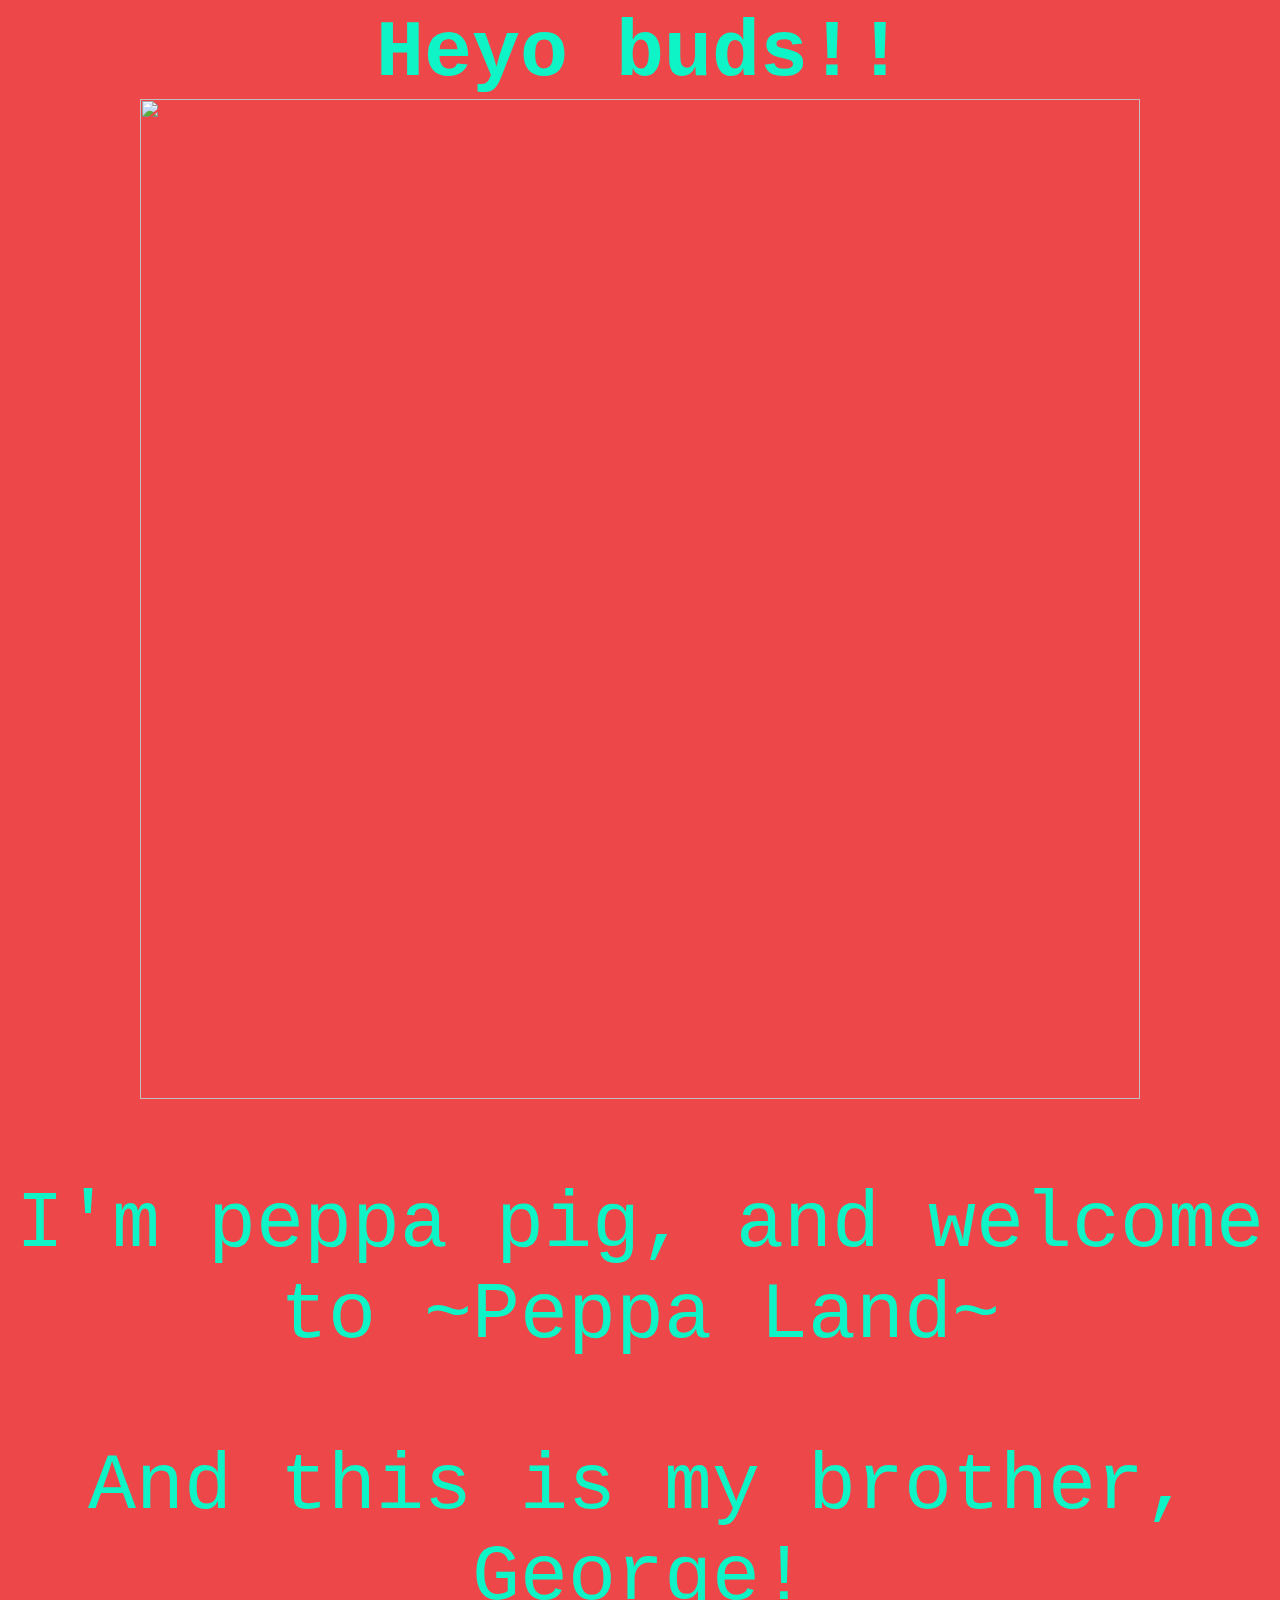
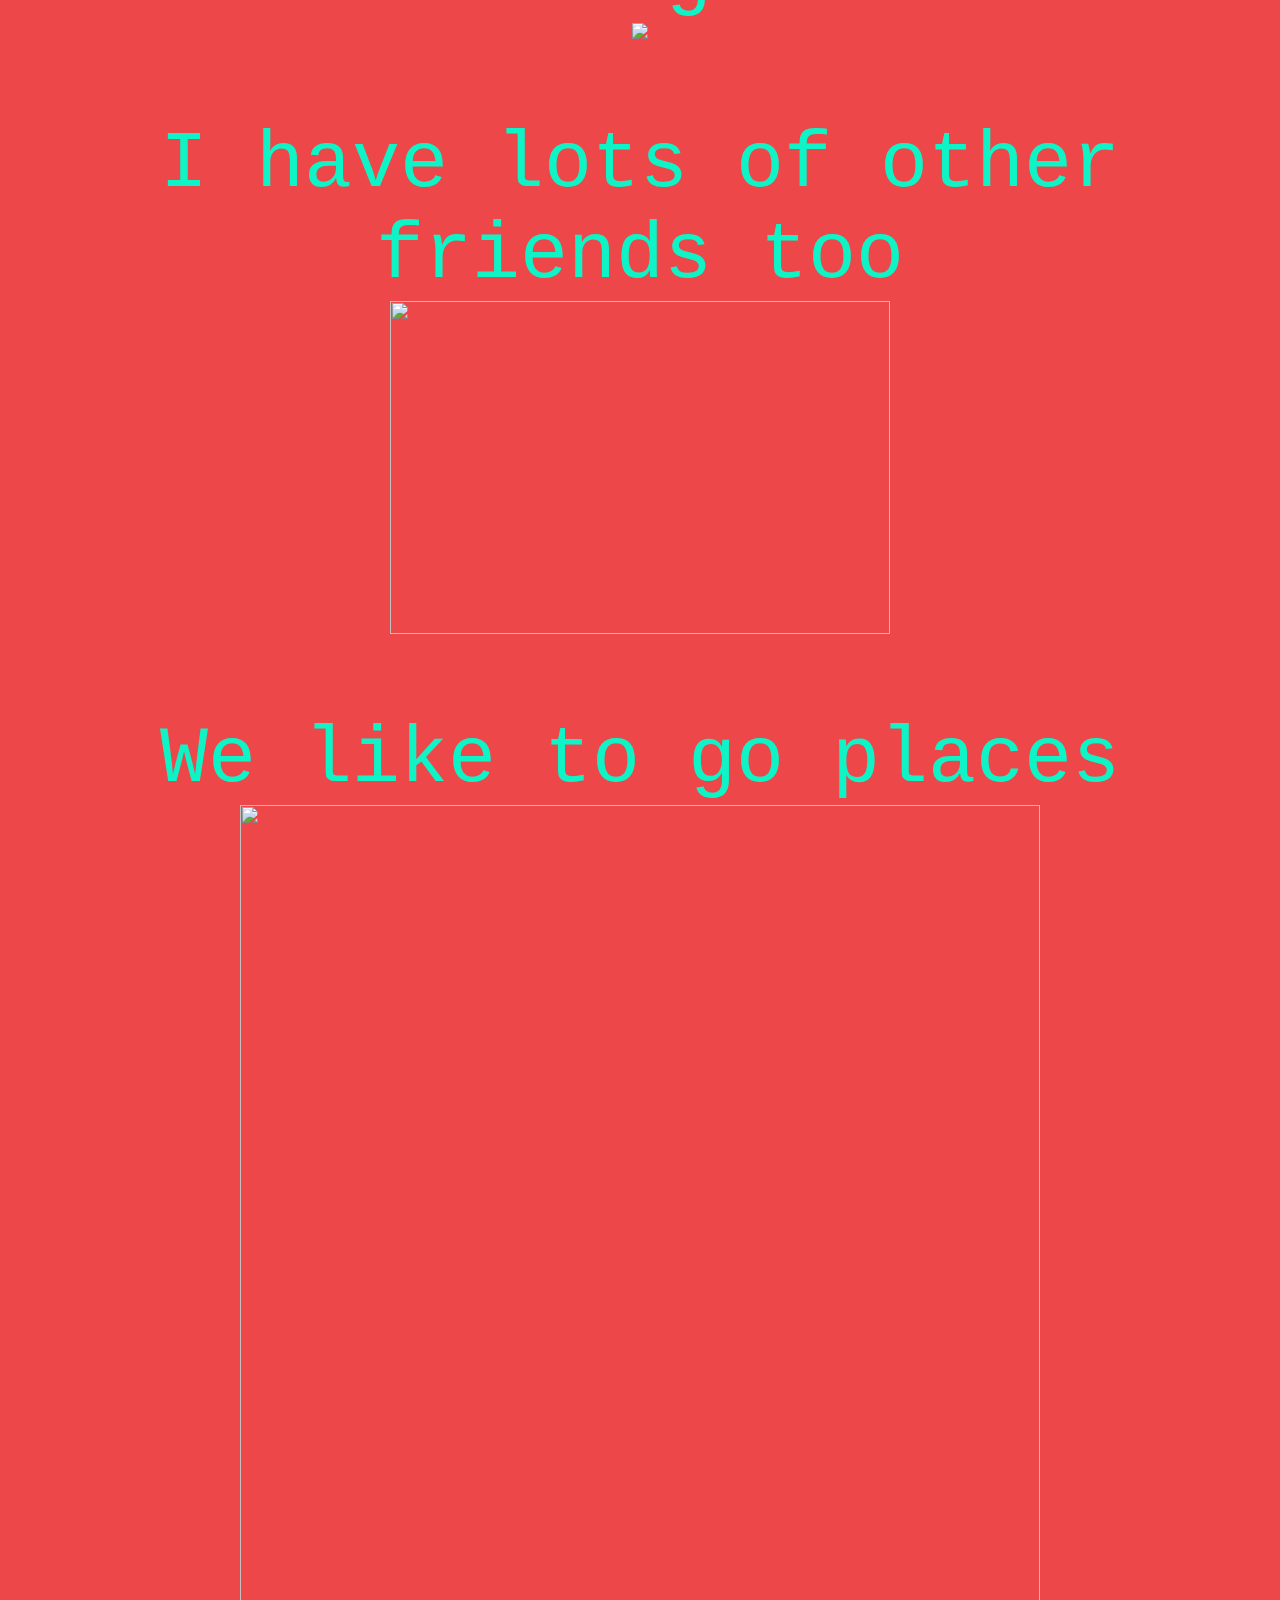
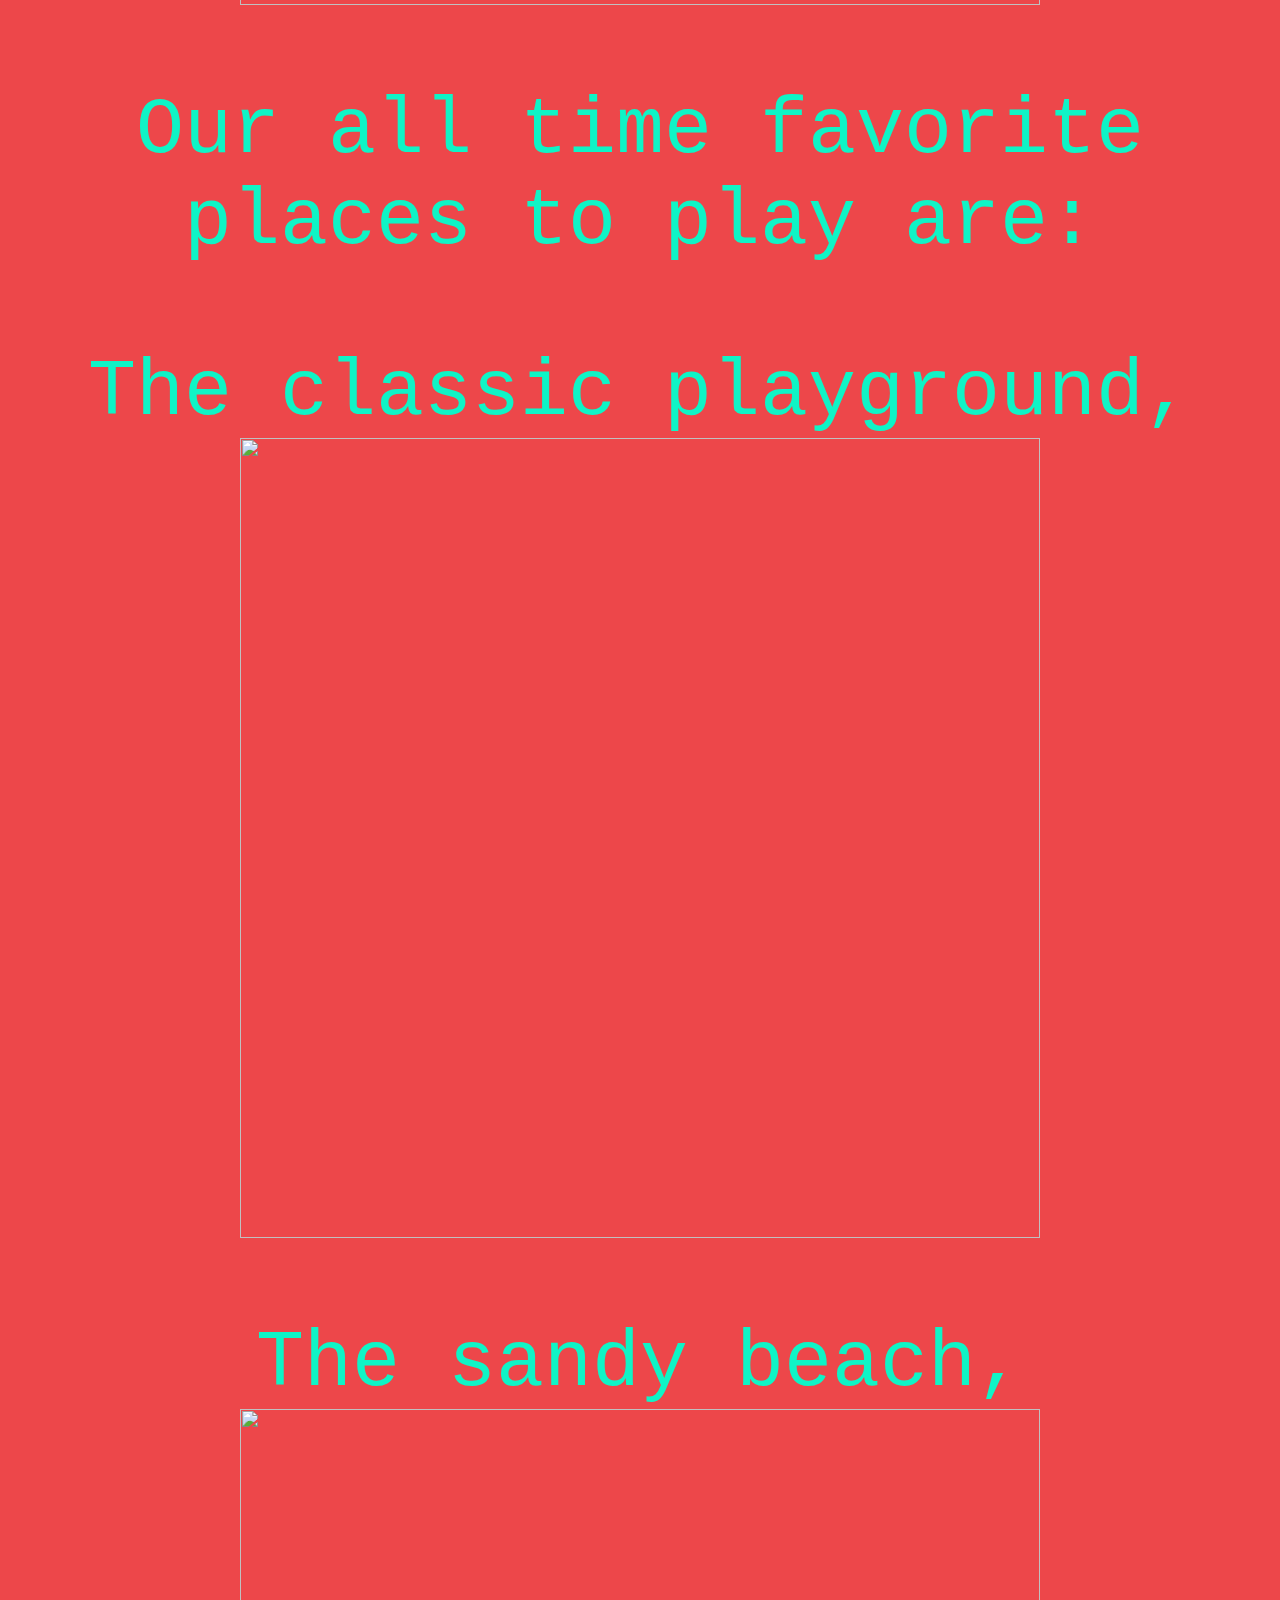
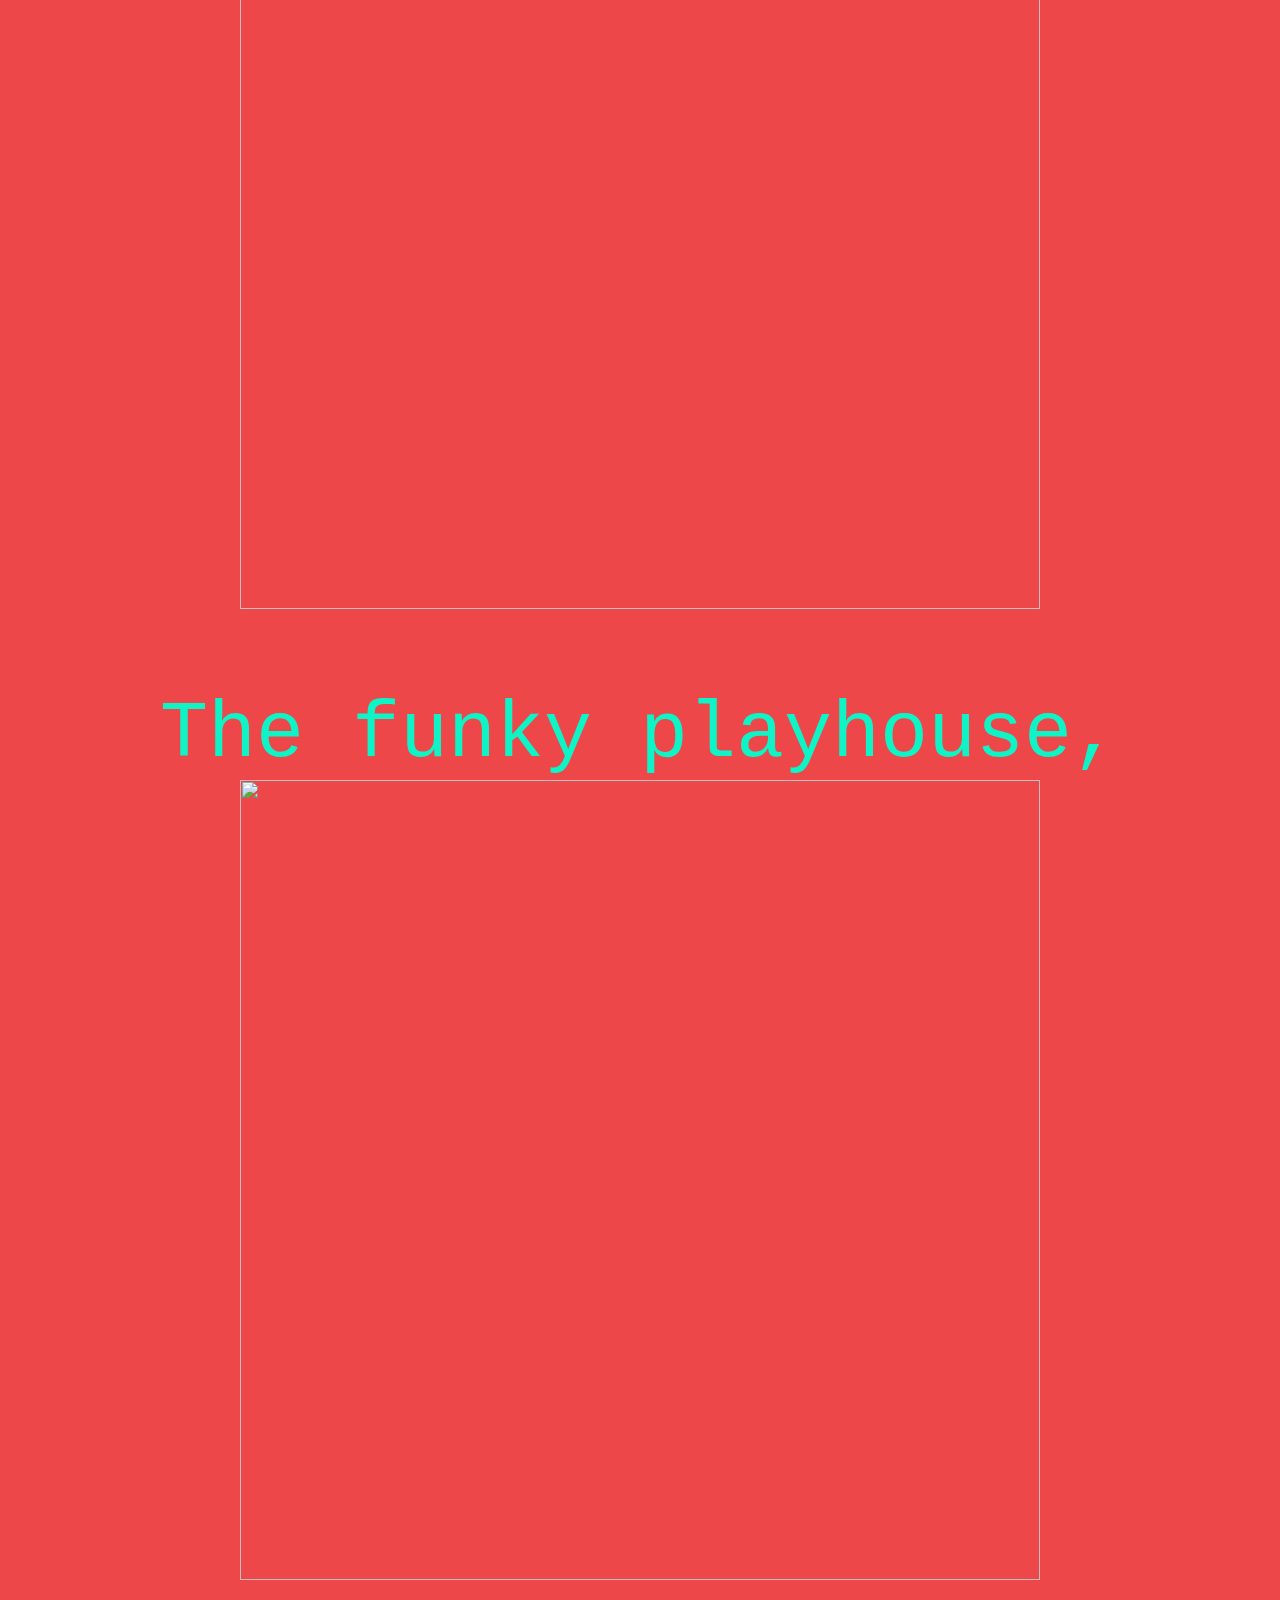
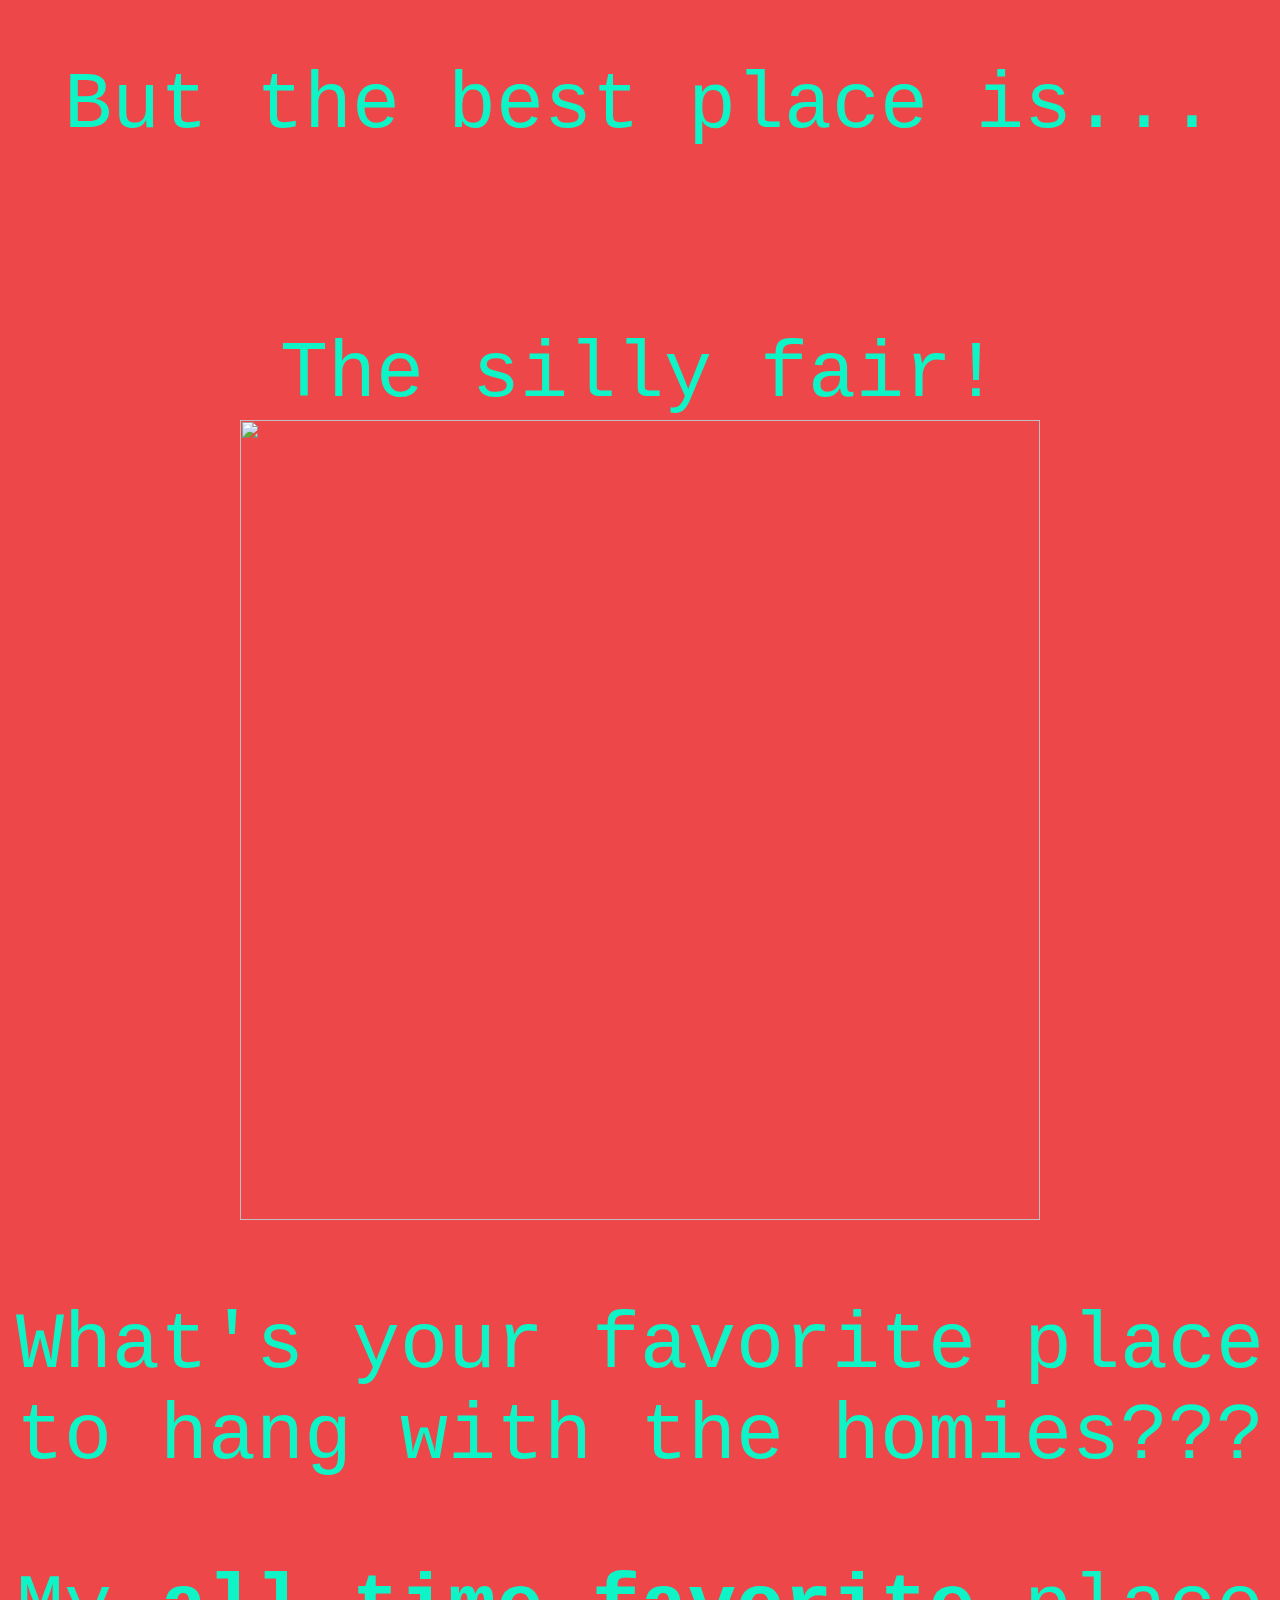
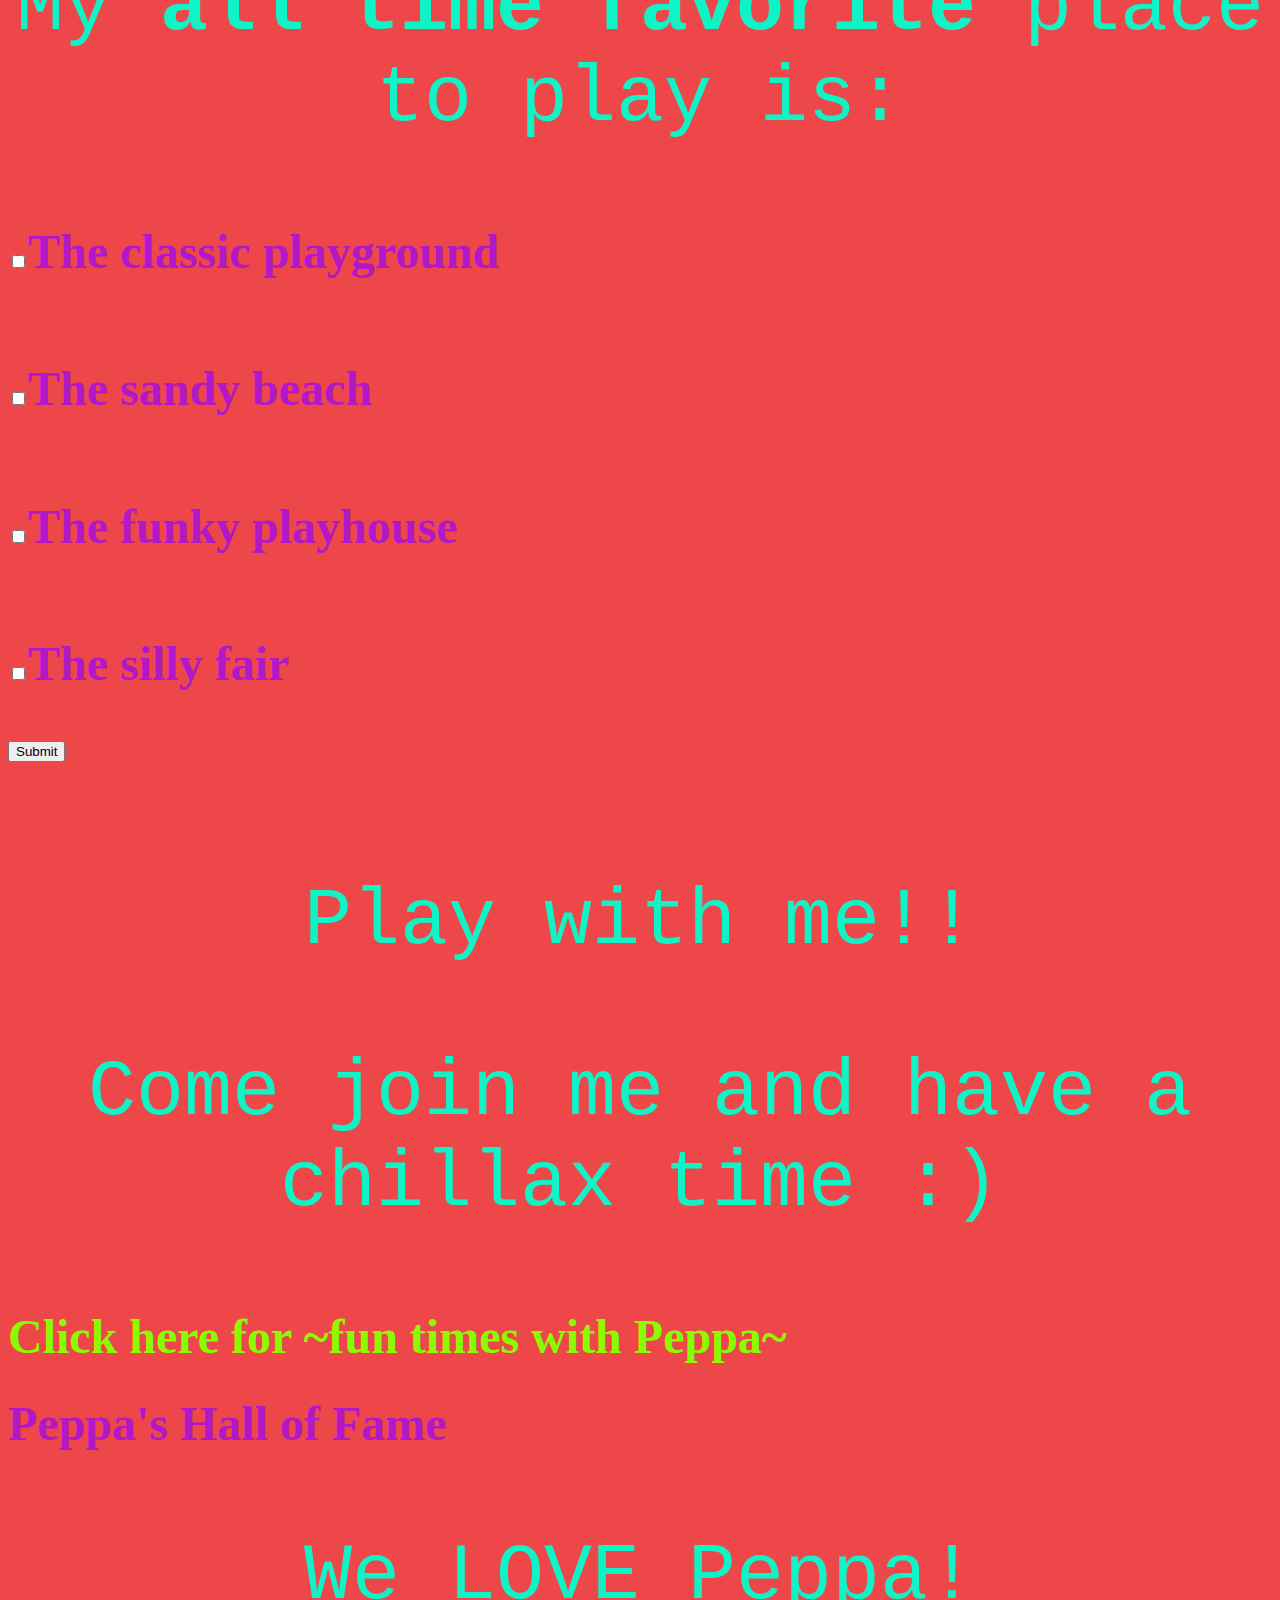
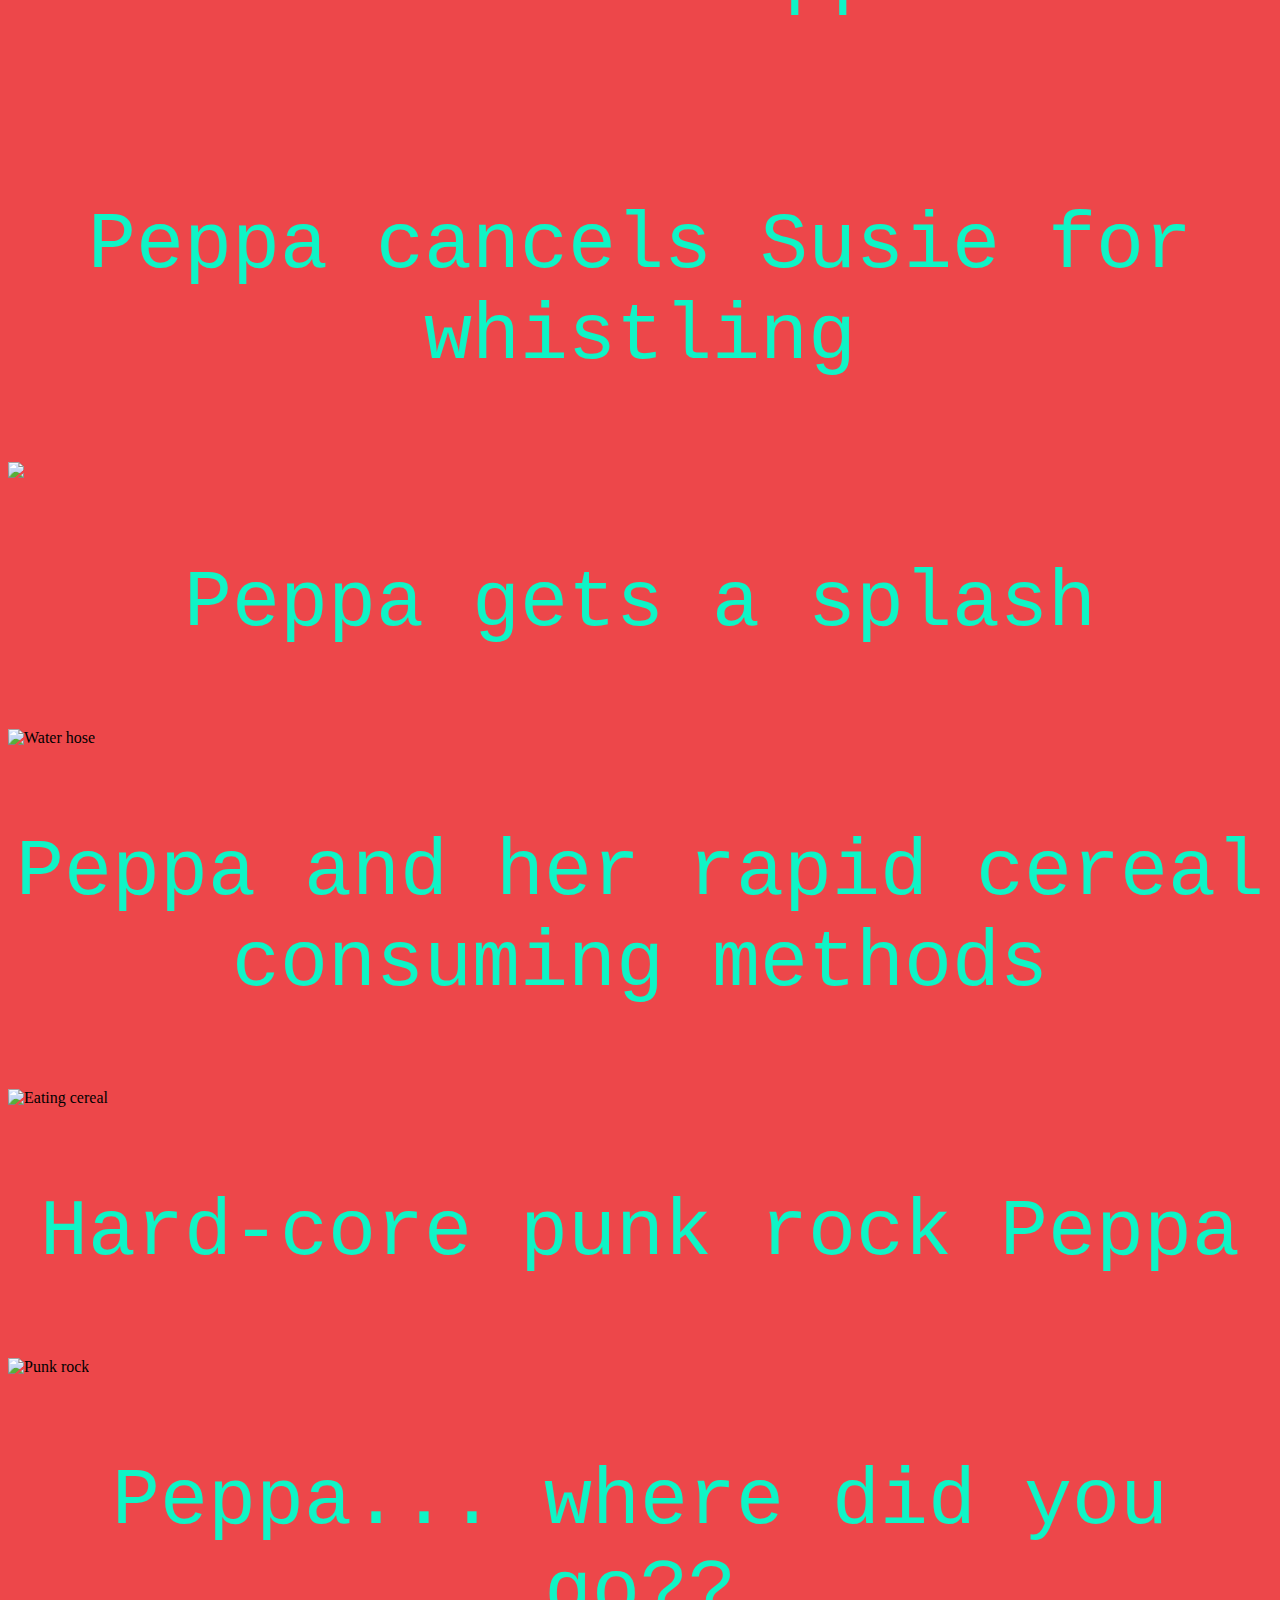
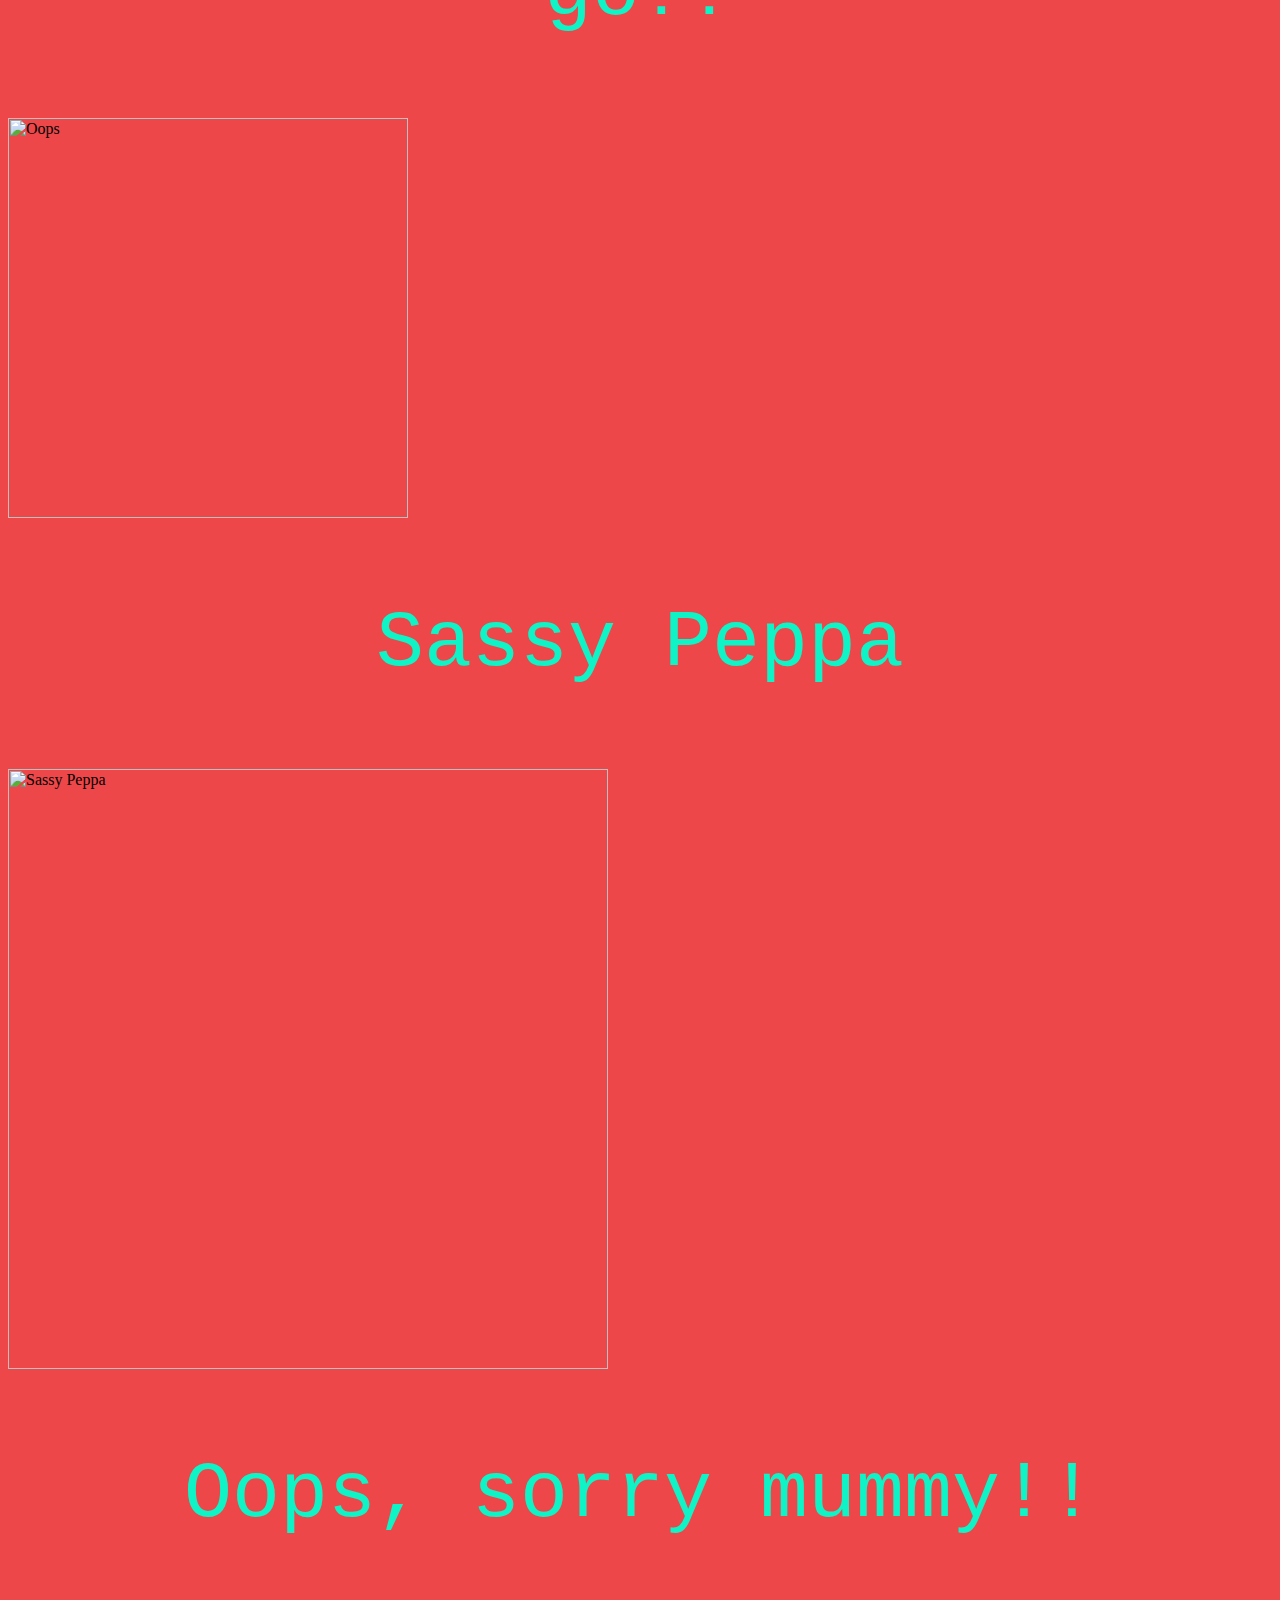
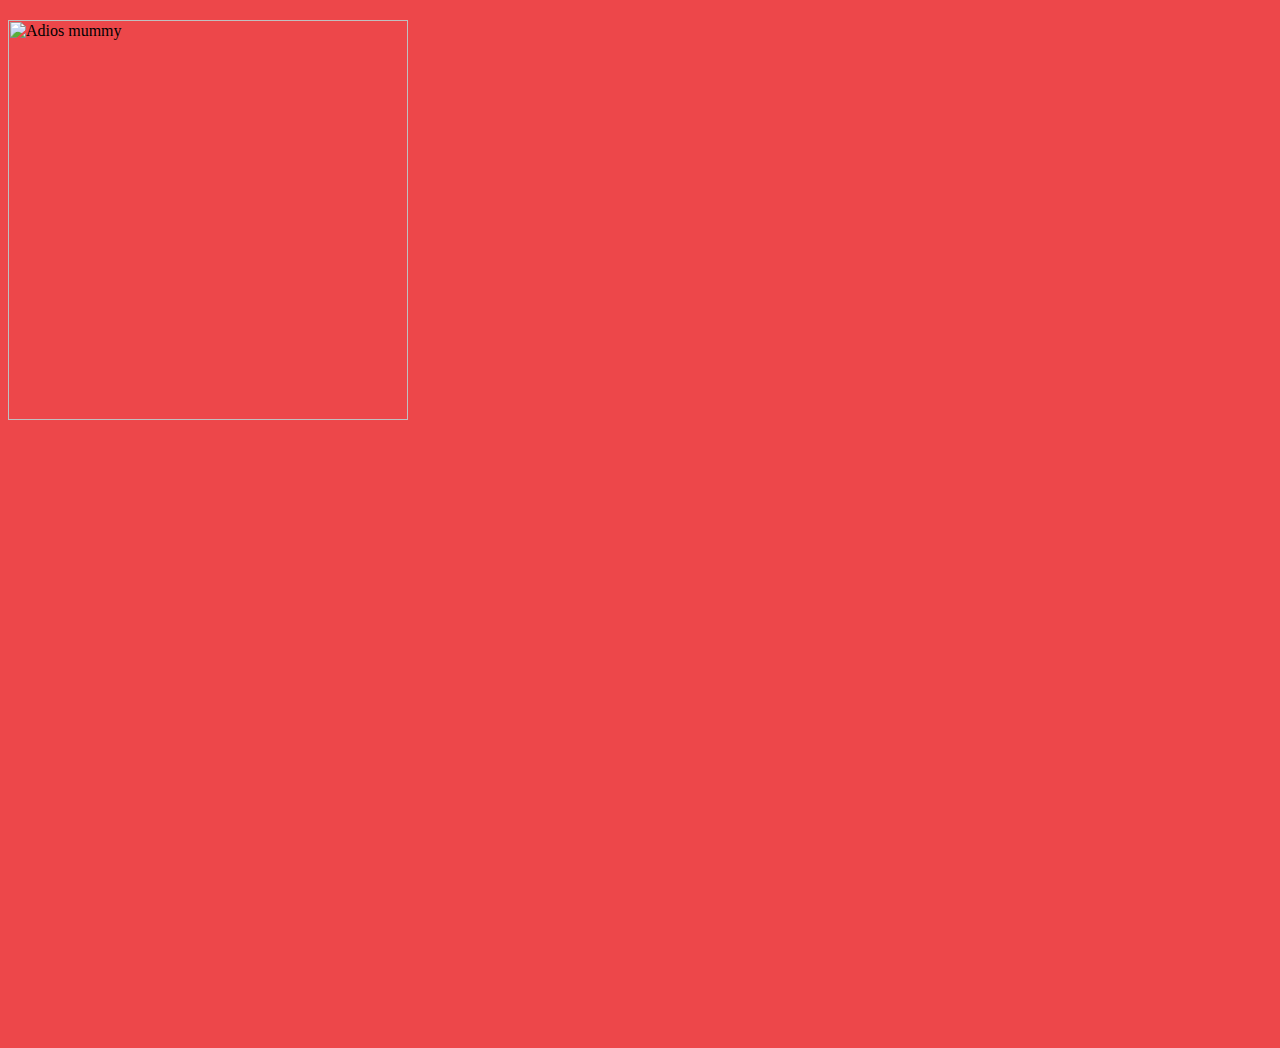
==== index.html @ f45cf485 "Update index.html" ====
<html>
<head>
   <title>Serena's website </title>
   <LINK href="style.css" rel="stylesheet" type="text/css">
   </head>

<body>
  <p><strong> Heyo buds!! </strong><br>
  <img src="https://i2.wp.com/metro.co.uk/wp-content/uploads/2019/07/PRC_76532431.jpg?quality=90&strip=all&zoom=1&resize=644%2C338&ssl=1" width="1000"></p>

       <p> I'm peppa pig, and welcome to ~Peppa Land~<br>
  
    <p> And this is my brother, George! <br>
      <img src="https://ih0.redbubble.net/image.552323178.6800/flat,550x550,075,f.u1.jpg">
  <br>
  
  <p>I have lots of other friends too <br>
<img src="https://i.imgur.com/XCUsuLW.jpg" width="500" height="333">
  <br>
    
  <p> We like to go places <br>
    <img src="https://www.peppapigworldofplay.com/media/1185/amd.jpeg?center=0.50117096018735363%2C0.54333333333333333&mode=crop&heightRatio=0.75&format=jpg&quality=70&" width="800">
    <br>
    
  <p> Our all time favorite places to play are:</p></n>
  
  <p> The classic playground, 
    <img src="https://cdn.clipart.email/cde65c678eeaf9bc05d249727bfbe98e_peppa-pig-coloring-pages-for-kids-peppa-pig-coloring-book-peppa-_2560-1440.jpeg" width="800"></n>
                                                   
  <p> The sandy beach, <br>
    <img src="https://www.telegraph.co.uk/content/dam/business/2016/08/10/peppa_pig_trans_NvBQzQNjv4BqEDjTm7JpzhSGR1_8ApEWQA1vLvhkMtVb21dMmpQBfEs.jpg?imwidth=450" width="800">
      
  <p> The funky playhouse, <br>
    <img 
src="https://m.media-amazon.com/images/M/MV5BMzRlZmUyN2YtM2IxOS00YmZlLWI0ZGUtNzUyMDVhM2ZmNWJmXkEyXkFqcGdeQXVyNTI4MTUxNzA@._V1_.jpg" width="800">
  
   <p> But the best place is...</p>
  <br>
  
  <p> The silly fair! <br>
    <img src="https://img.elo7.com.br/product/original/12B77E9/painel-peppa-pig-13-2-00-x-1-00-painel-peppa-pig.jpg" width="800">
 
<p>What's your favorite place to hang with the homies???</p>
<p>My <strong>all time favorite</strong> place to play is:</p>

<p><form action="/action_page.php">
  <h1><input type="checkbox" name="place1" value="Playground">The classic playground </h1>
<br>
  <h1><input type="checkbox" name="place2" value="Beach">The sandy beach </h1>
<br>
  <h1><input type="checkbox" name="place3" value="Playhouse">The funky playhouse </h1>
<br>
  <h1><input type="checkbox" name="place4" value="Fair">The silly fair </h1>
<br>
<input type="submit">
  </form>
  <br>
  
  <html>
<head>
<style>
a:link {
  color: #89FC00;
  background-color: transparent;
  text-decoration: none;
}
a:visited {
  color: #DC0073;
  background-color: transparent;
  text-decoration: none;
}
a:hover {
  color: #AFCBFF;
  background-color: transparent;
  text-decoration: underline;
}
a:active {
  color: #008BF8;
  background-color: transparent;
  text-decoration: underline;
}
</style>
</head>
<body>

<p>Play with me!!</p>

<p>Come join me and have a chillax time :)</p>

<h1><a href="http://www.nickjr.co.uk/peppa-pig/games/" target="_blank">Click here for ~fun times with Peppa~</a></h1>

</body>
     

<h1>Peppa's Hall of Fame</h1>
<p>We LOVE Peppa!</p>
<br>

<p>Peppa cancels Susie for whistling </p>
<img src="https://media1.tenor.com/images/31f817380dde15fd1b49c13866703042/tenor.gif?itemid=11444939 alt="Hung up phone" style="200">
<br>

<p>Peppa gets a splash </p>
<img src="https://media.giphy.com/media/IBzCSFIi55FJe/giphy.gif" alt="Water hose" style="200">
<br>

<p>Peppa and her rapid cereal consuming methods </p>
<img src="https://media.giphy.com/media/ek5NcH8vXXE1SHkVwE/giphy.gif" alt="Eating cereal" style="200">
<br>

<p>Hard-core punk rock Peppa </p>
<img src="https://media.giphy.com/media/fQjpbuk2QALCM/giphy.gif" alt="Punk rock" style="50">
<br>

<p>Peppa... where did you go?? </p>
<img src="https://media2.giphy.com/media/RJjpxIzziBjGM/giphy.gif" alt="Oops" width="400">
<br>

<p>Sassy Peppa </p>
<img src="https://thumbs.gfycat.com/PowerlessPointlessAtlanticsharpnosepuffer-small.gif" alt="Sassy Peppa" width="600">
<br>

<p>Oops, sorry mummy!! </p>
<img src="https://thumbs.gfycat.com/HandyIllegalArchaeopteryx-size_restricted.gif" alt="Adios mummy" width="400">
<br>
                                                                                                                </html>

                                                                                                                <iframe width="352" height="620" style="border: 0px;" src="https://studio.code.org/projects/applab/YVvFebW14Jj-P4cgXxGSg7NbAEHVJm-60cM0YEjnCLf/embed?nosource"></iframe>
---- style.css ----
body {
  background-color: #ED474A; 
}

p {
  text-align: center;
  color: #0FF4C6;
font-family: courier new;
  font-size: 500%
}

h1 {
  color: #B118C8; 
font-family: impact;  
  font-size: 300%
}

h2 {
  font-size: 500%
  text-align: center; 
  color: #0FF4C6;
}
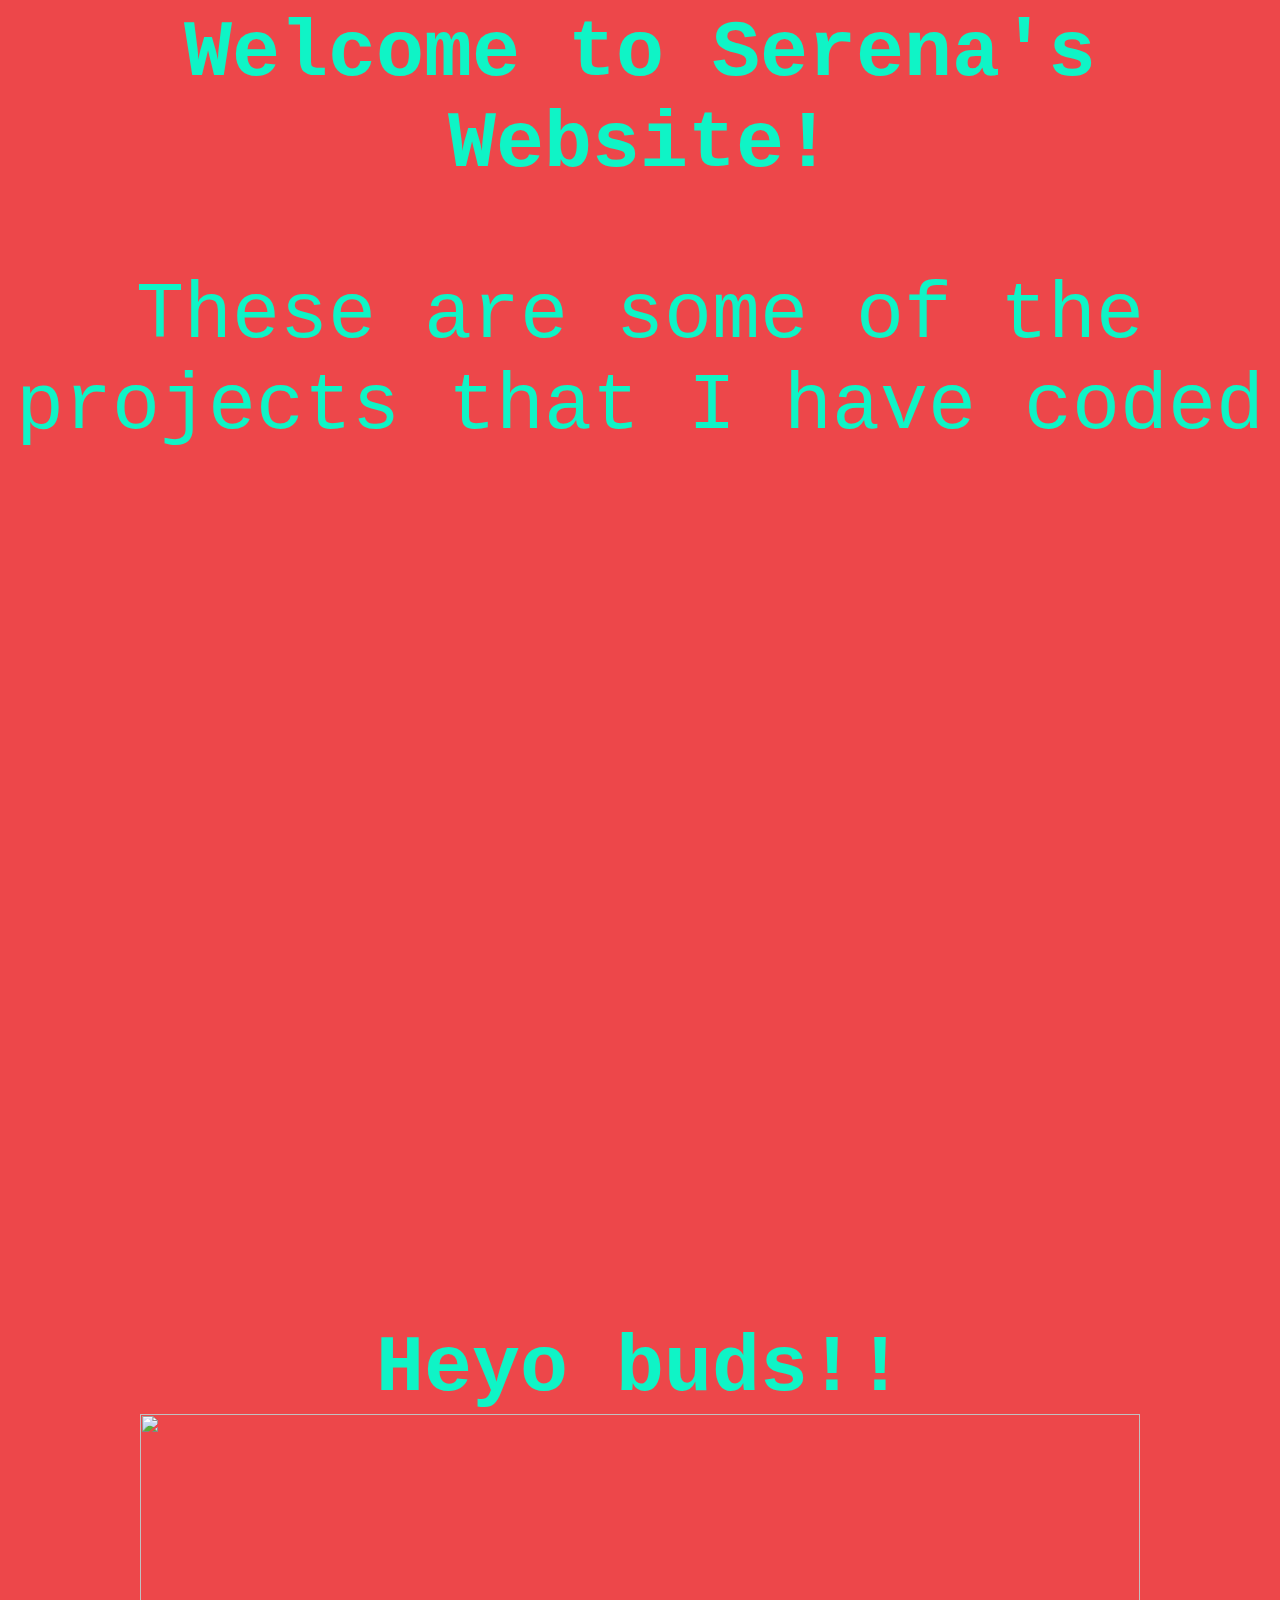
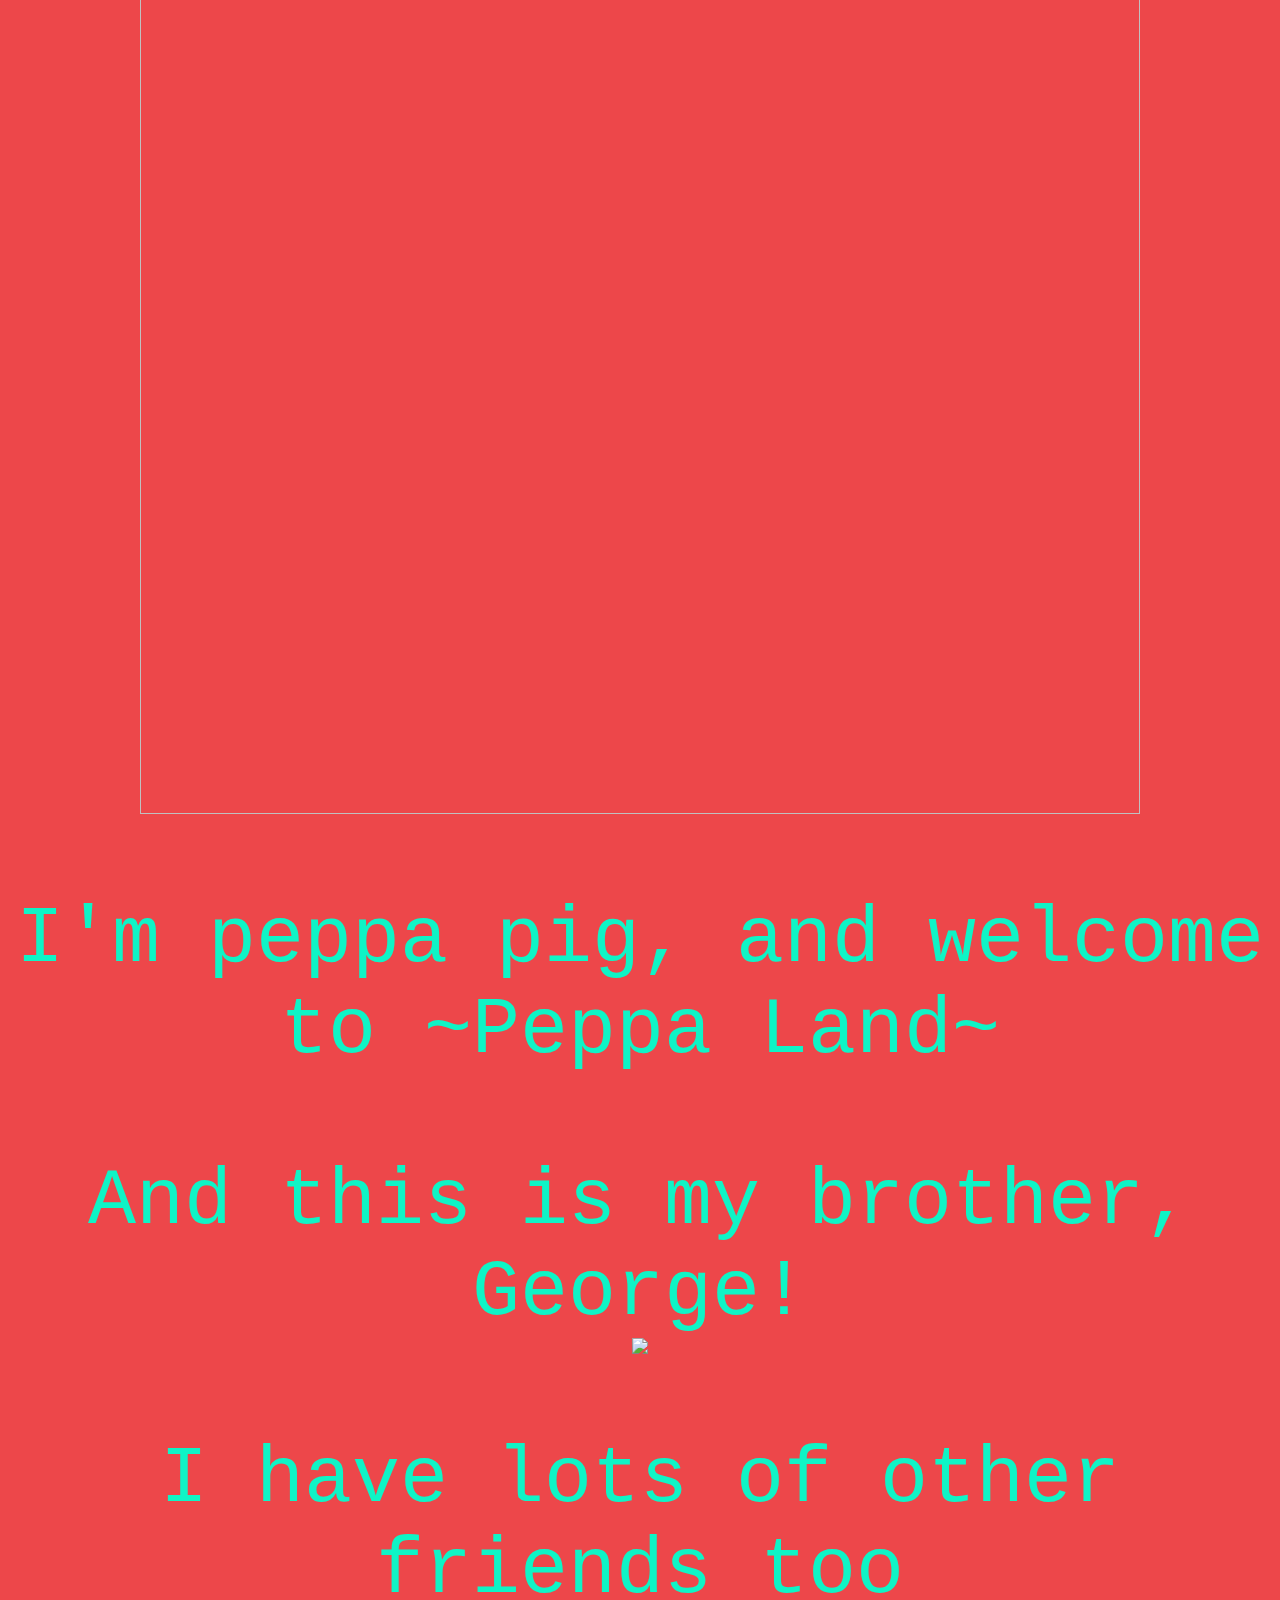
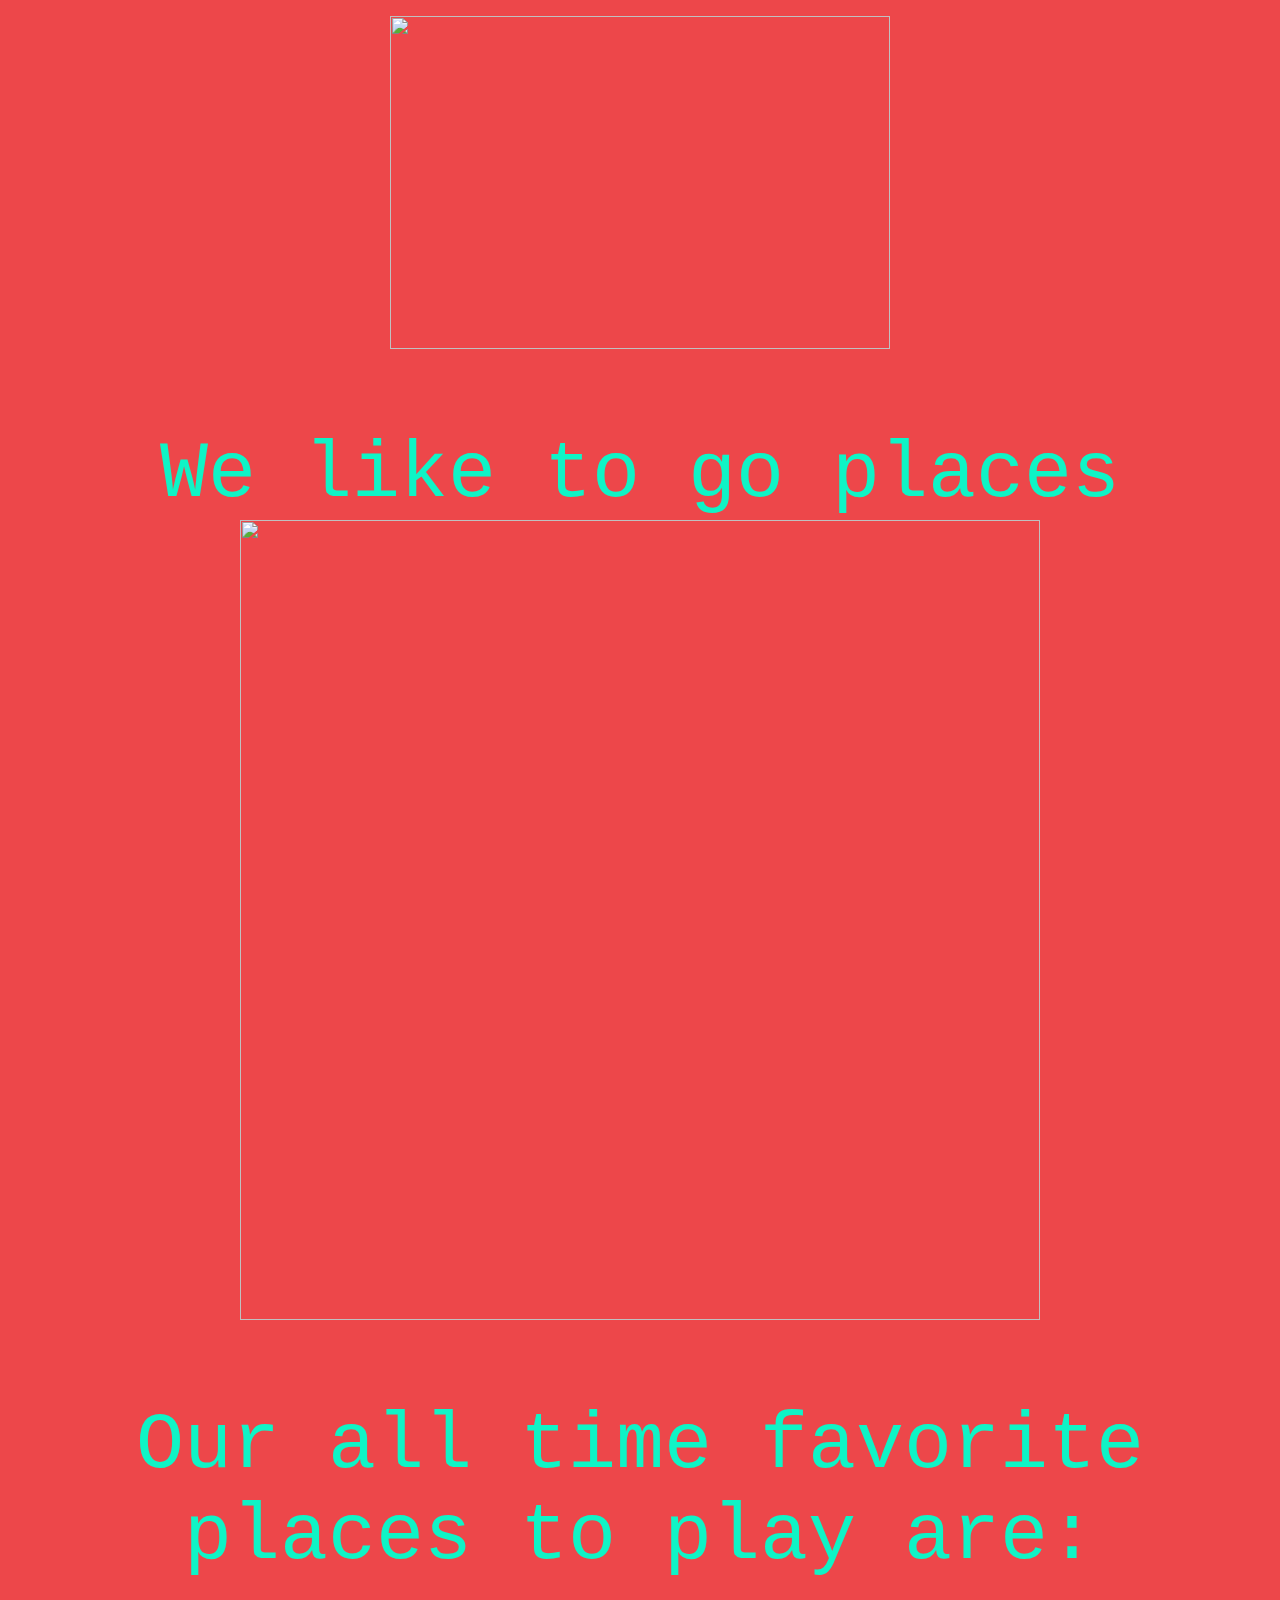
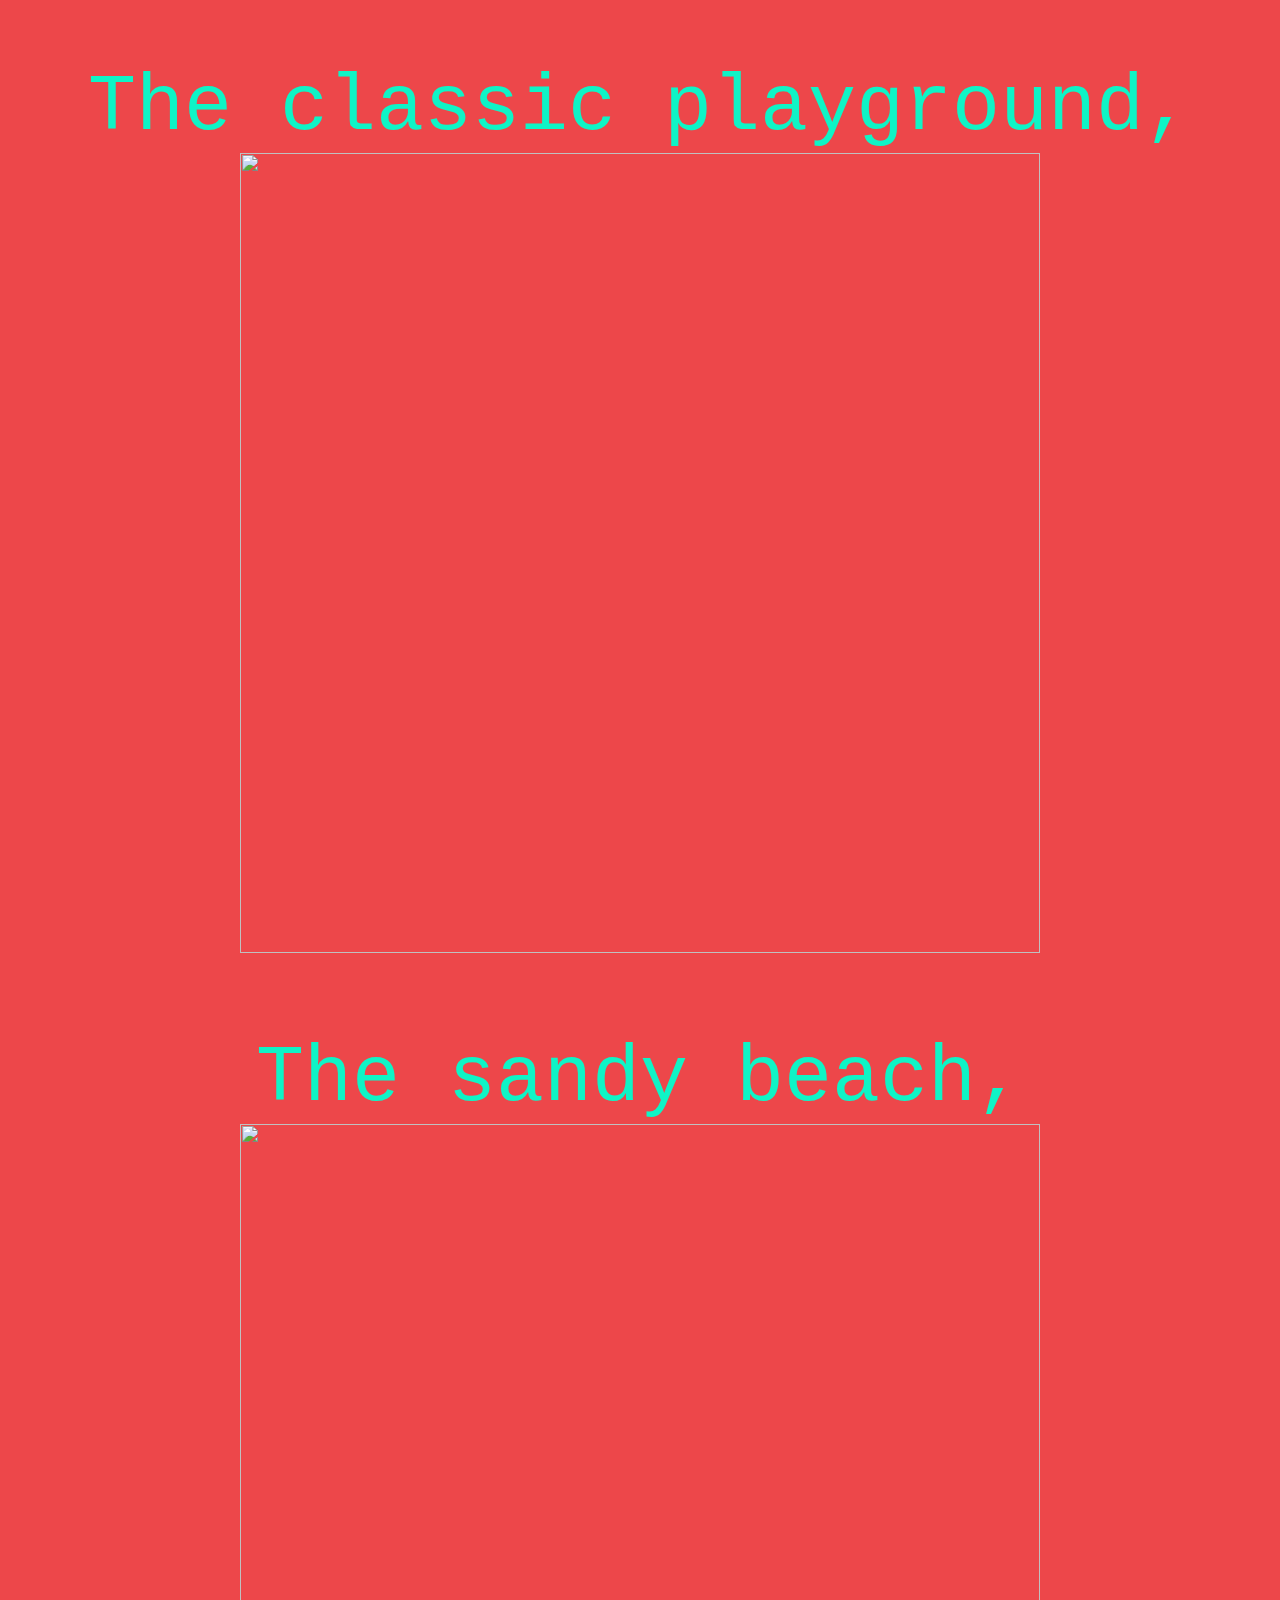
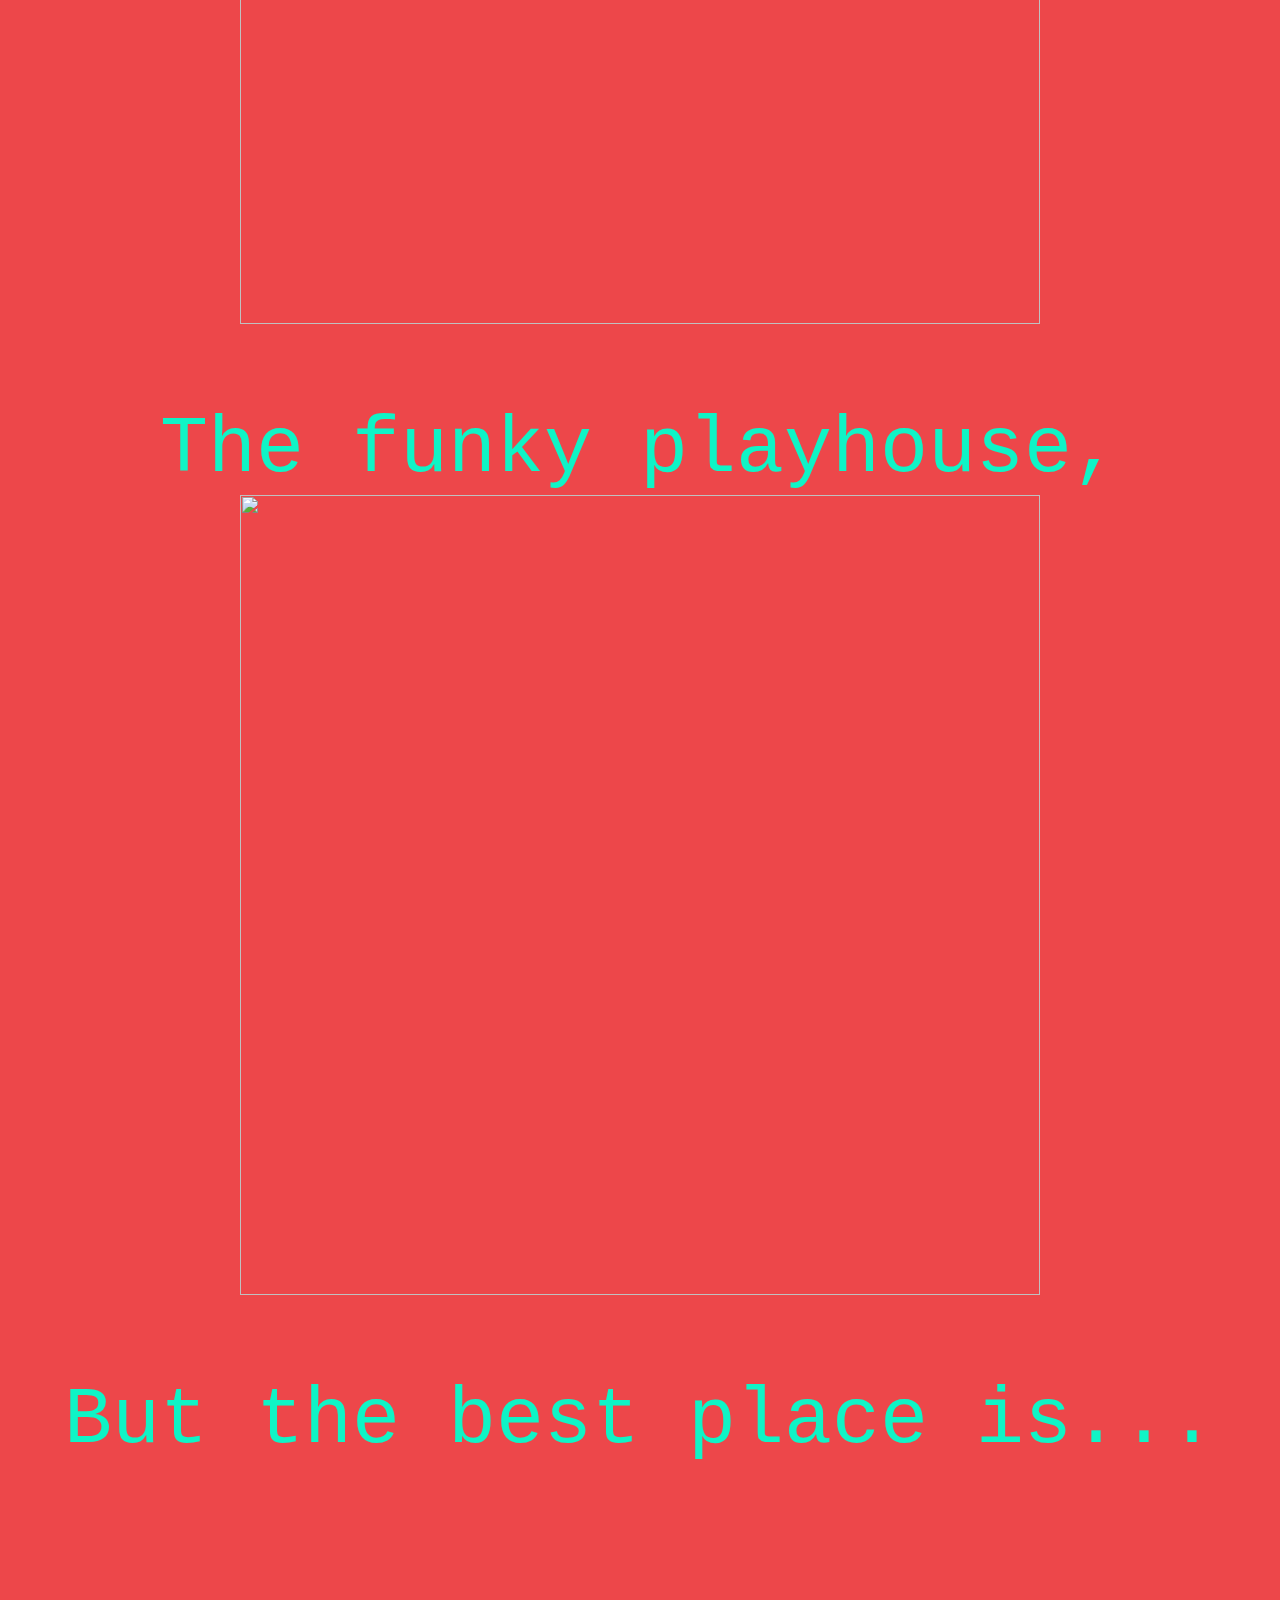
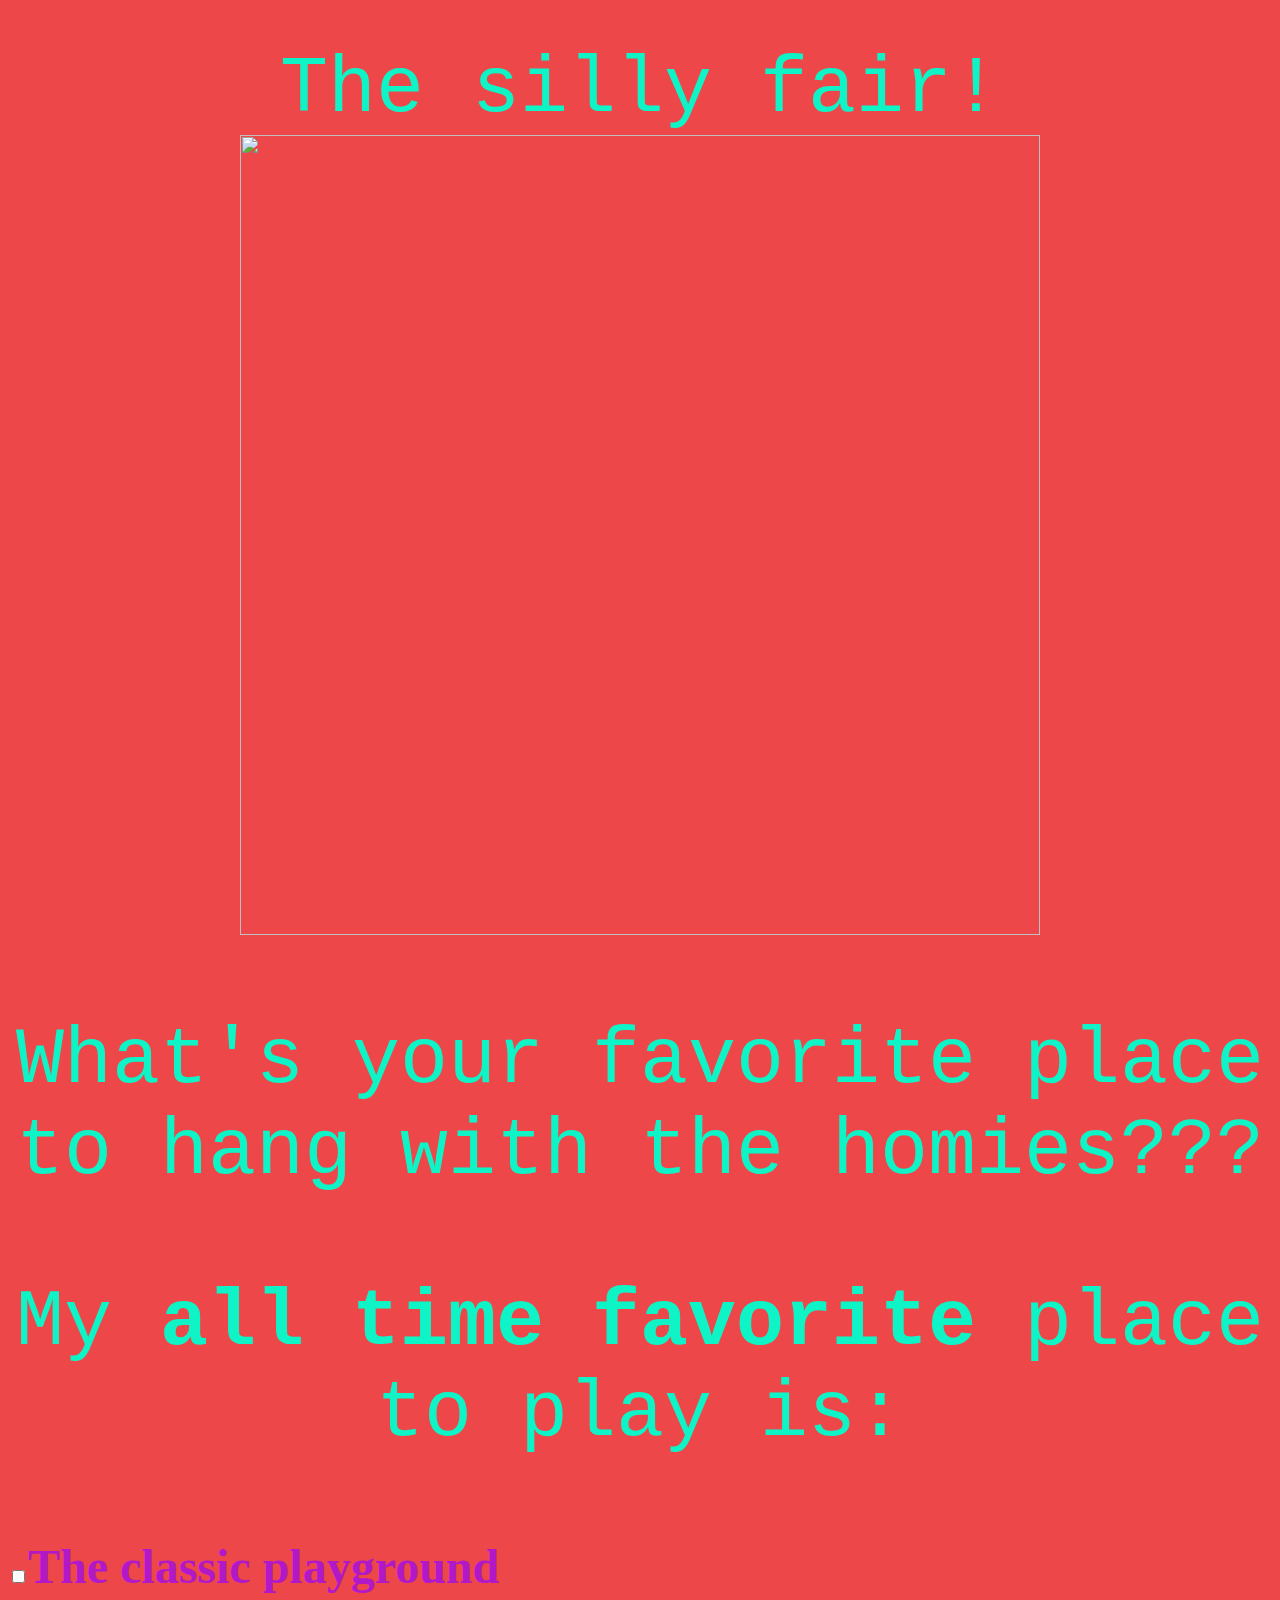
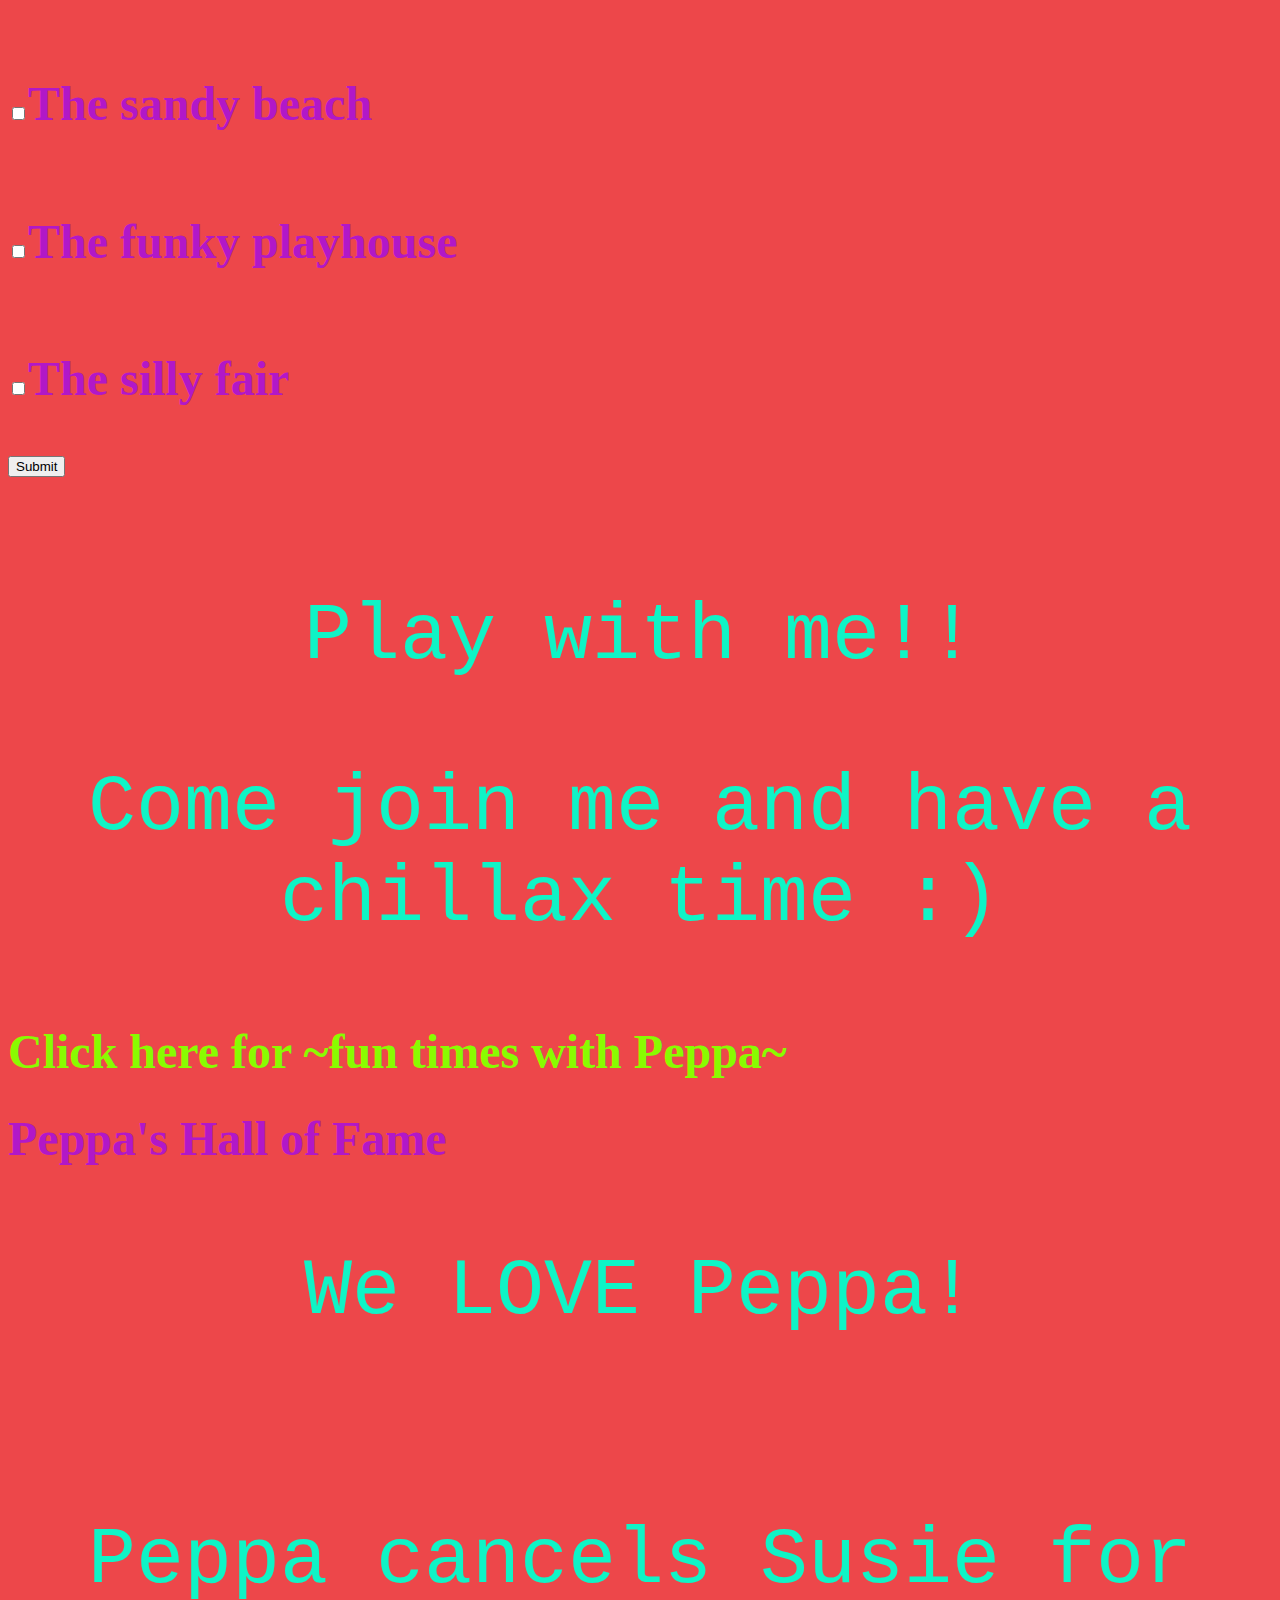
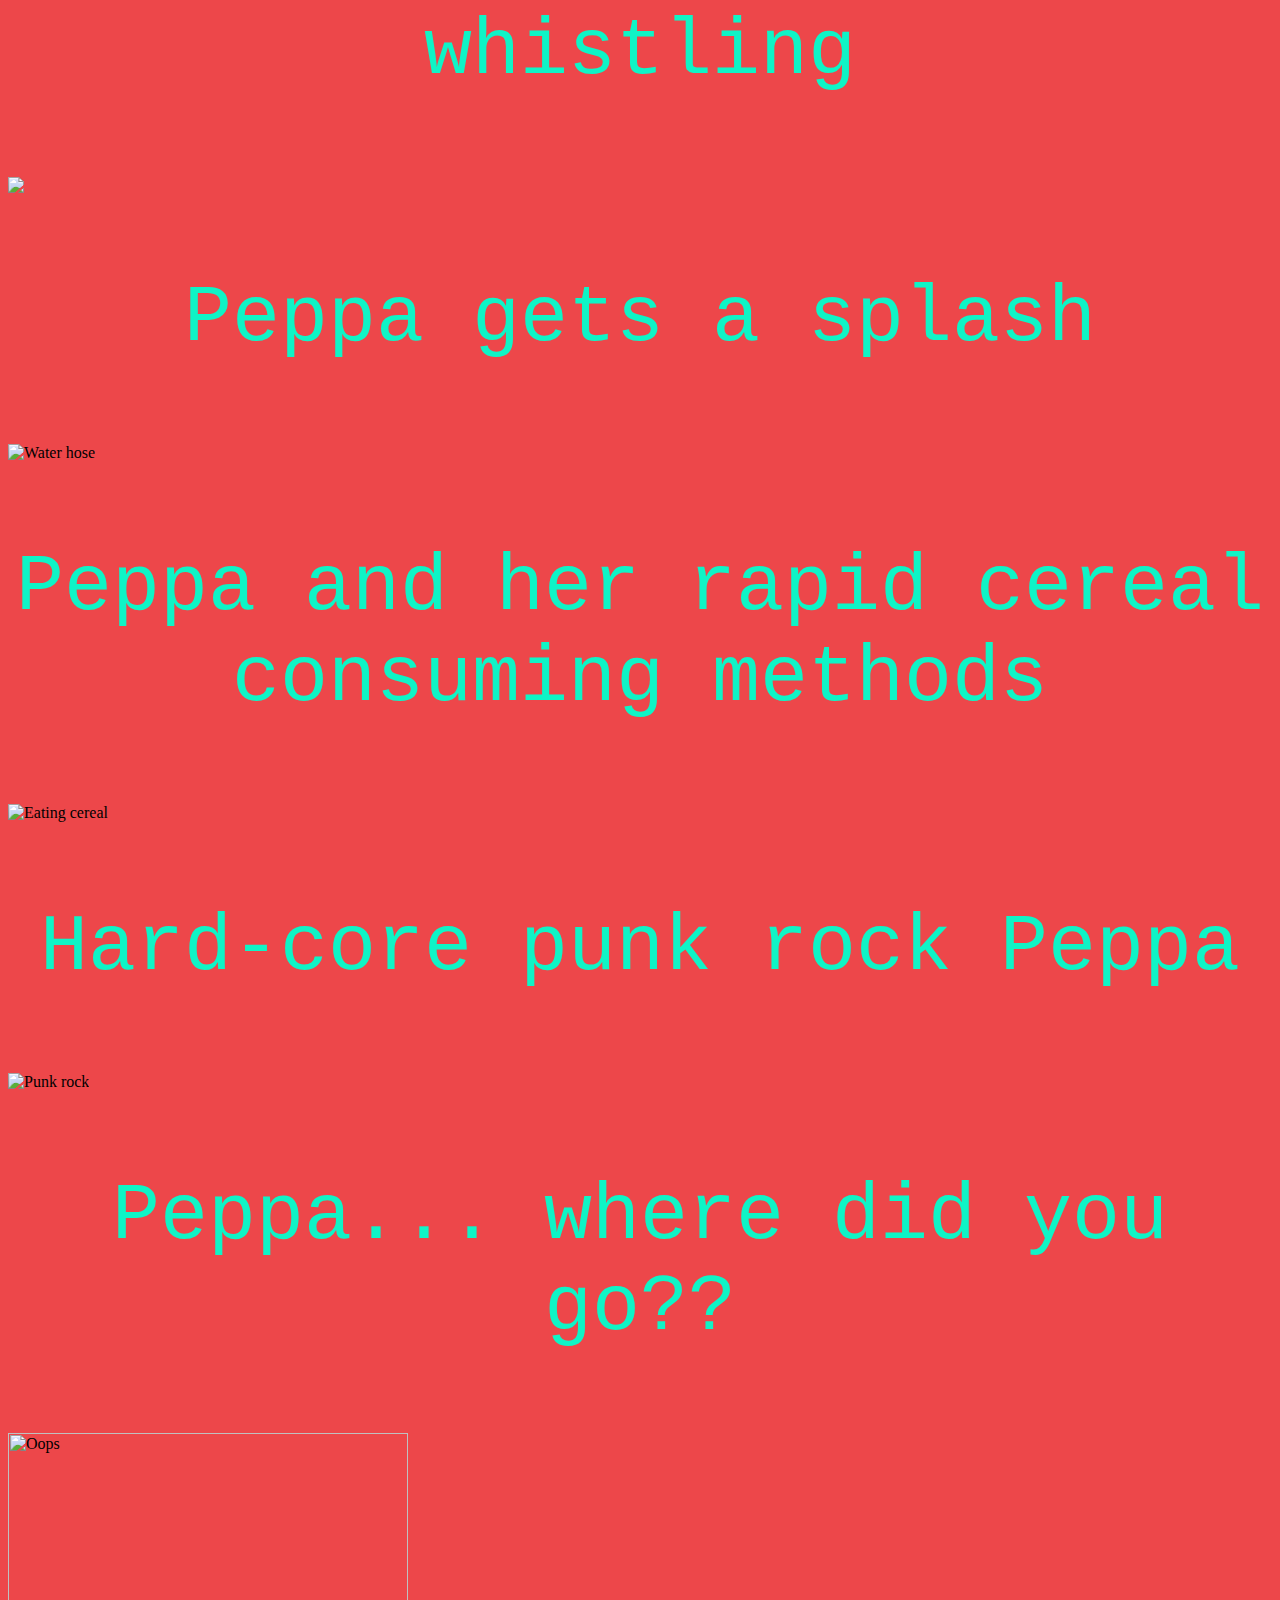
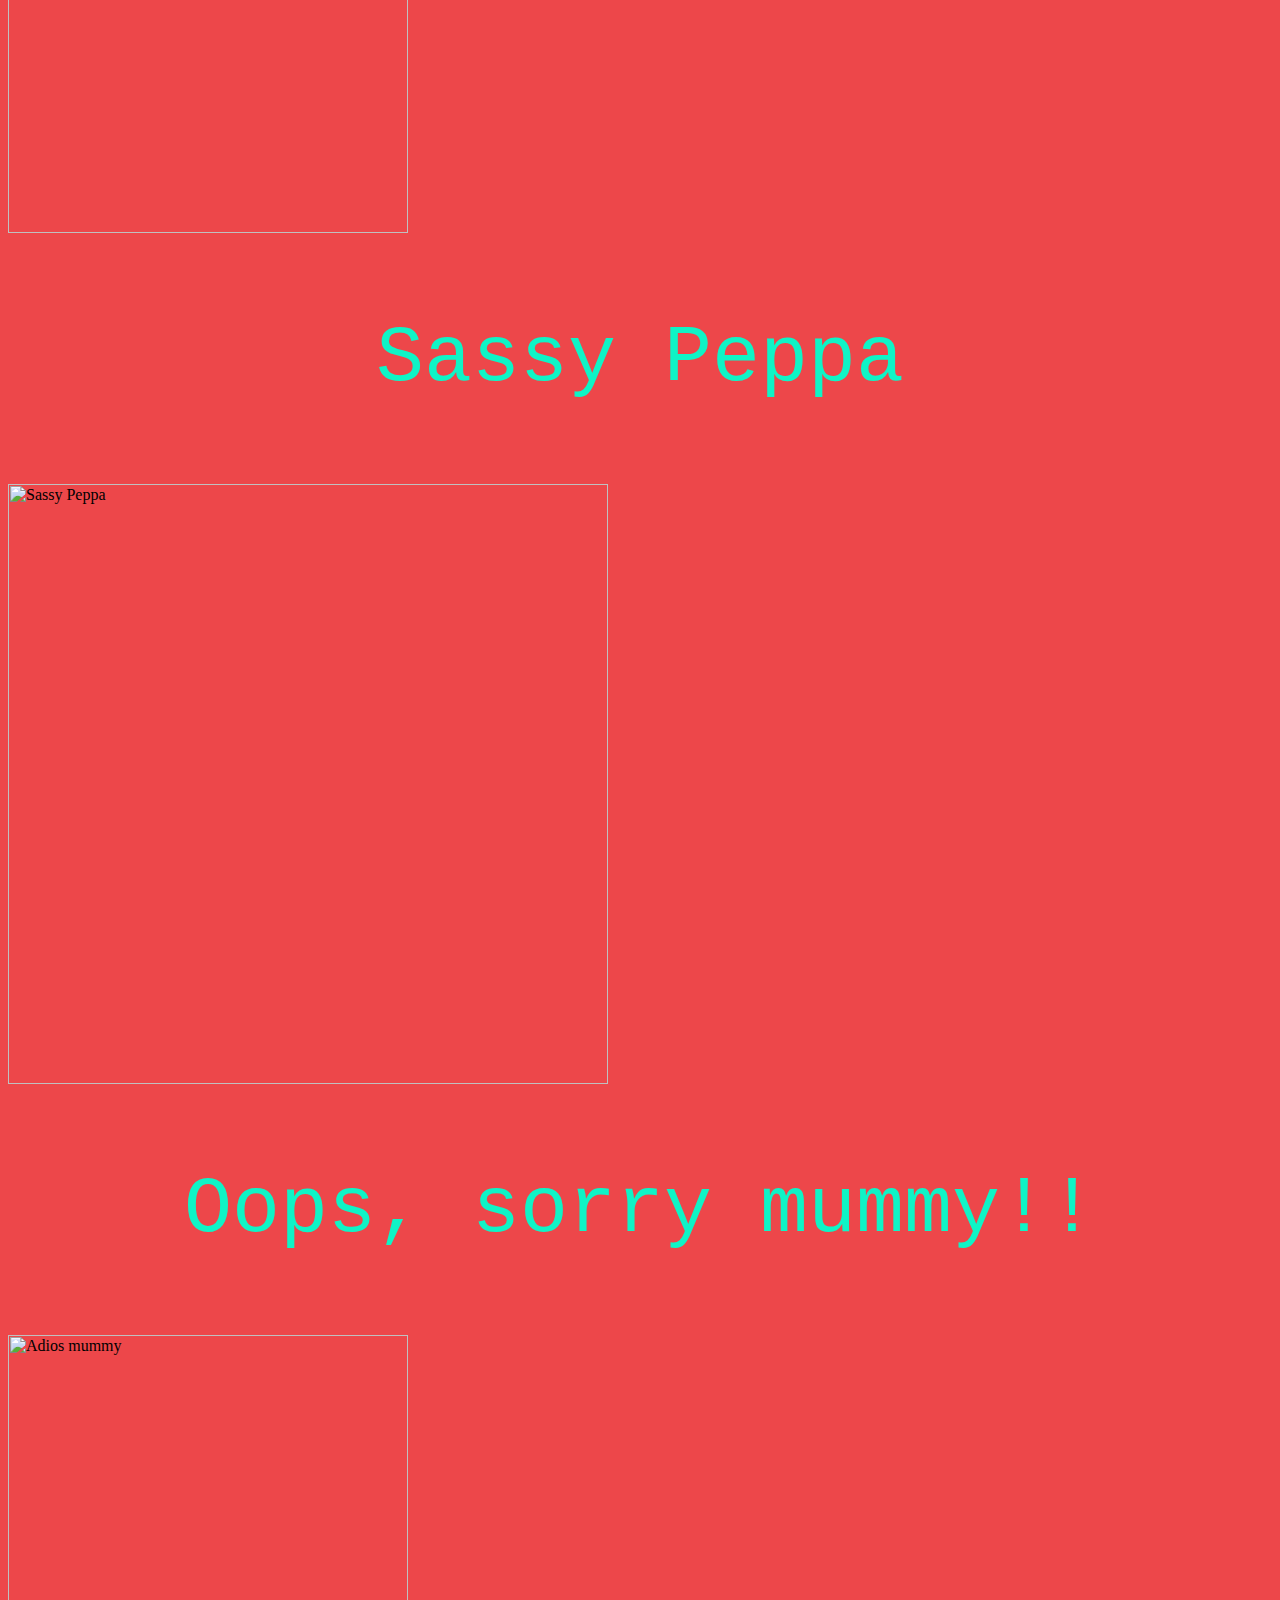
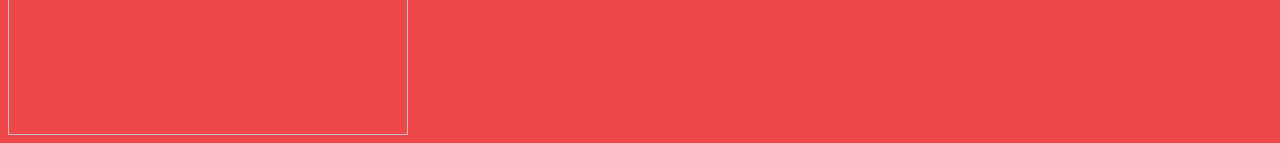
==== commit dea1b5d9: "Update index.html" ====
--- a/index.html
+++ b/index.html
@@ -1,10 +1,15 @@
 <html>
 <head>
-   <title>Serena's website </title>
+   <title>Serena's Website </title>
    <LINK href="style.css" rel="stylesheet" type="text/css">
    </head>
 
 <body>
+  <p><strong> Welcome to Serena's Website! </strong><br>
+     <p> These are some of the projects that I have coded <p><br>
+   
+  <iframe width="380" height="620" style="border: 0px;" src="https://studio.code.org/projects/applab/YVvFebW14Jj-P4cgXxGSg7NbAEHVJm-60cM0YEjnCLf/embed?nosource"></iframe>
+   
   <p><strong> Heyo buds!! </strong><br>
   <img src="https://i2.wp.com/metro.co.uk/wp-content/uploads/2019/07/PRC_76532431.jpg?quality=90&strip=all&zoom=1&resize=644%2C338&ssl=1" width="1000"></p>
 
@@ -125,4 +130,3 @@
 <br>
                                                                                                                 </html>
 
-                                                                                                                <iframe width="352" height="620" style="border: 0px;" src="https://studio.code.org/projects/applab/YVvFebW14Jj-P4cgXxGSg7NbAEHVJm-60cM0YEjnCLf/embed?nosource"></iframe>
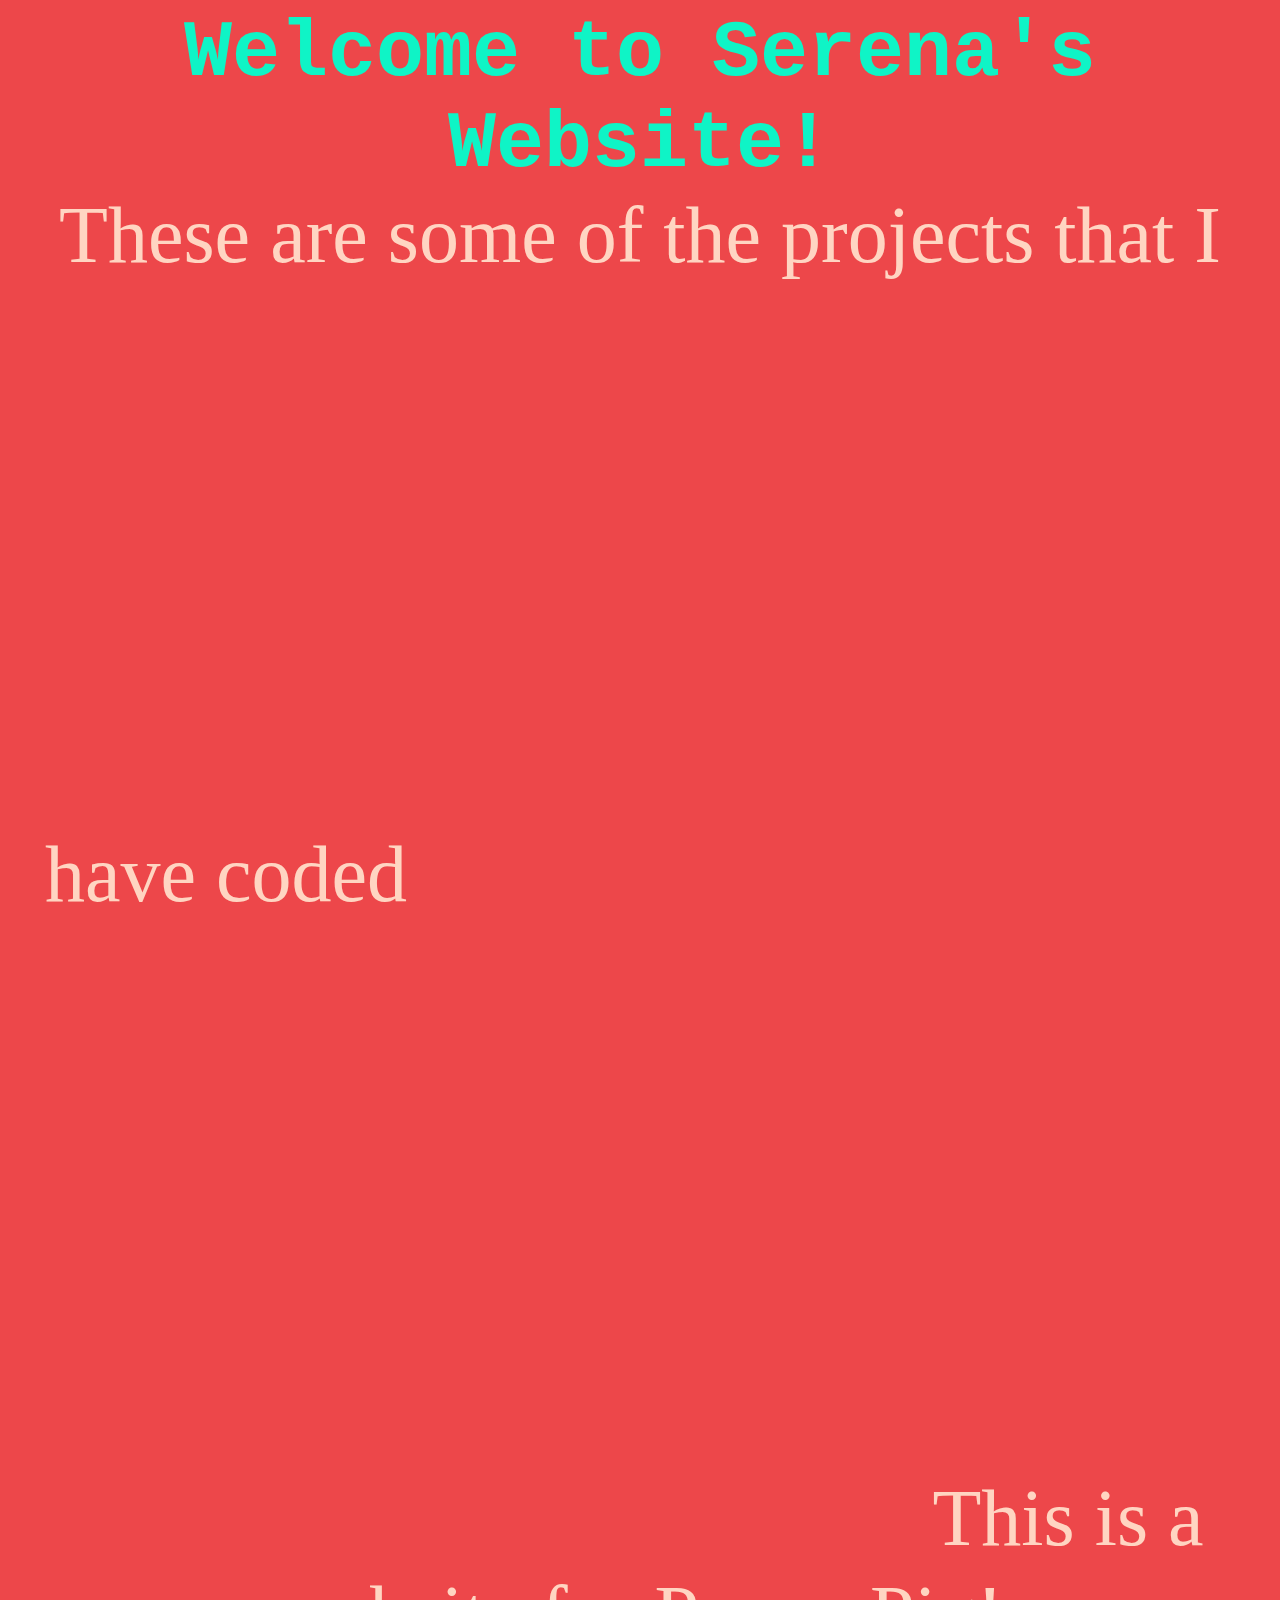
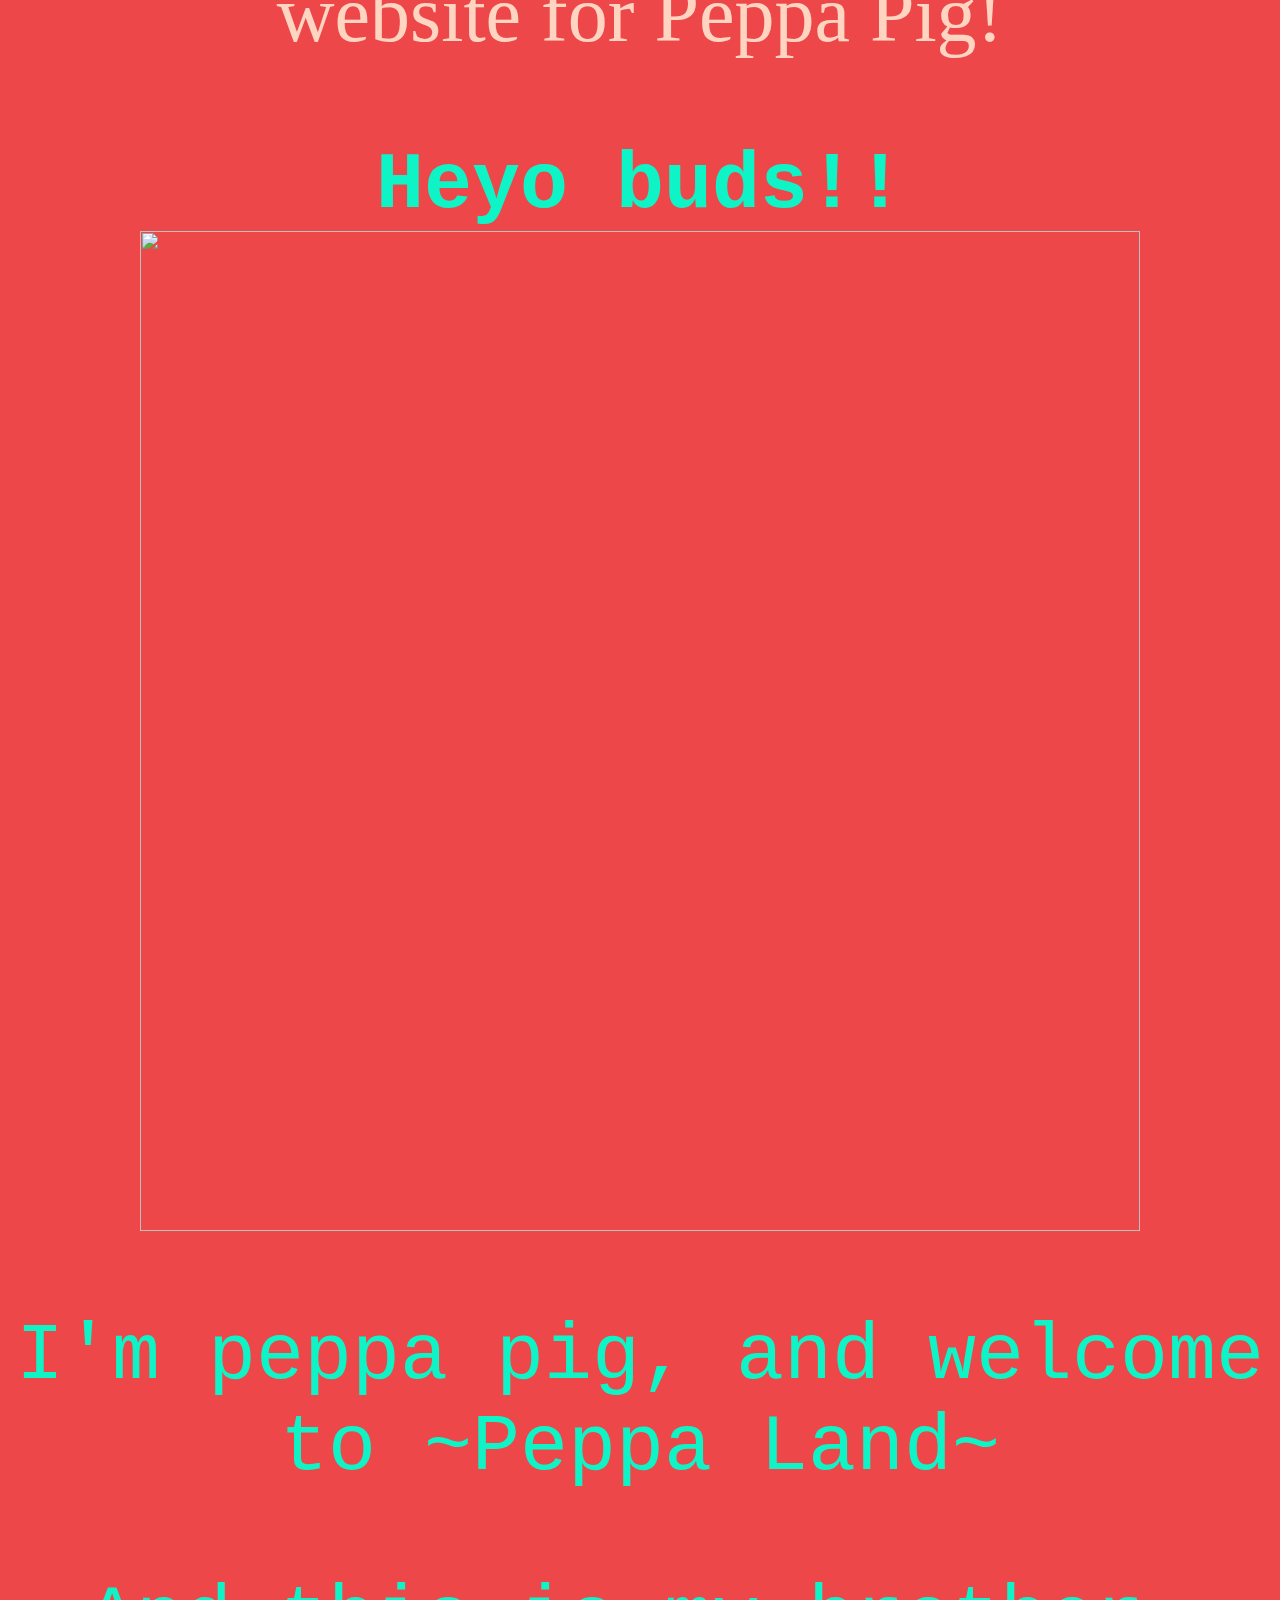
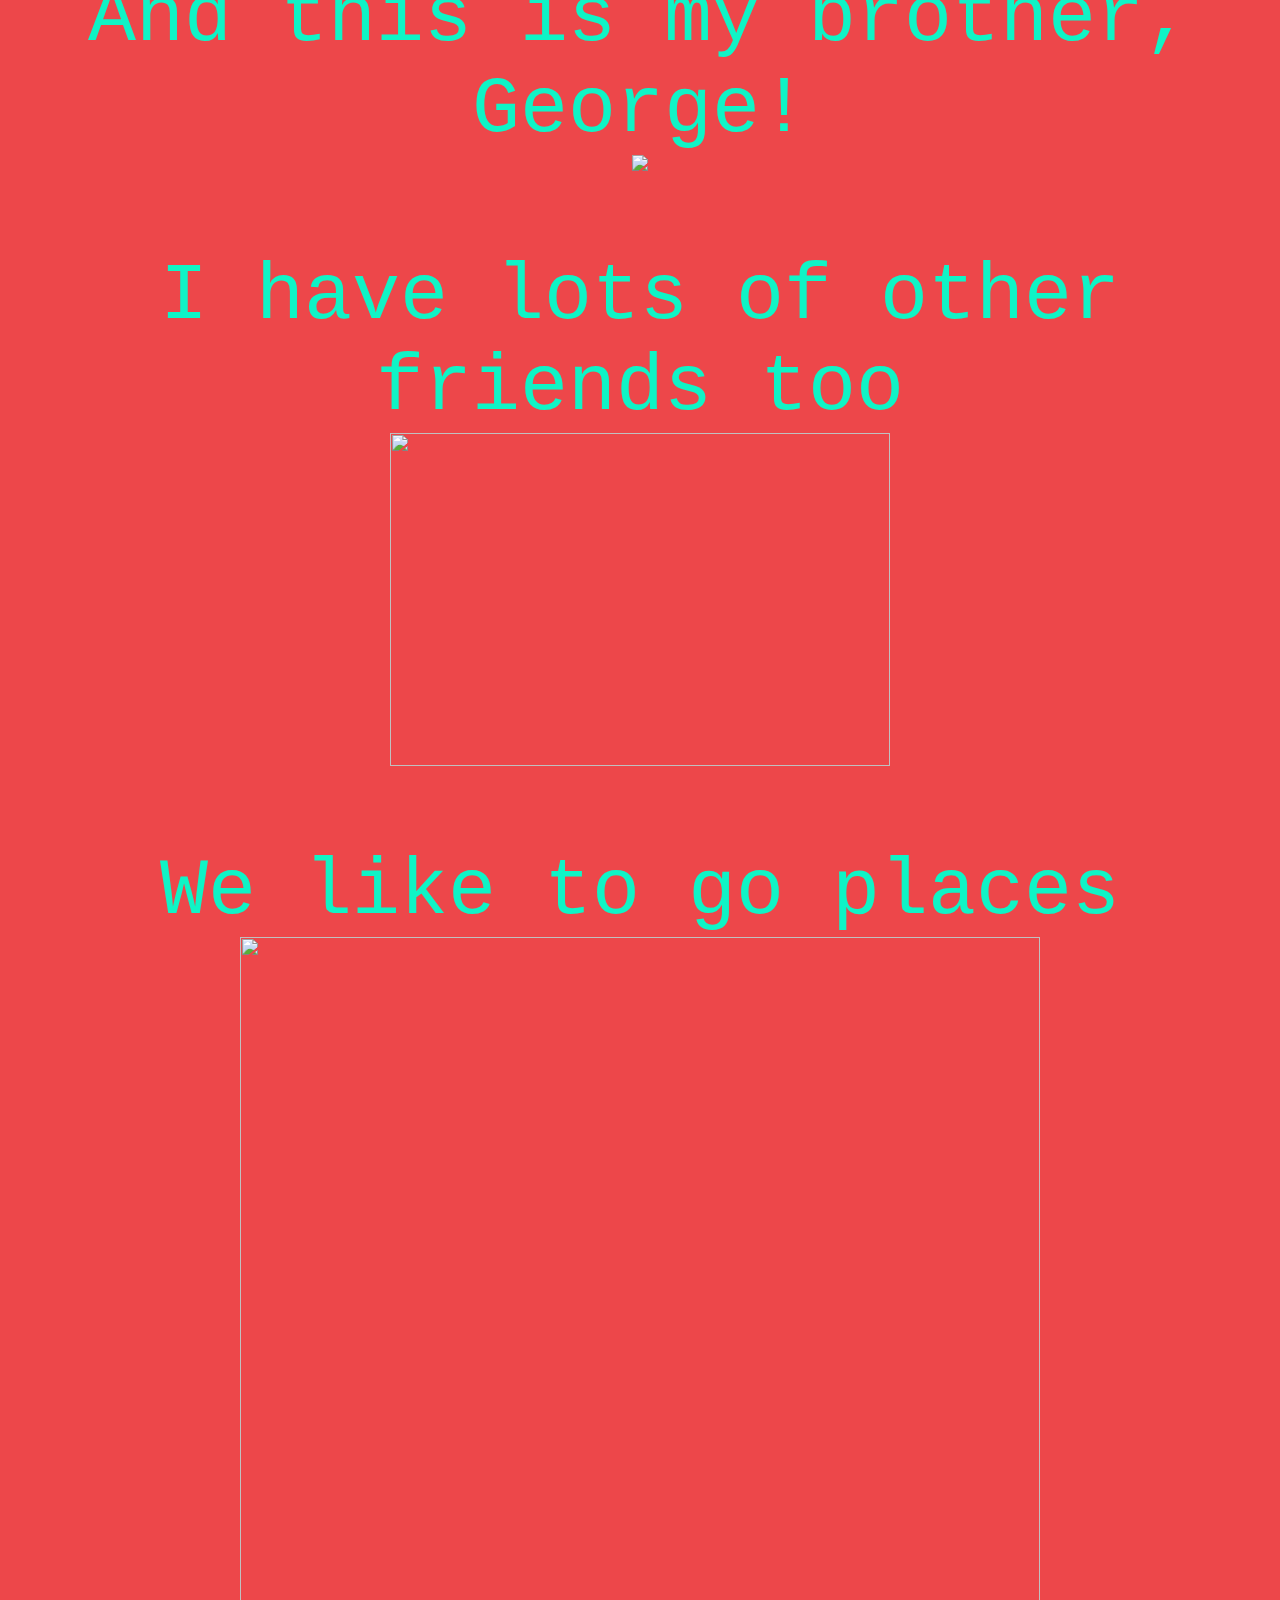
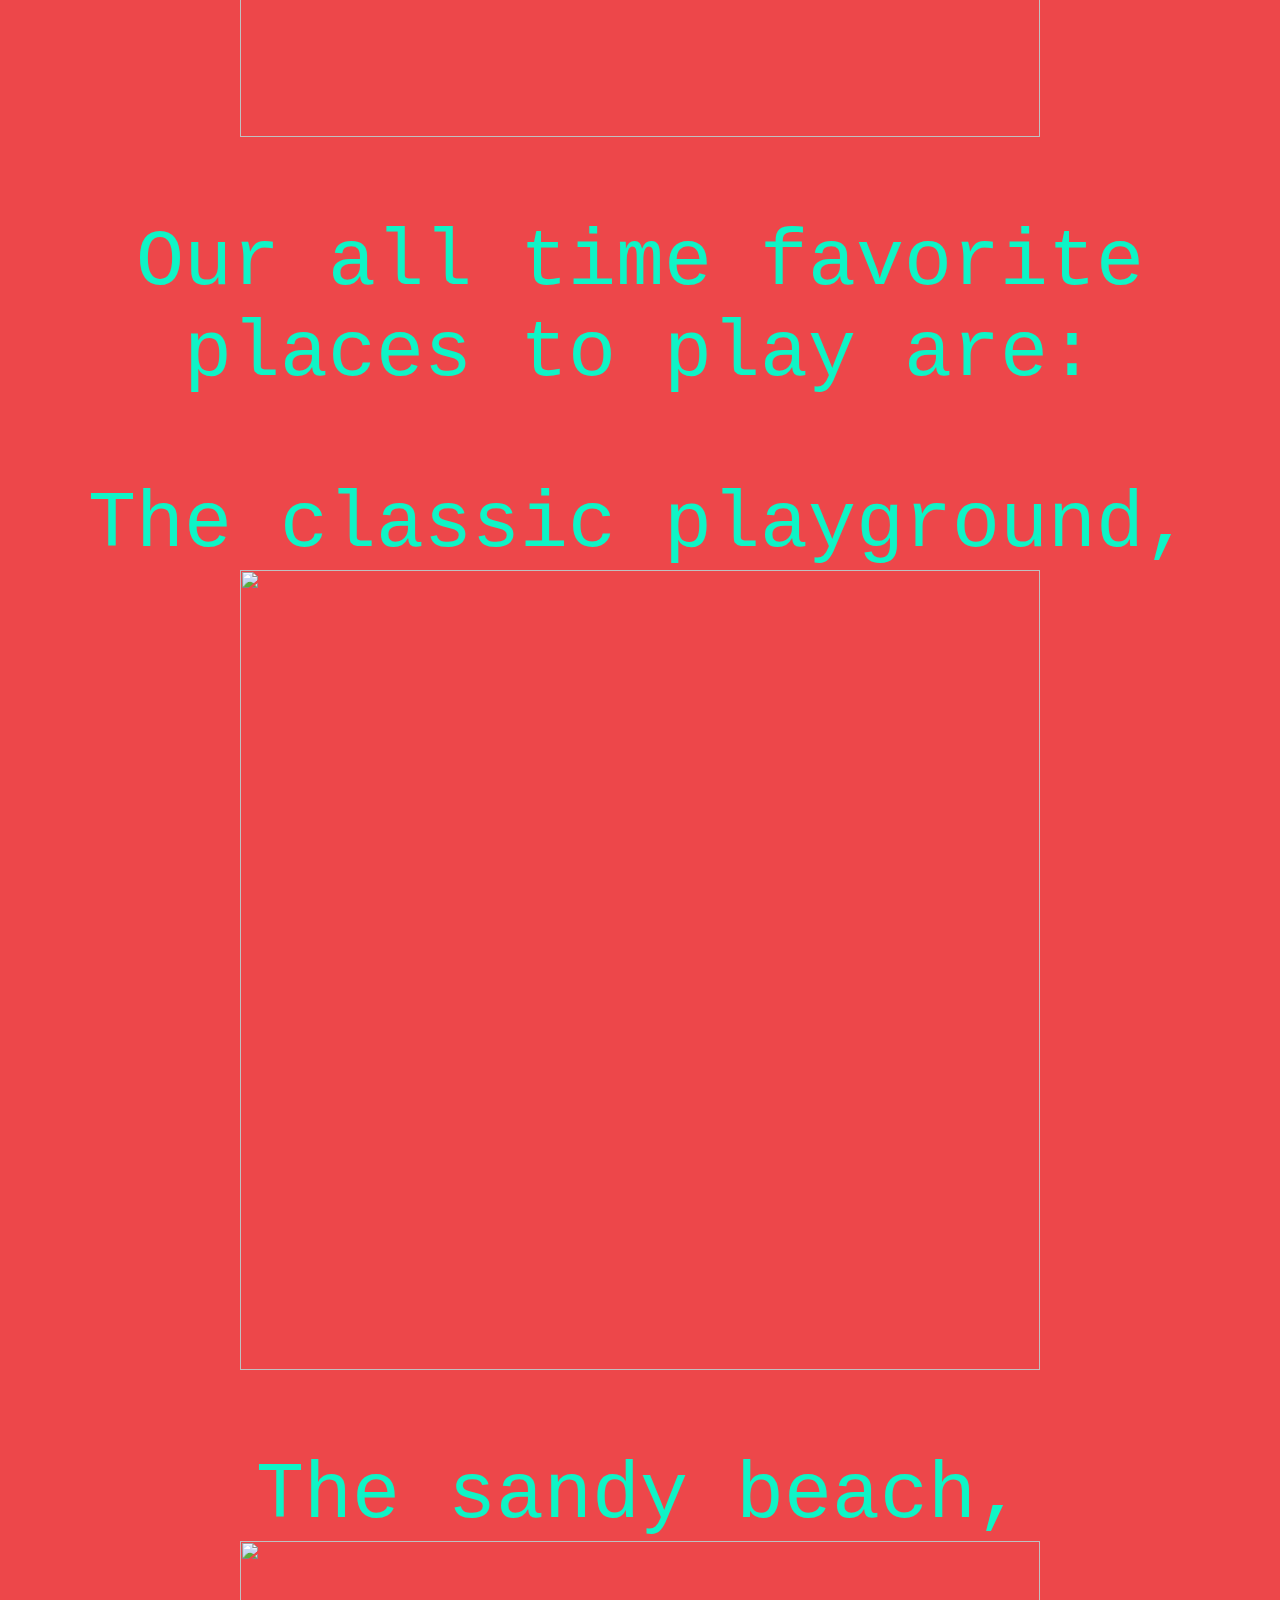
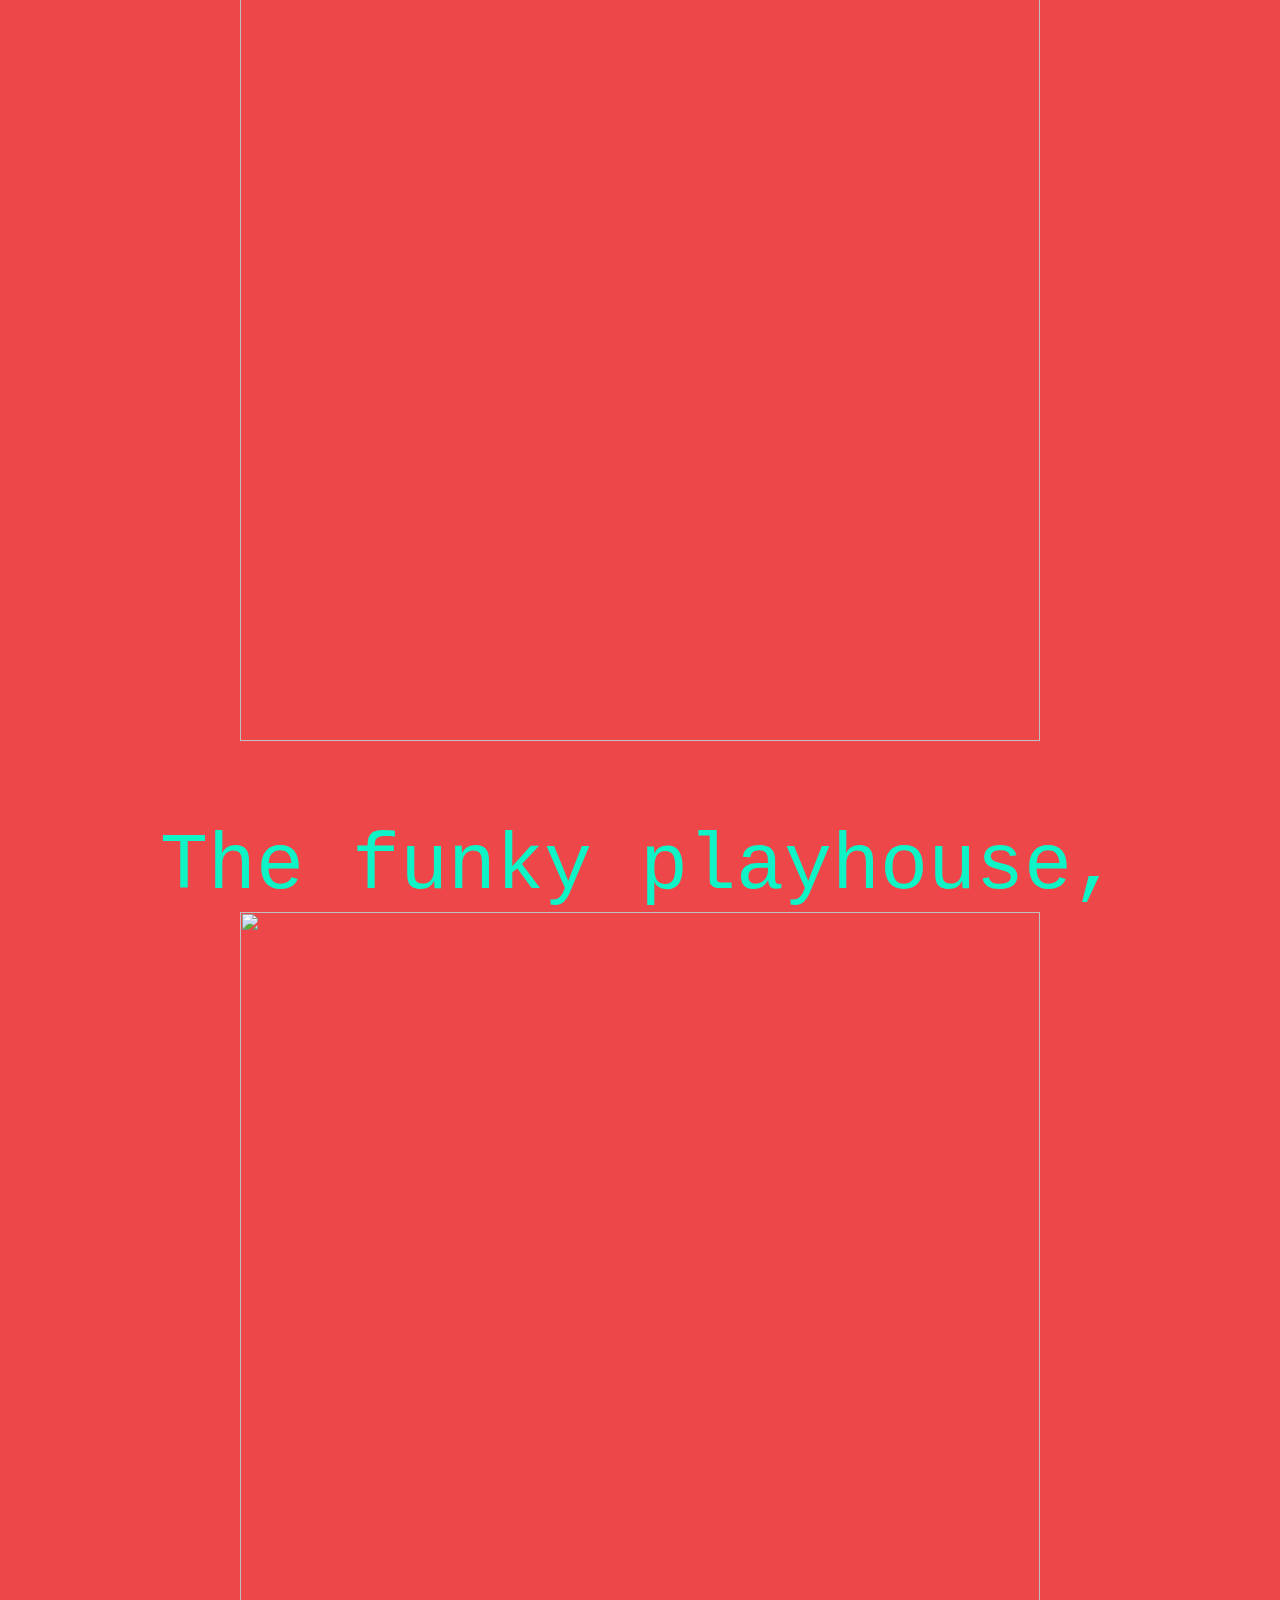
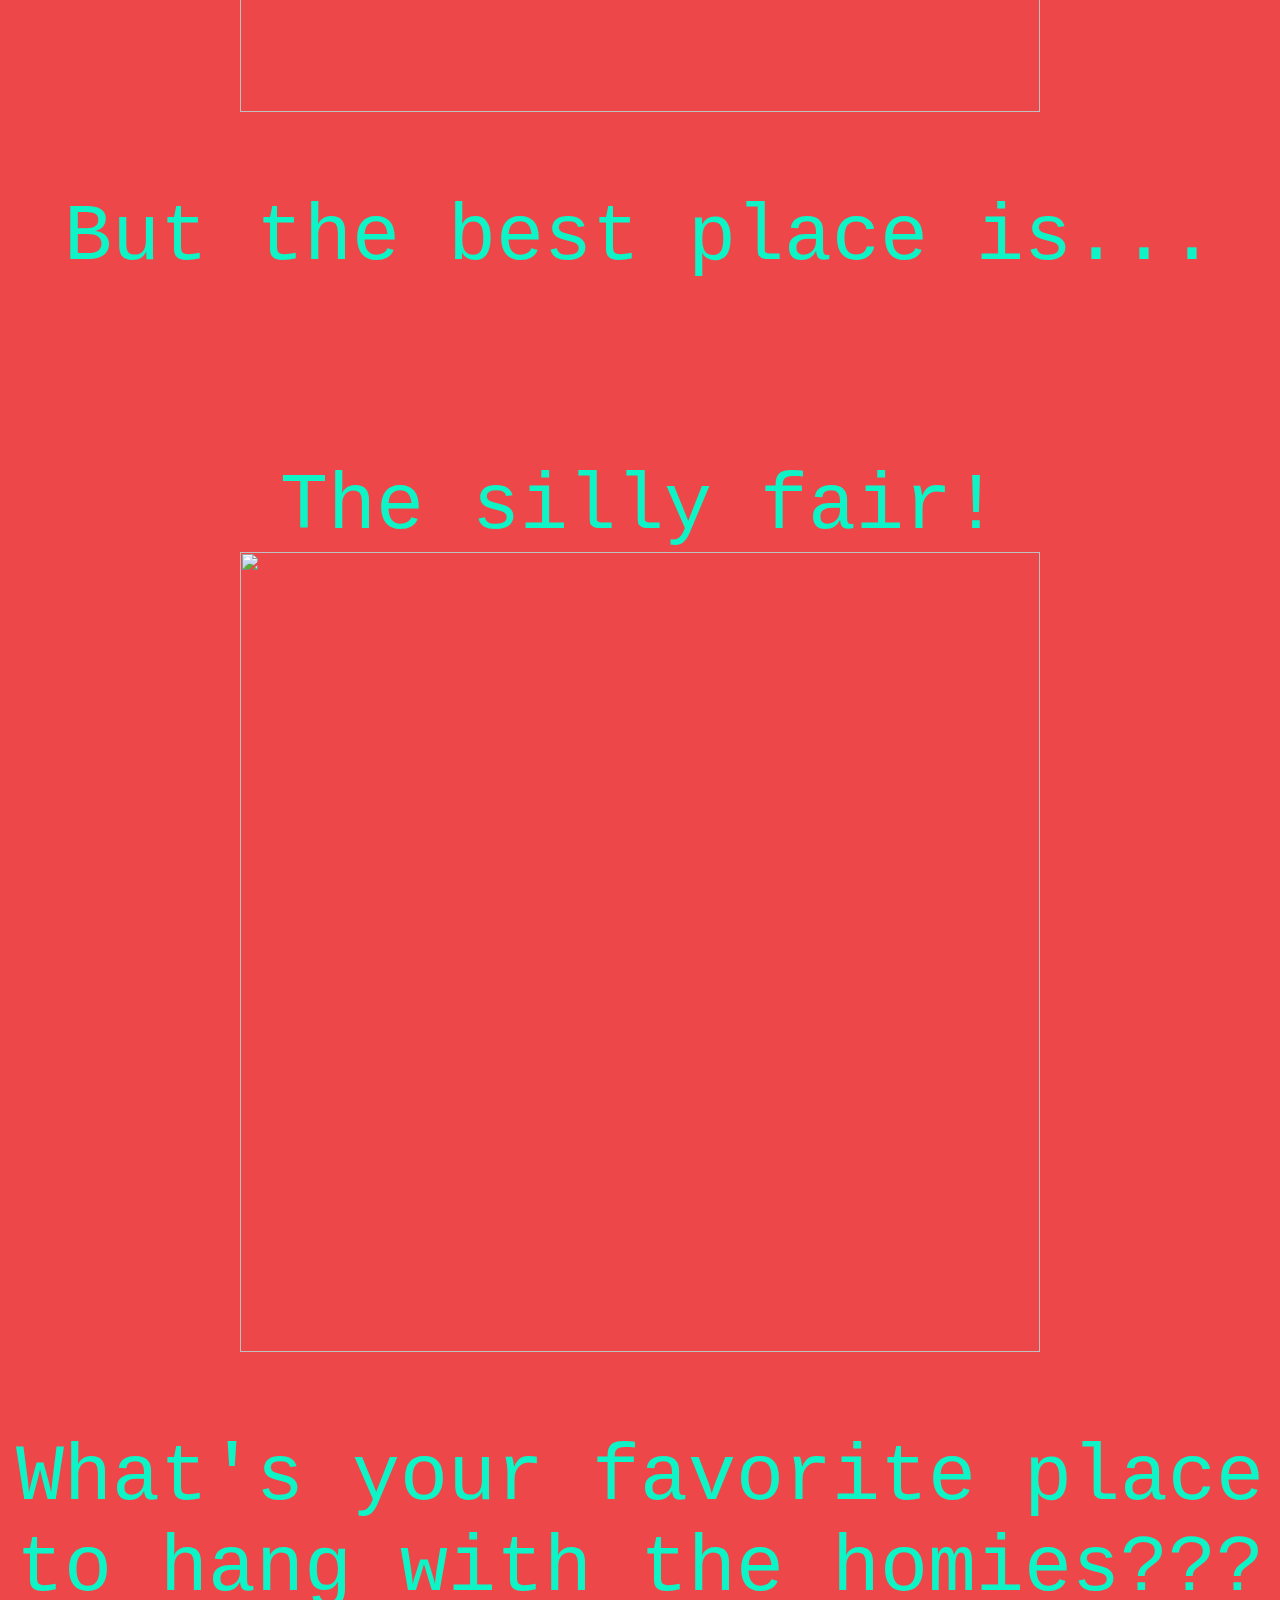
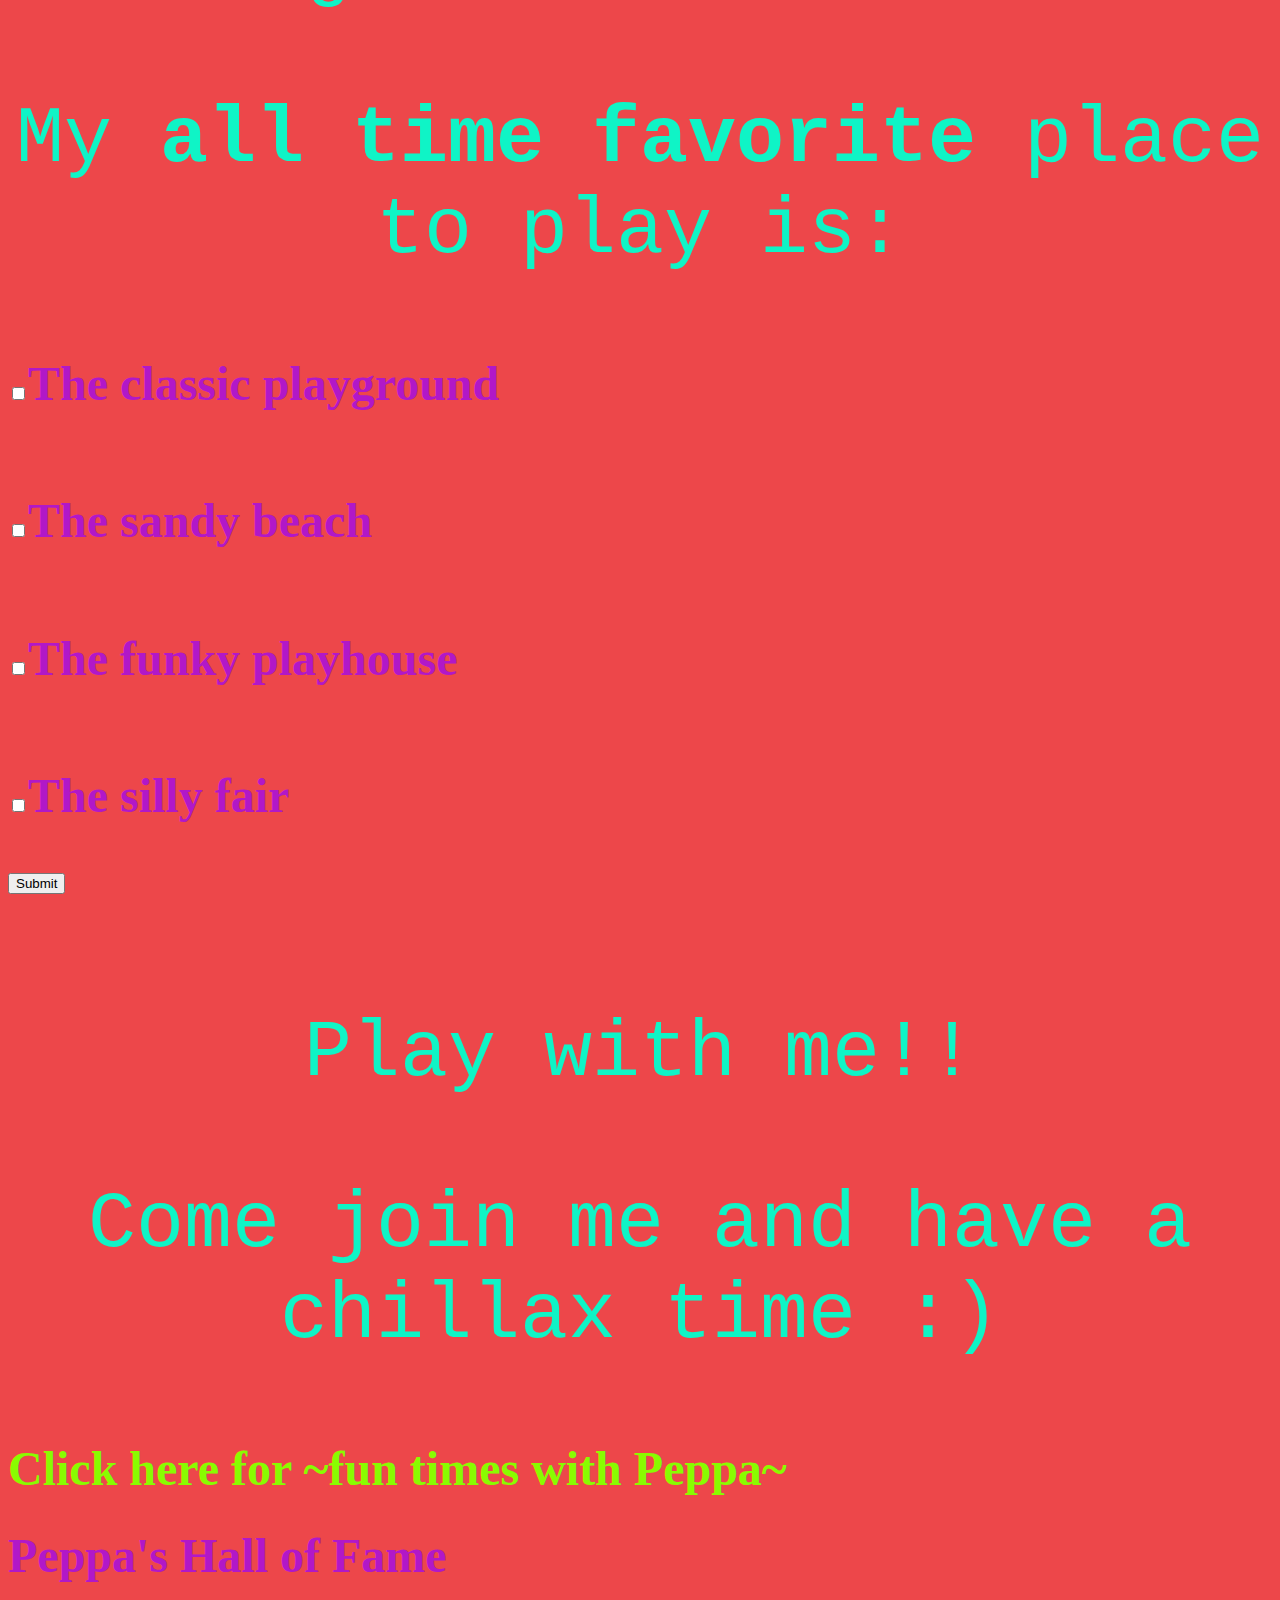
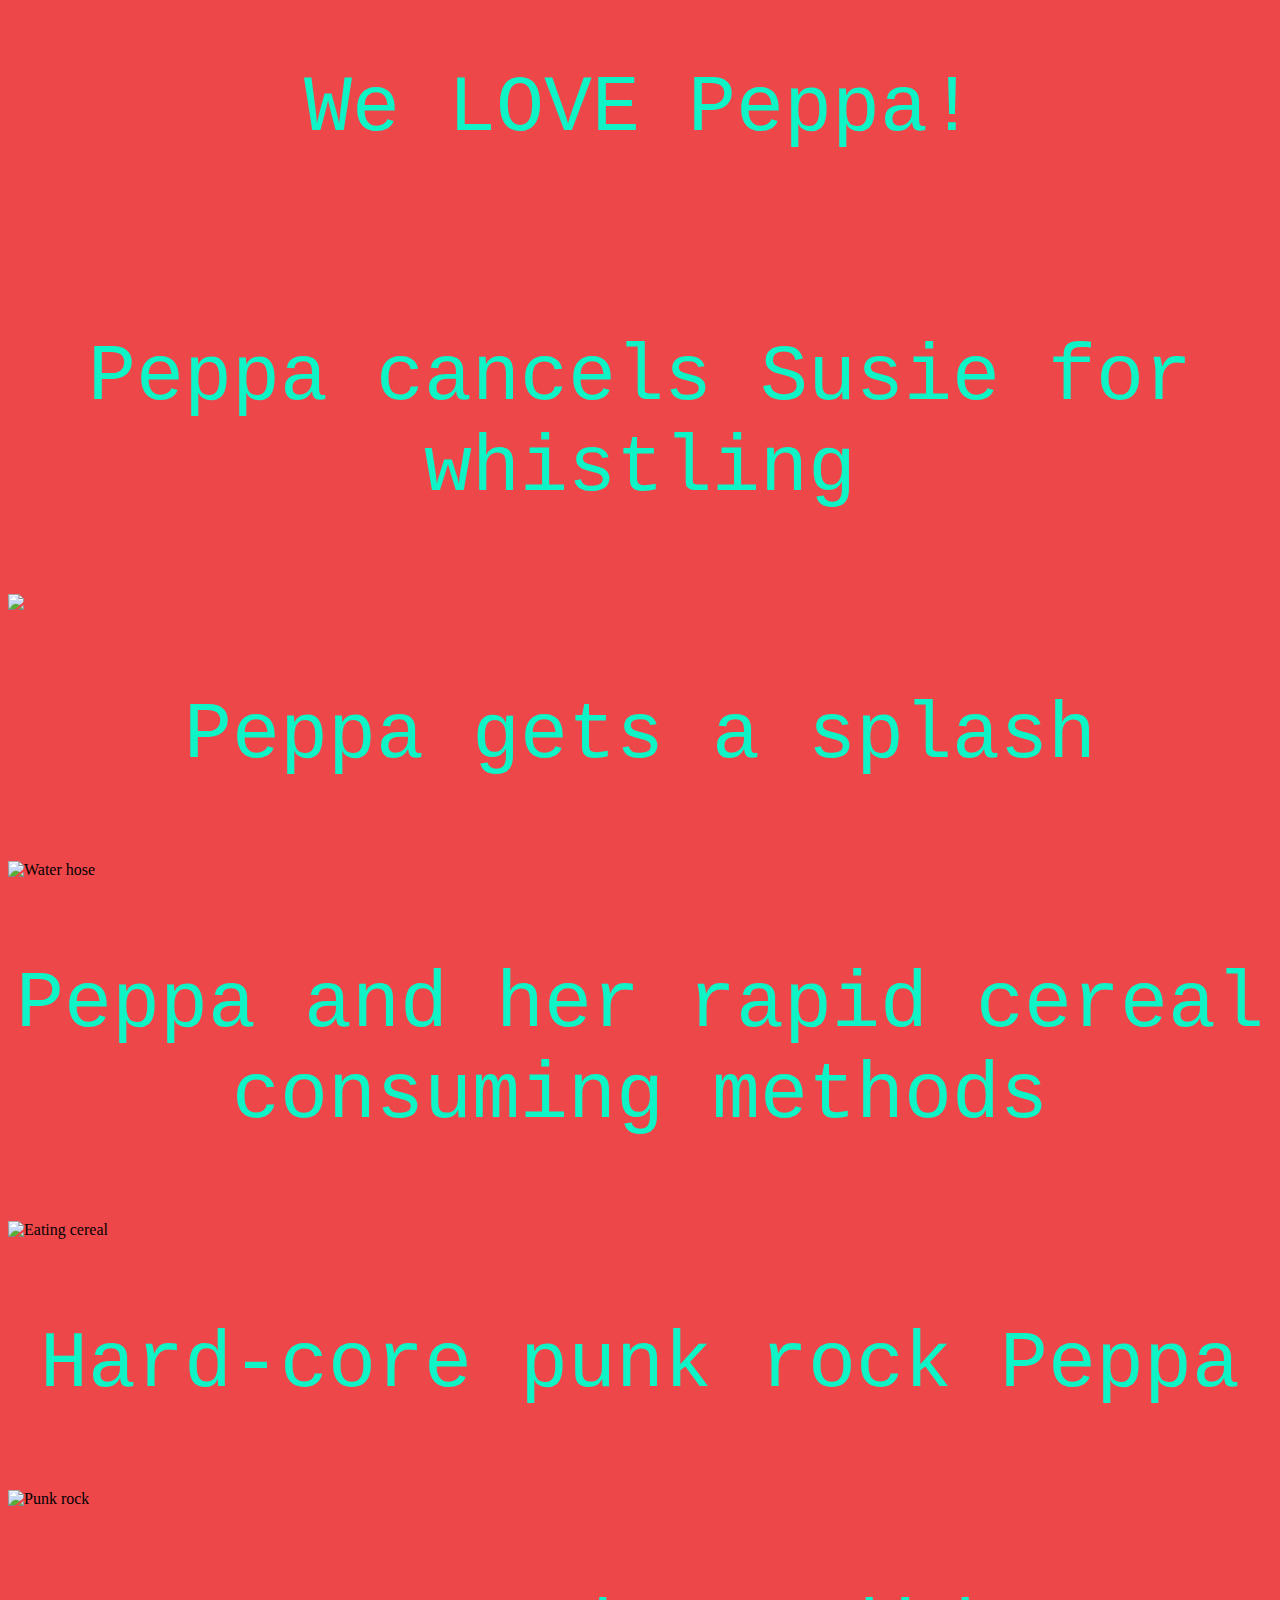
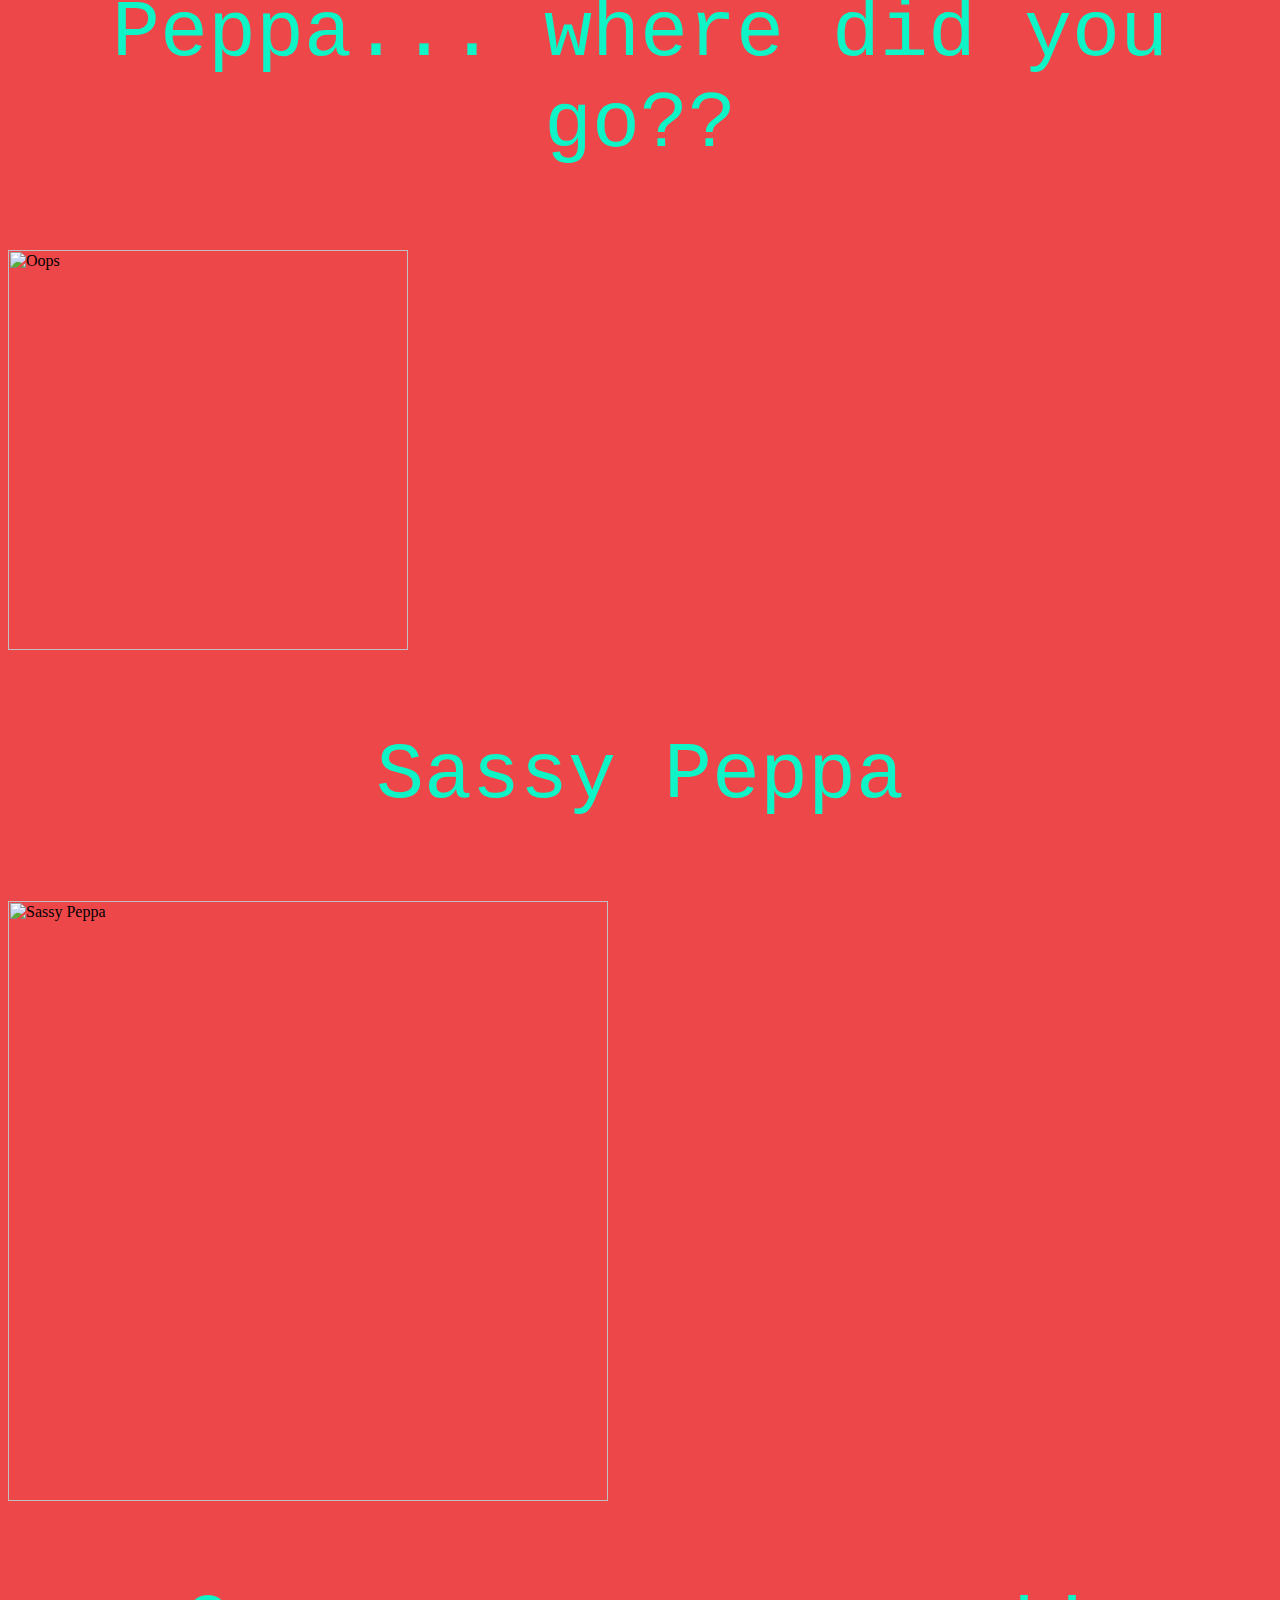
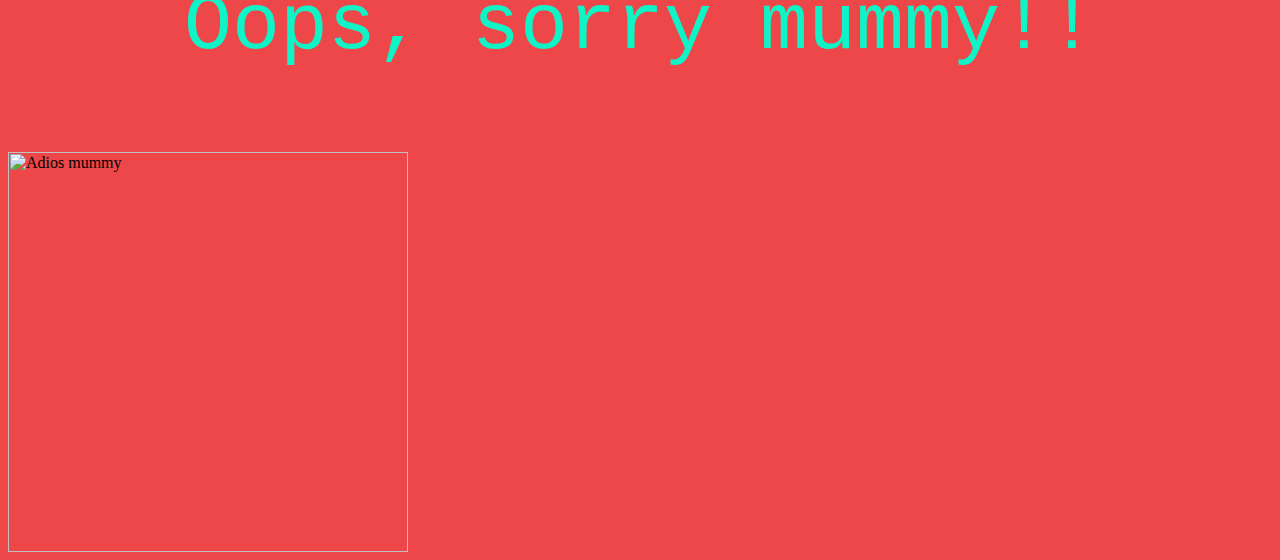
==== commit 0b321fee: "Update index.html" ====
--- a/index.html
+++ b/index.html
@@ -6,10 +6,14 @@
 
 <body>
   <p><strong> Welcome to Serena's Website! </strong><br>
-     <p> These are some of the projects that I have coded <p><br>
+     <p1> These are some of the projects that I have coded </p1>
    
   <iframe width="380" height="620" style="border: 0px;" src="https://studio.code.org/projects/applab/YVvFebW14Jj-P4cgXxGSg7NbAEHVJm-60cM0YEjnCLf/embed?nosource"></iframe>
-   
+  <iframe width="380" height="620" style="border: 0px;" src="https://studio.code.org/projects/applab/Xk5z6RDyaMbgYqo8XSBdlSXhwIq7XD08N5mObgovZfg/embed?nosource"></iframe> 
+  <iframe width="380" height="620" style="border: 0px;" src="https://studio.code.org/projects/applab/gUKIPRacSUCuluPd-uYAESG8Fy30w5p6DW6L4k5ffin/embed?nosource"></iframe>
+  <iframe width="380" height="620" style="border: 0px;" src="https://studio.code.org/projects/applab/IznFXqB-CWvpuxnfMTdXZ9KUZsWRZYWfCJ2VfRioxLO/embed?nosource"></iframe>
+        
+     <p1> This is a website for Peppa Pig! </p1><br>
   <p><strong> Heyo buds!! </strong><br>
   <img src="https://i2.wp.com/metro.co.uk/wp-content/uploads/2019/07/PRC_76532431.jpg?quality=90&strip=all&zoom=1&resize=644%2C338&ssl=1" width="1000"></p>
 
--- a/style.css
+++ b/style.css
@@ -7,6 +7,13 @@
   color: #0FF4C6;
 font-family: courier new;
   font-size: 500%
+}
+
+p1 {
+  text-align: left;
+  color: #FFD5C2;
+  font-family: impact;
+  font size: 300%
 }
 
 h1 {
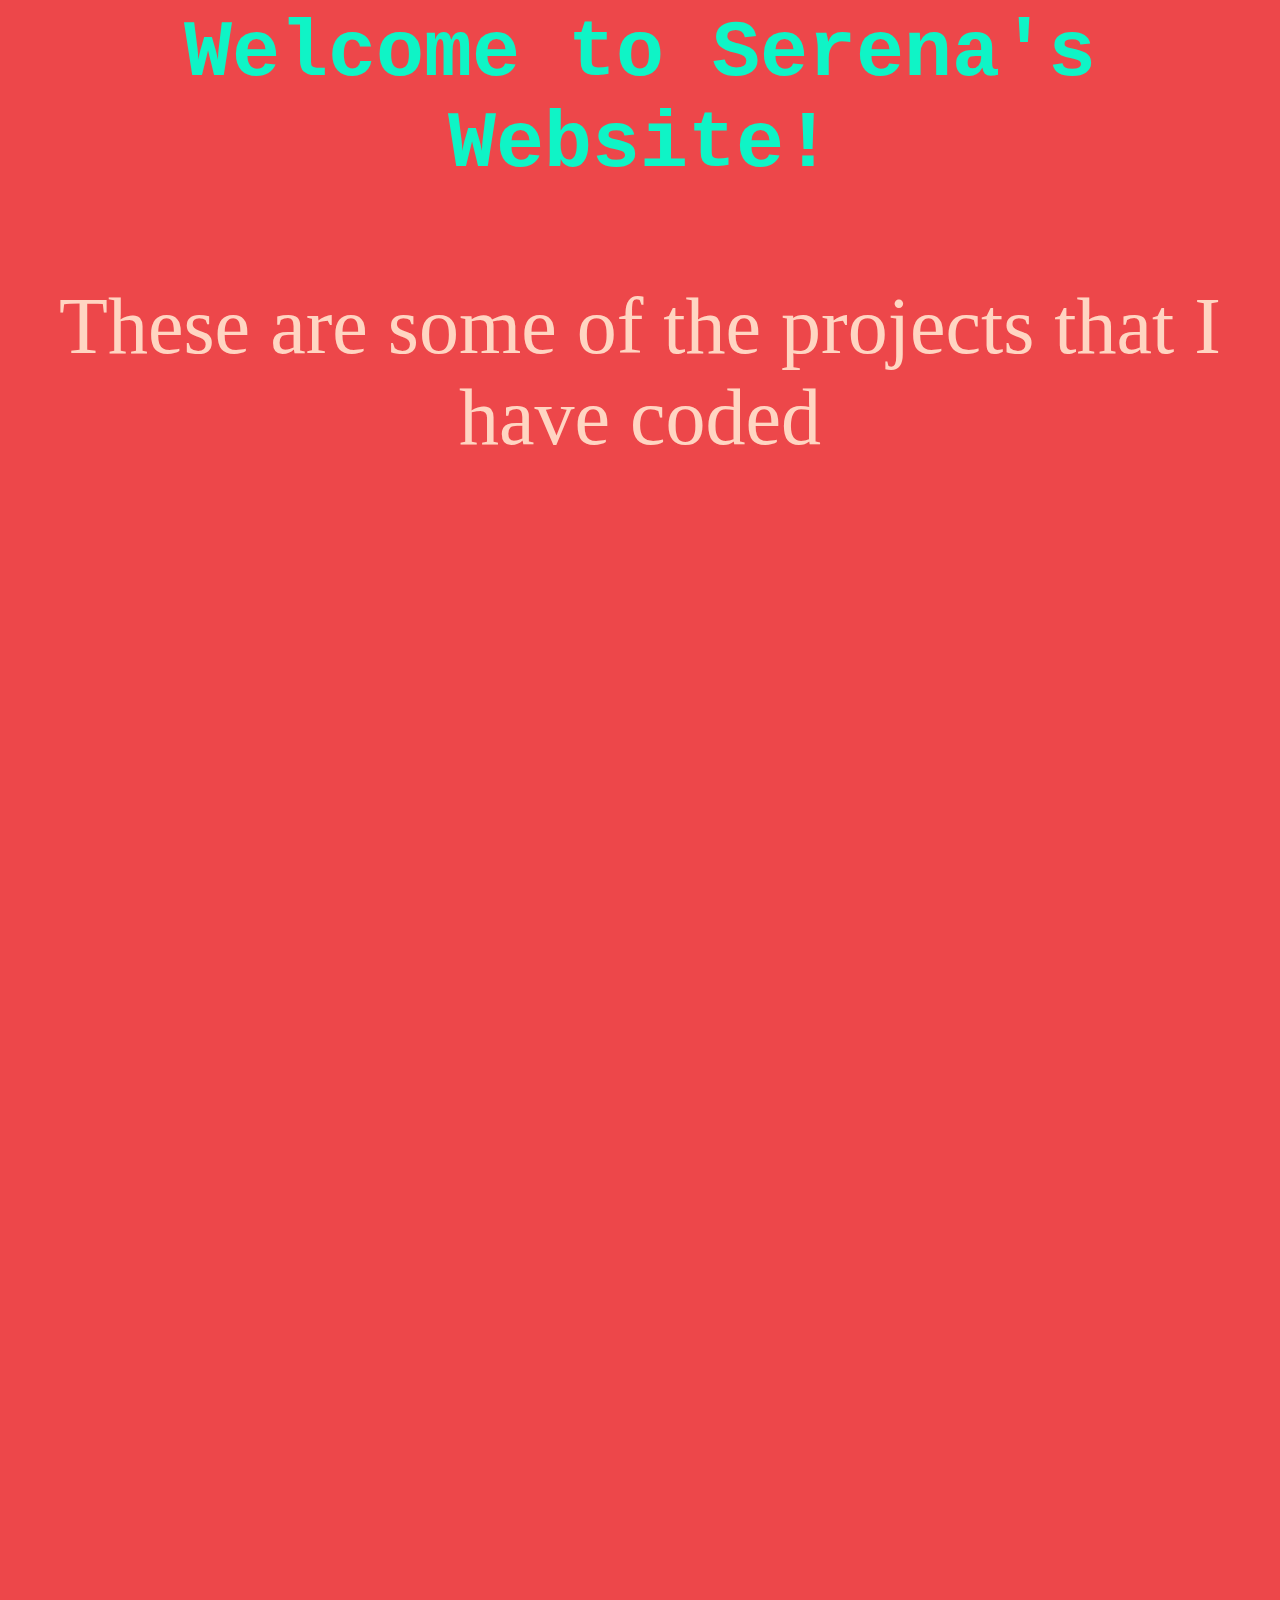
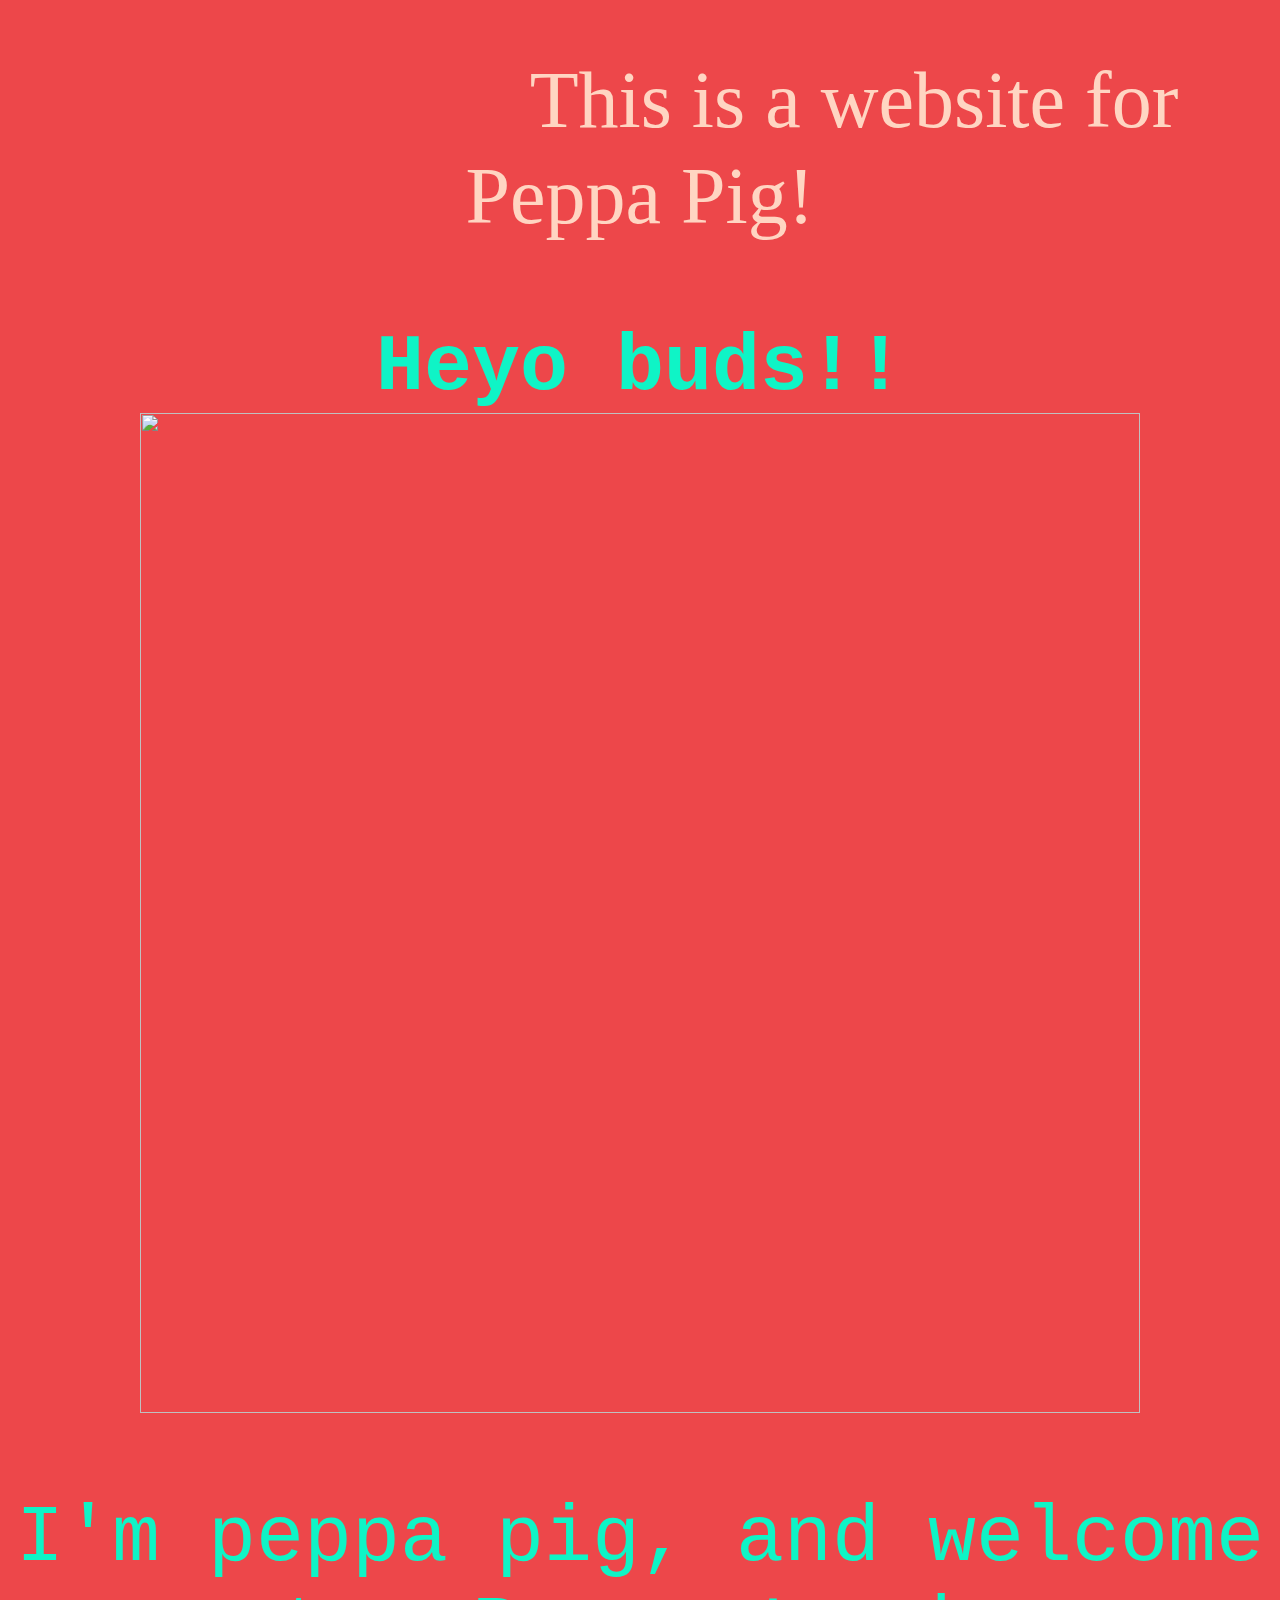
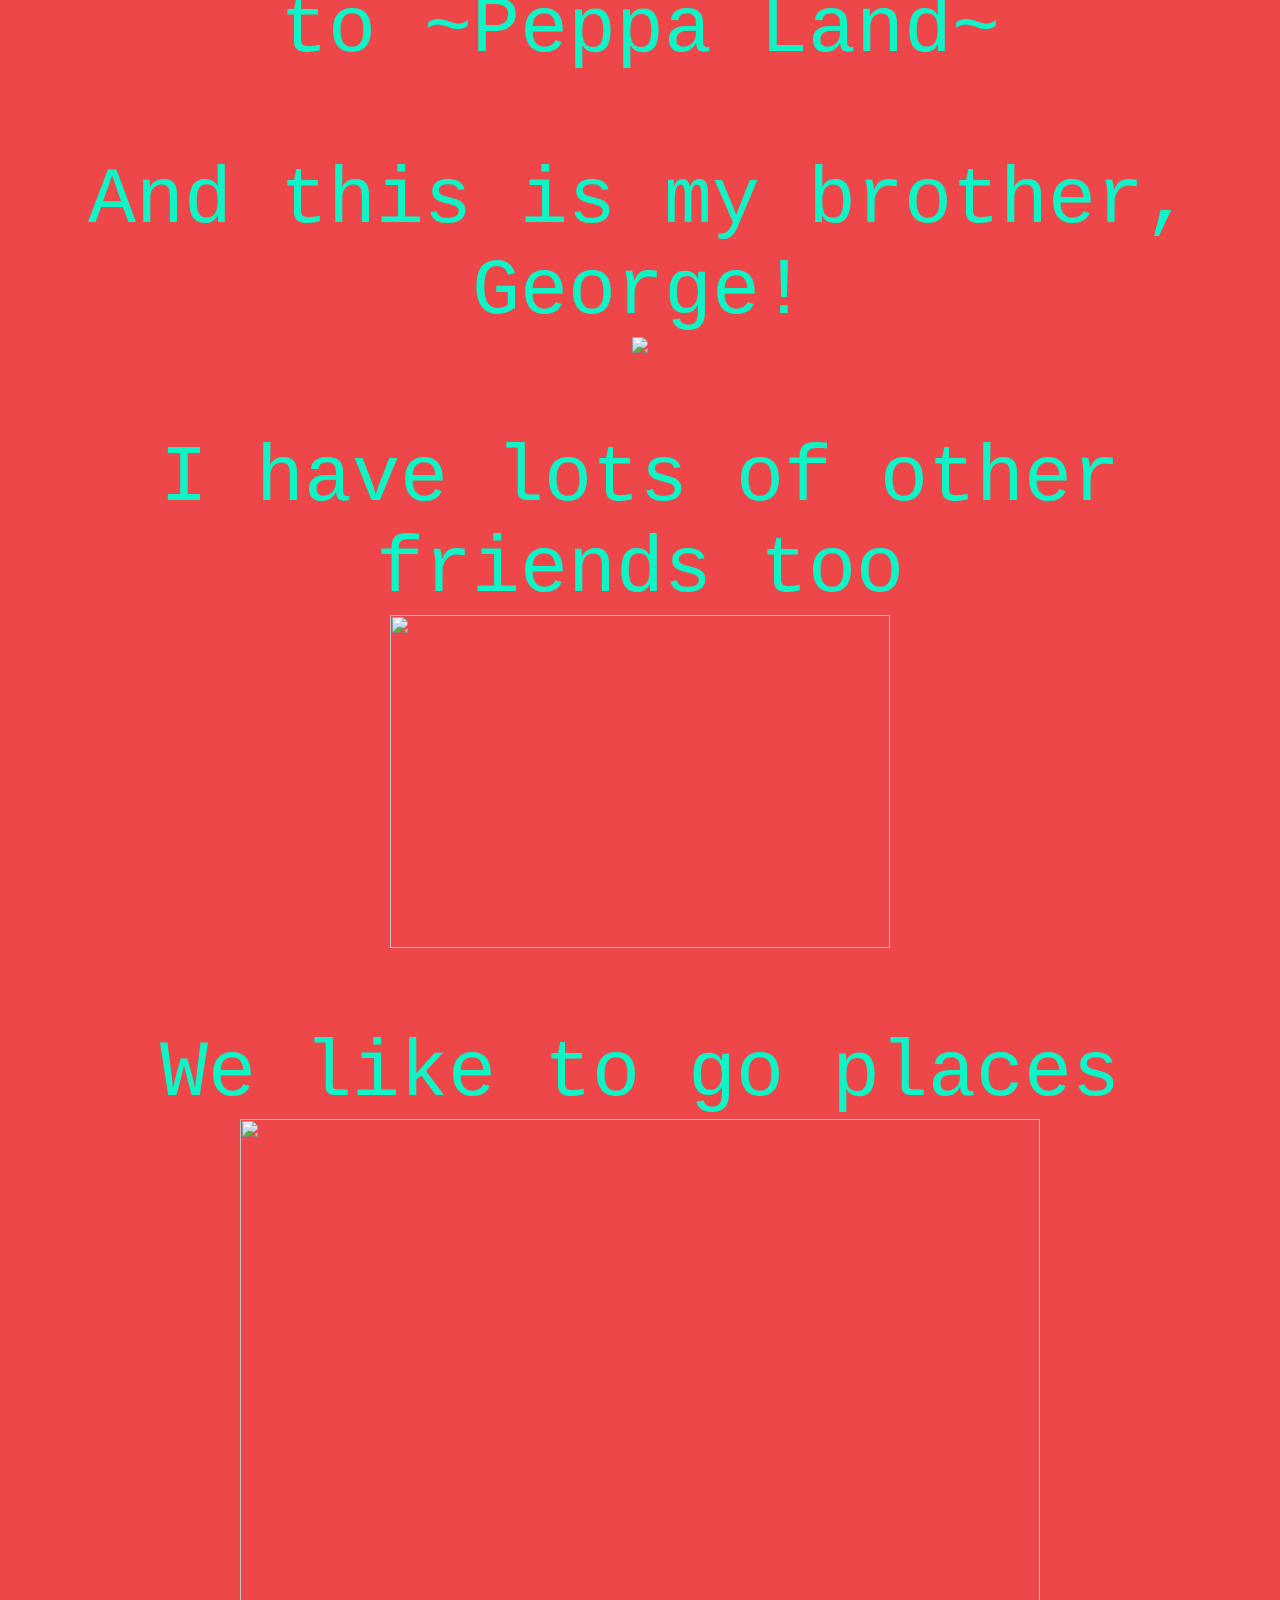
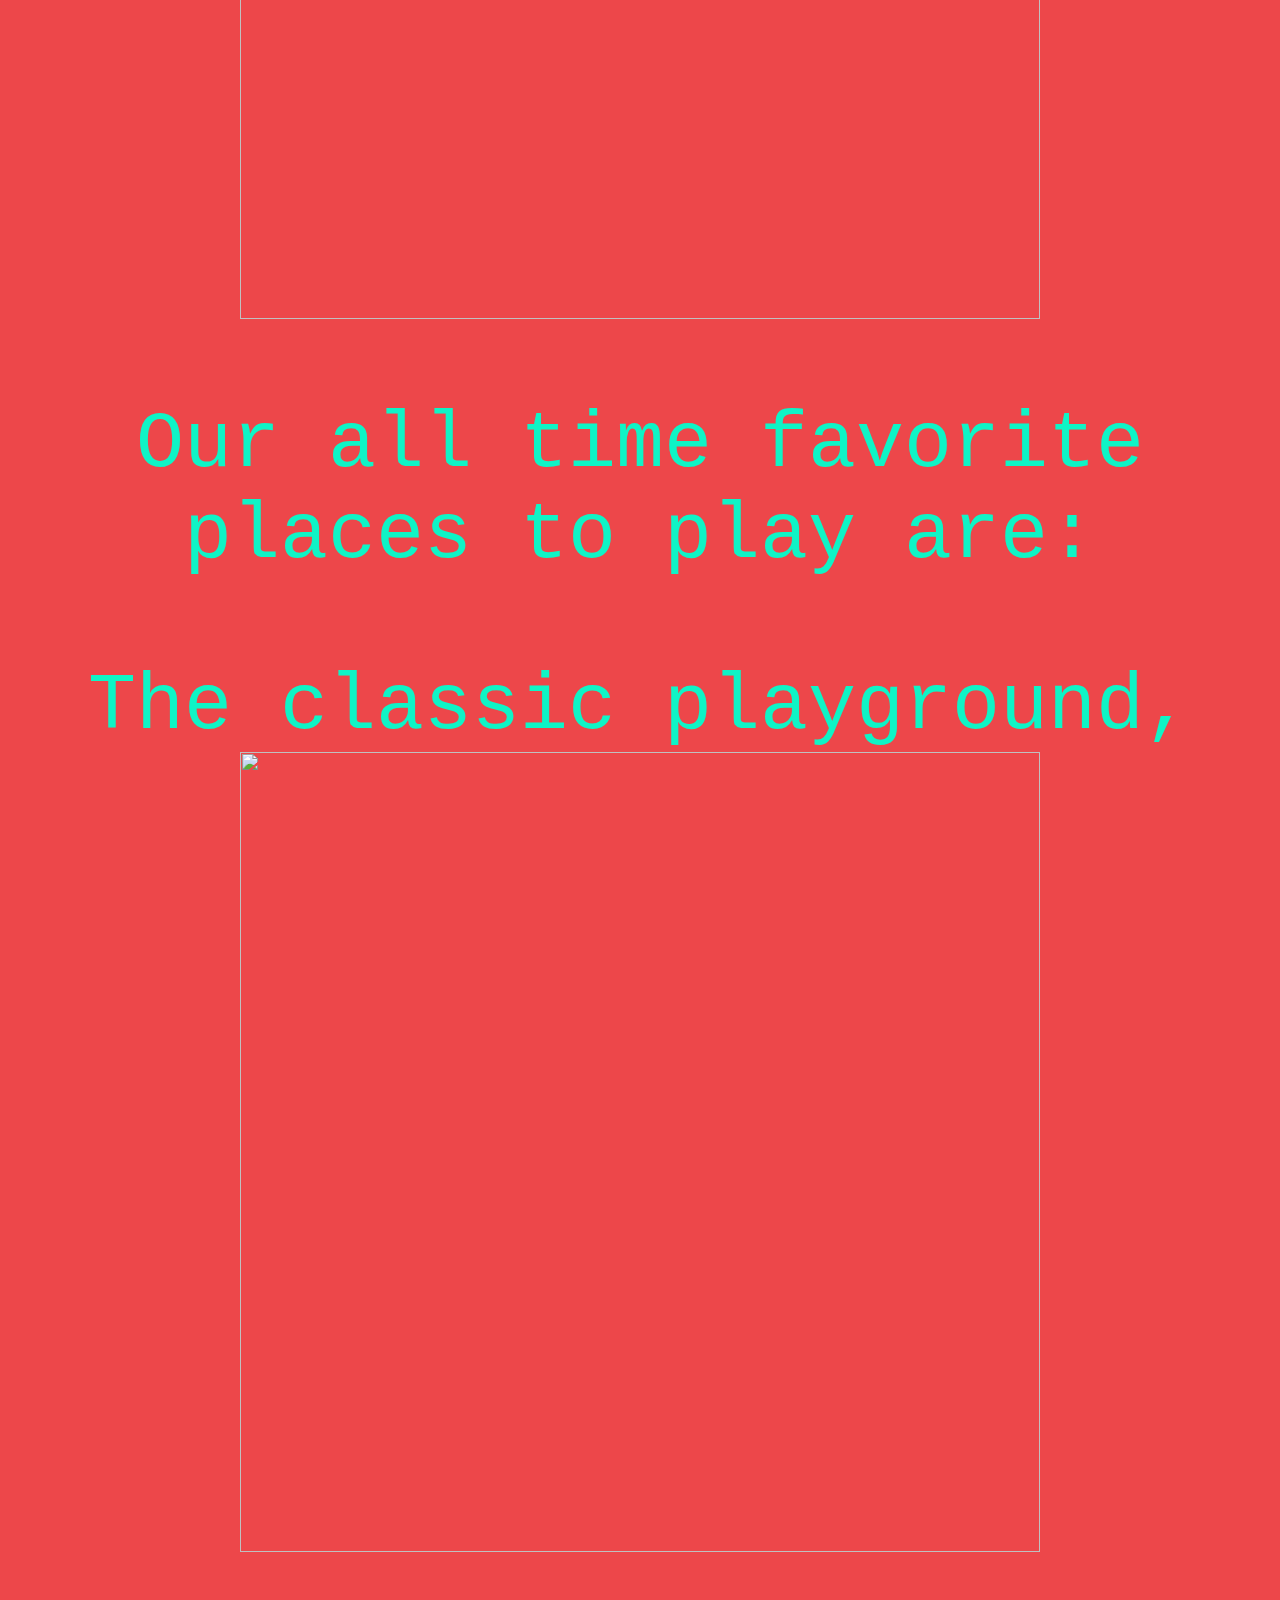
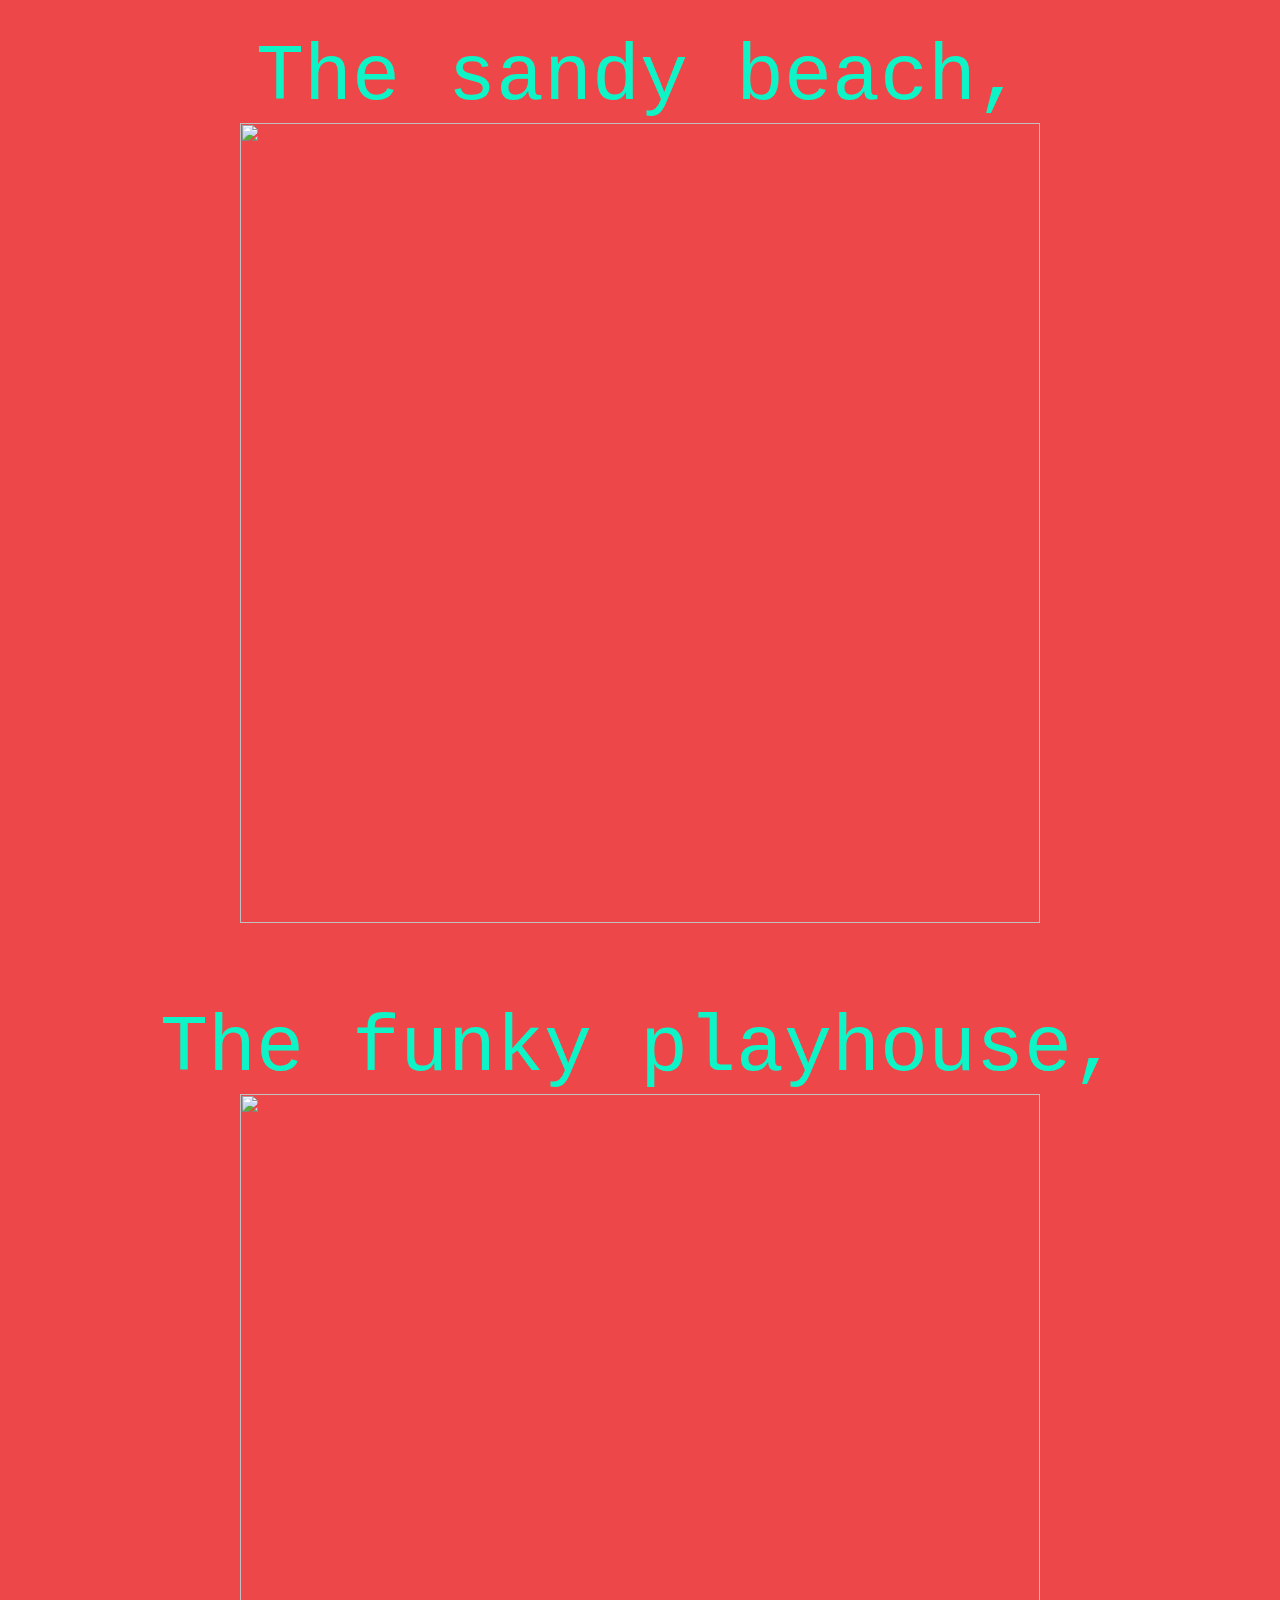
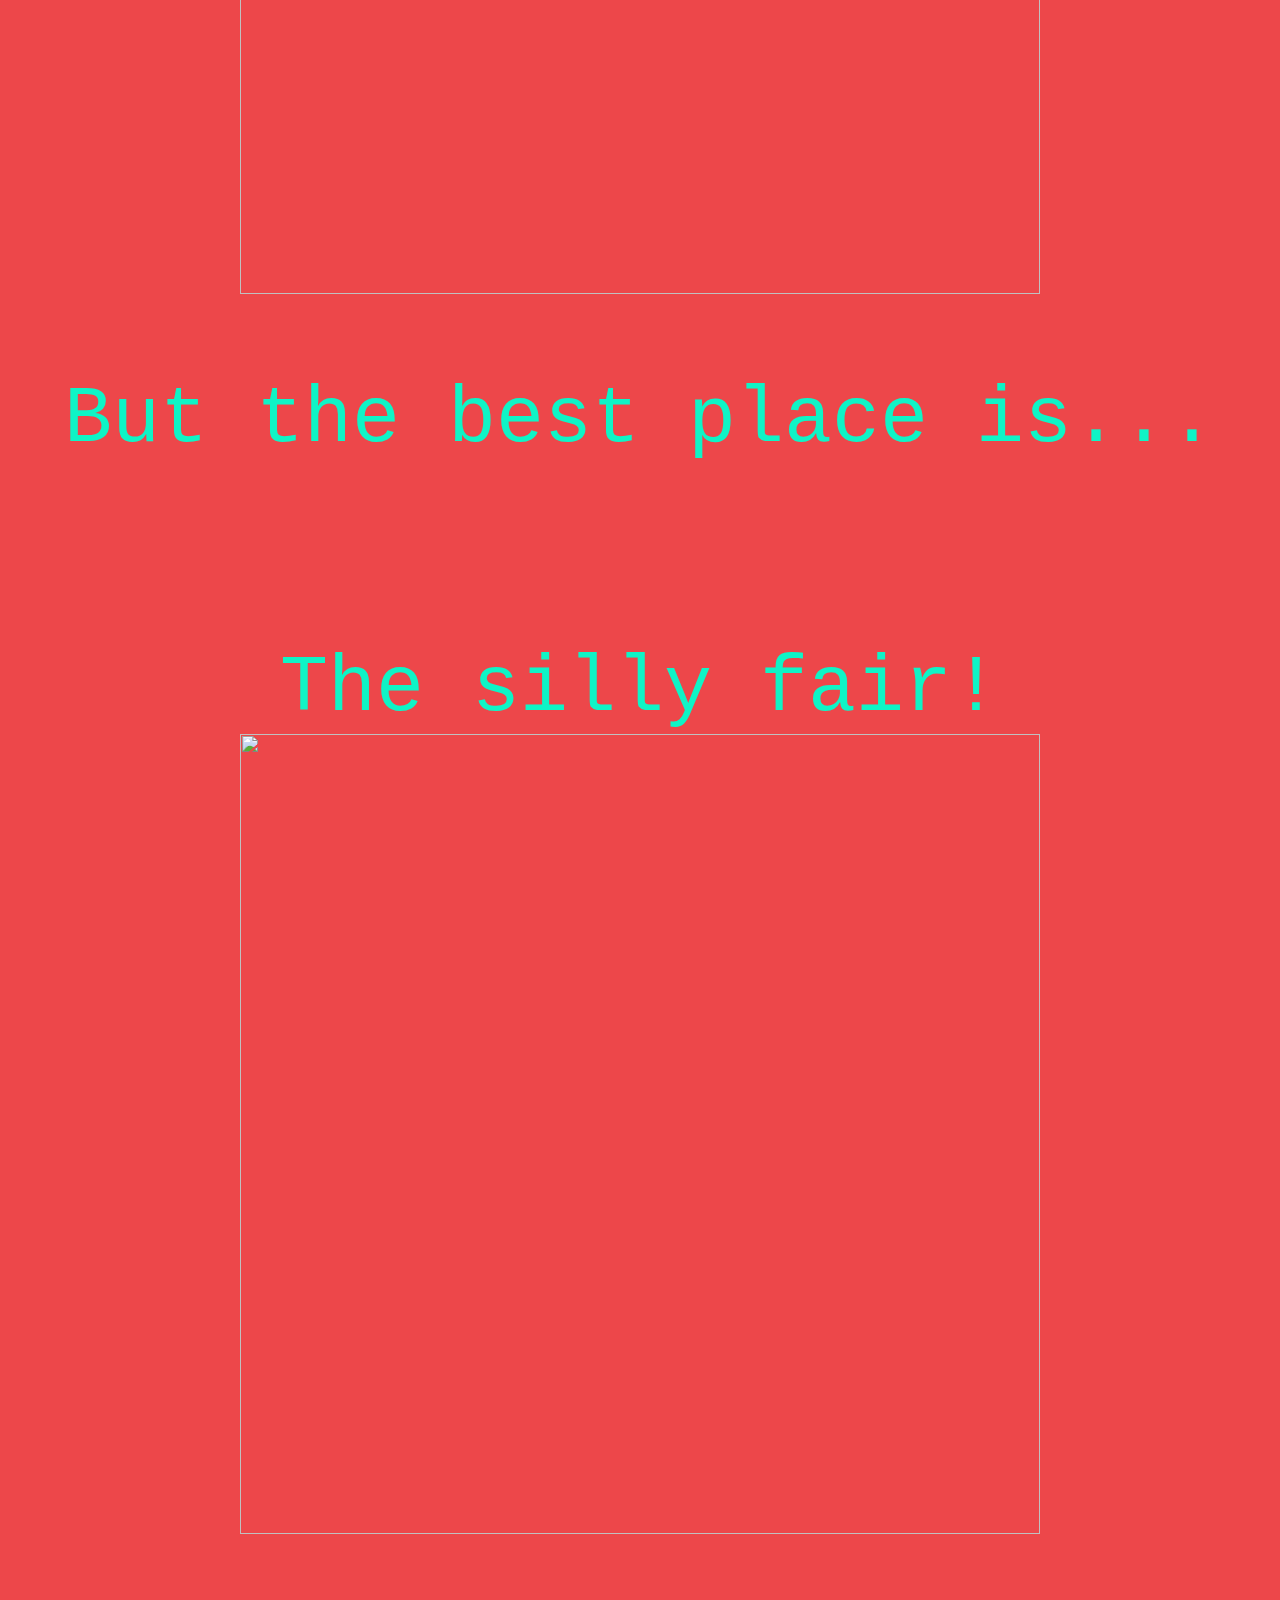
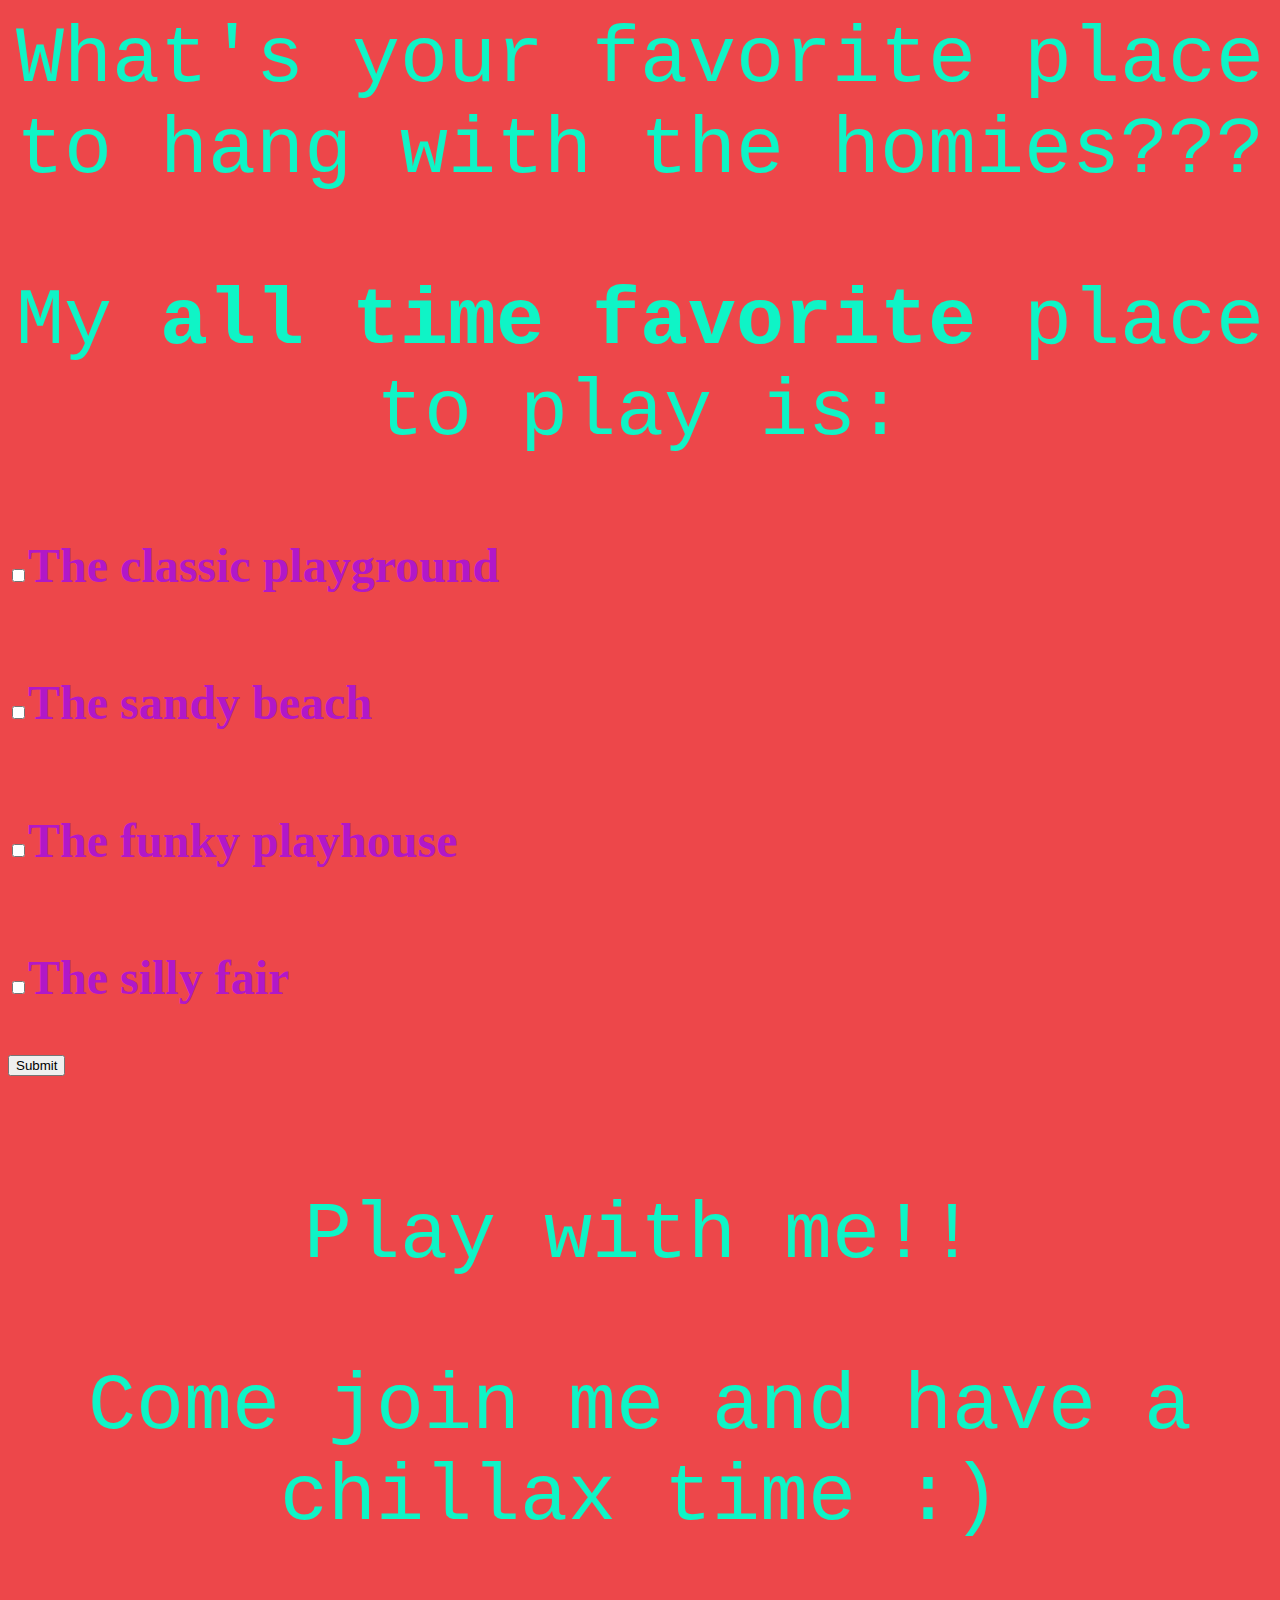
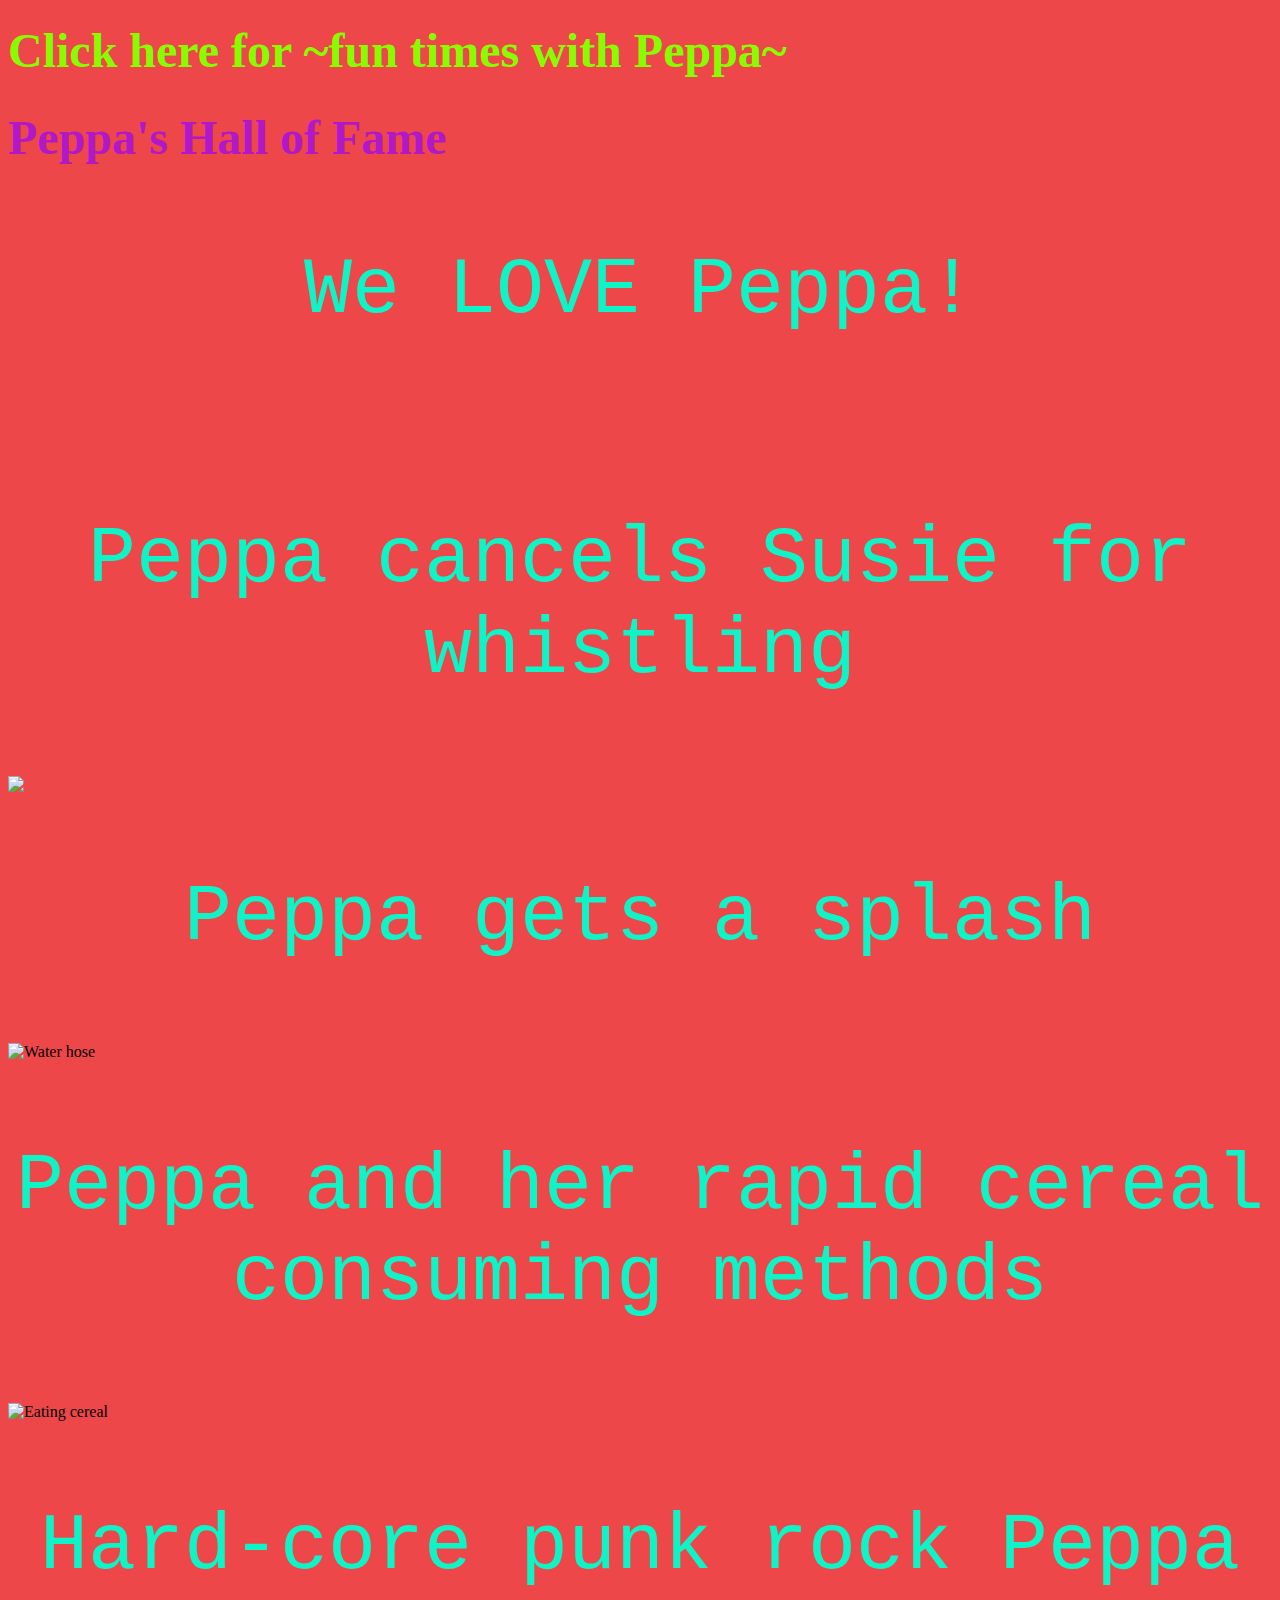
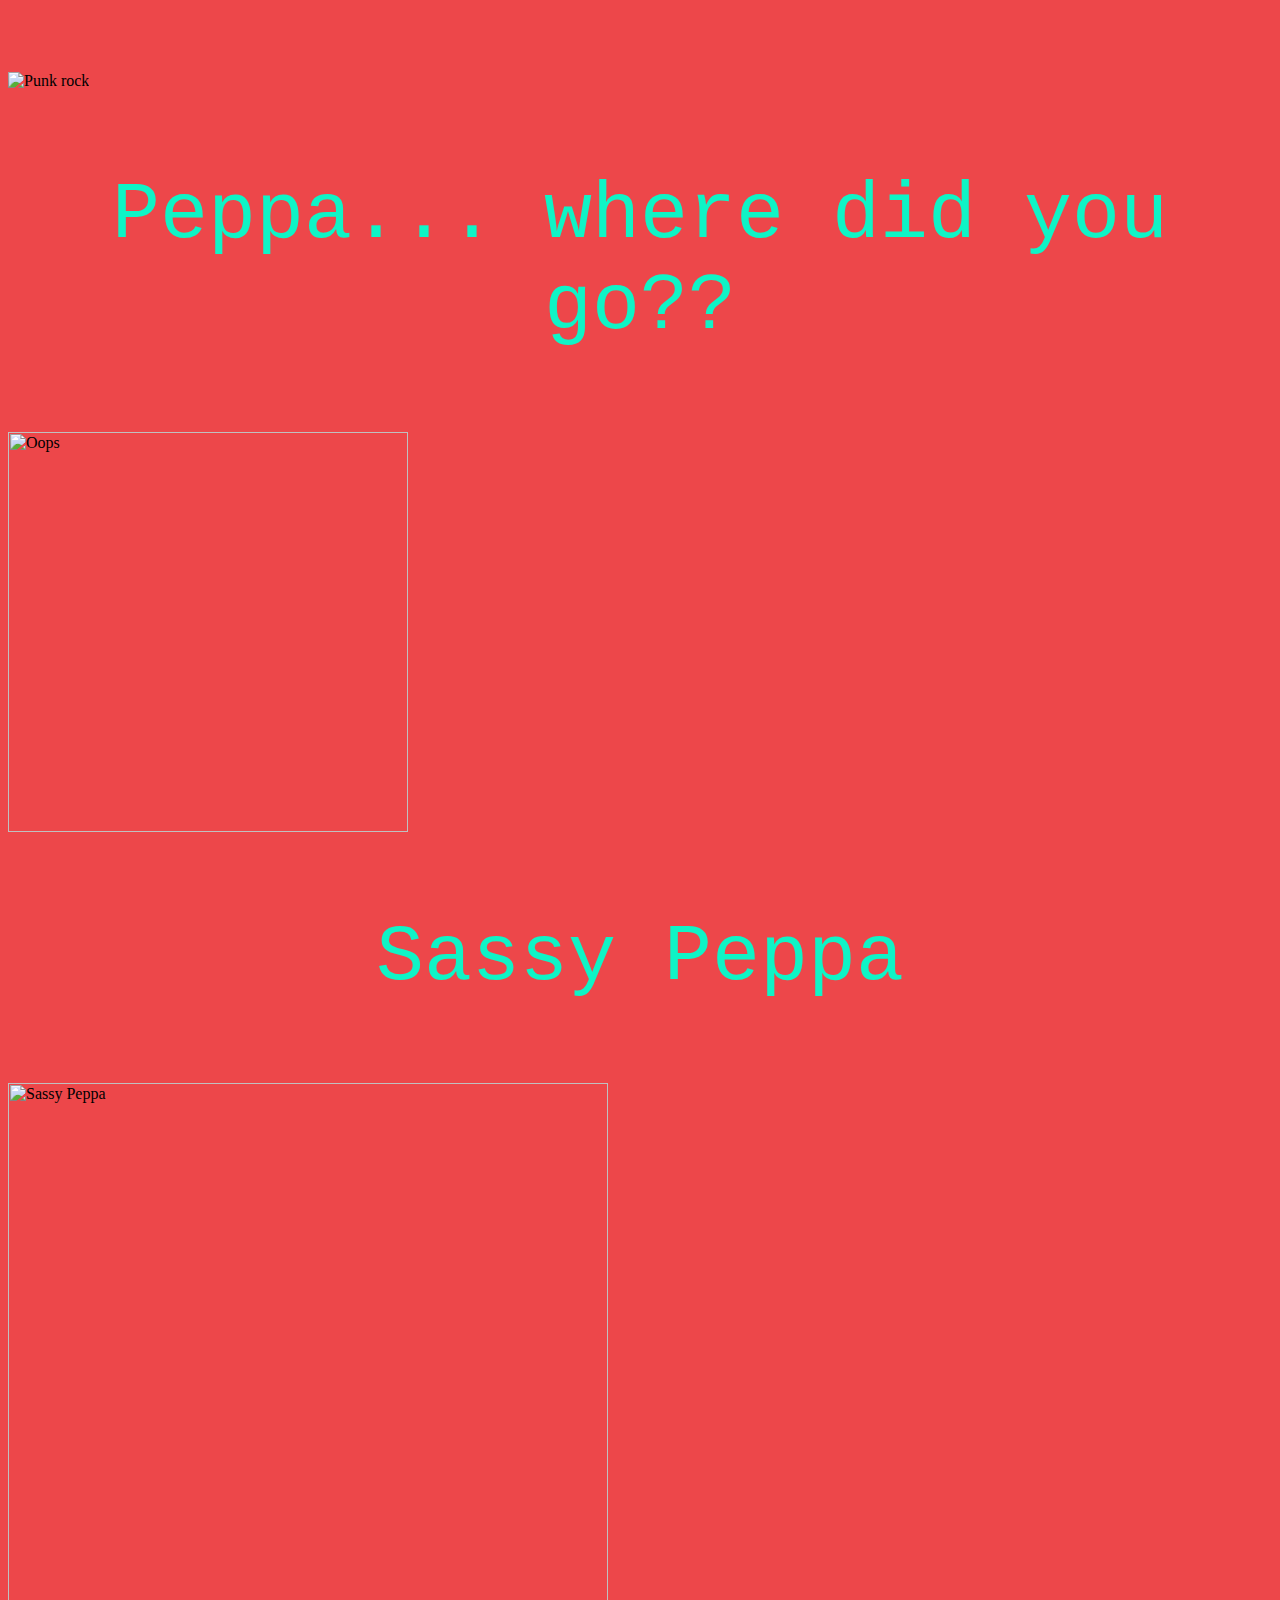
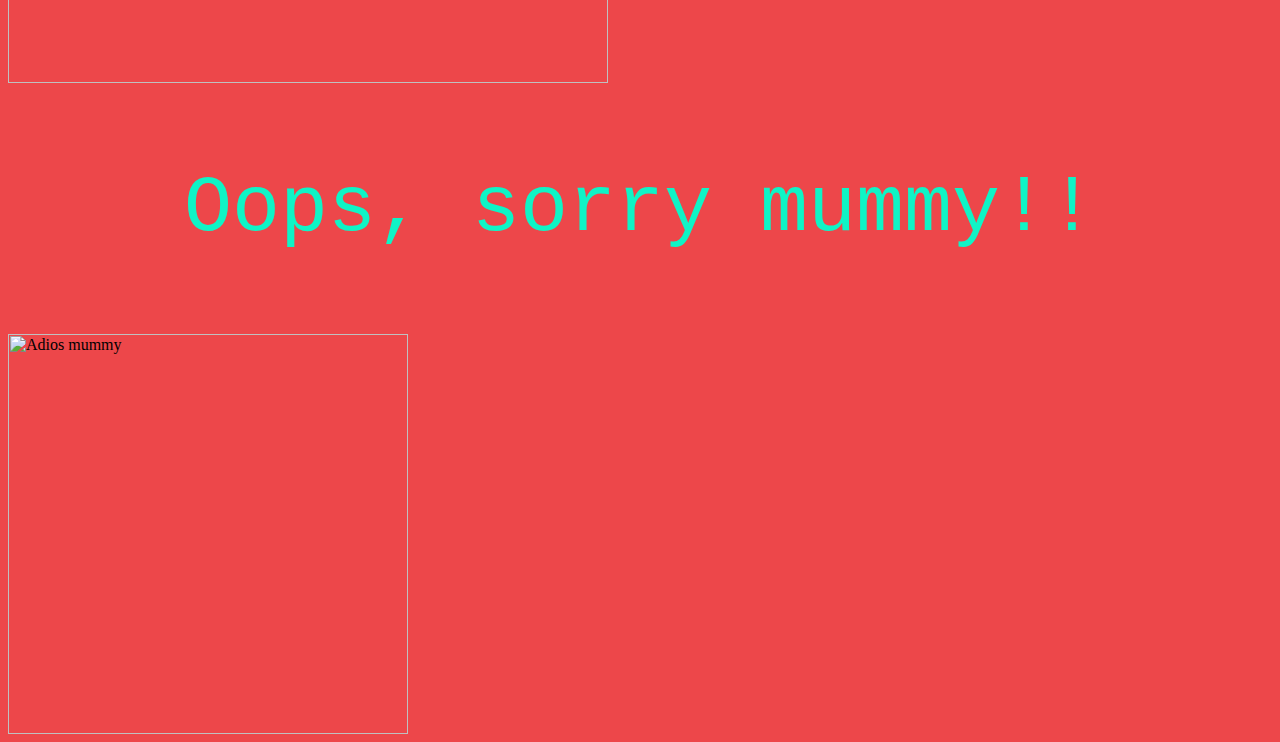
==== commit a59115cf: "Update index.html" ====
--- a/index.html
+++ b/index.html
@@ -6,7 +6,7 @@
 
 <body>
   <p><strong> Welcome to Serena's Website! </strong><br>
-     <p1> These are some of the projects that I have coded </p1>
+     <br><p1> These are some of the projects that I have coded </p1><br>
    
   <iframe width="380" height="620" style="border: 0px;" src="https://studio.code.org/projects/applab/YVvFebW14Jj-P4cgXxGSg7NbAEHVJm-60cM0YEjnCLf/embed?nosource"></iframe>
   <iframe width="380" height="620" style="border: 0px;" src="https://studio.code.org/projects/applab/Xk5z6RDyaMbgYqo8XSBdlSXhwIq7XD08N5mObgovZfg/embed?nosource"></iframe> 
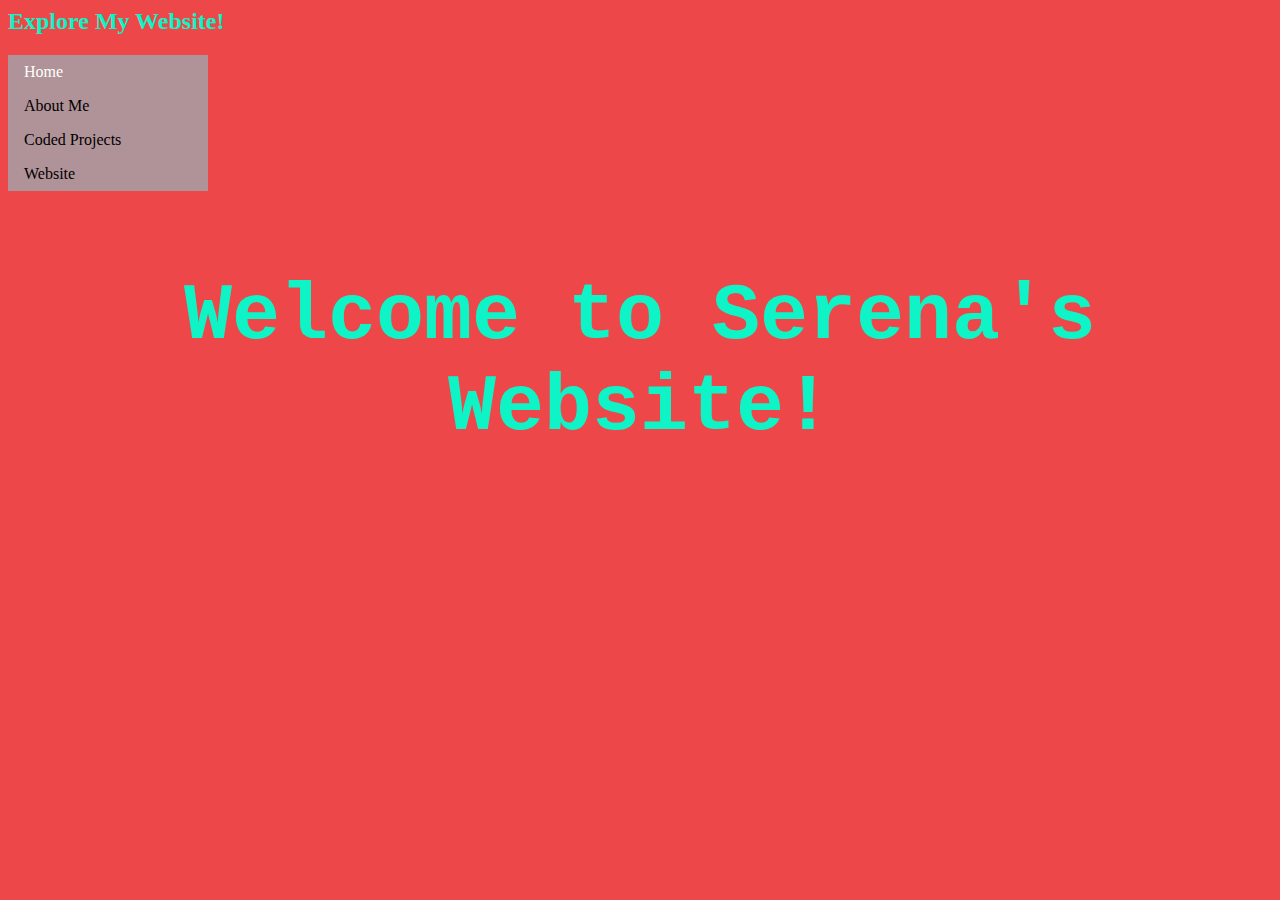
==== commit 80d37e9f: "Update index.html" ====
--- a/index.html
+++ b/index.html
@@ -4,133 +4,53 @@
    <LINK href="style.css" rel="stylesheet" type="text/css">
    </head>
 
-<body>
-  <p><strong> Welcome to Serena's Website! </strong><br>
-     <br><p1> These are some of the projects that I have coded </p1><br>
-   
-  <iframe width="380" height="620" style="border: 0px;" src="https://studio.code.org/projects/applab/YVvFebW14Jj-P4cgXxGSg7NbAEHVJm-60cM0YEjnCLf/embed?nosource"></iframe>
-  <iframe width="380" height="620" style="border: 0px;" src="https://studio.code.org/projects/applab/Xk5z6RDyaMbgYqo8XSBdlSXhwIq7XD08N5mObgovZfg/embed?nosource"></iframe> 
-  <iframe width="380" height="620" style="border: 0px;" src="https://studio.code.org/projects/applab/gUKIPRacSUCuluPd-uYAESG8Fy30w5p6DW6L4k5ffin/embed?nosource"></iframe>
-  <iframe width="380" height="620" style="border: 0px;" src="https://studio.code.org/projects/applab/IznFXqB-CWvpuxnfMTdXZ9KUZsWRZYWfCJ2VfRioxLO/embed?nosource"></iframe>
-        
-     <p1> This is a website for Peppa Pig! </p1><br>
-  <p><strong> Heyo buds!! </strong><br>
-  <img src="https://i2.wp.com/metro.co.uk/wp-content/uploads/2019/07/PRC_76532431.jpg?quality=90&strip=all&zoom=1&resize=644%2C338&ssl=1" width="1000"></p>
-
-       <p> I'm peppa pig, and welcome to ~Peppa Land~<br>
-  
-    <p> And this is my brother, George! <br>
-      <img src="https://ih0.redbubble.net/image.552323178.6800/flat,550x550,075,f.u1.jpg">
-  <br>
-  
-  <p>I have lots of other friends too <br>
-<img src="https://i.imgur.com/XCUsuLW.jpg" width="500" height="333">
-  <br>
-    
-  <p> We like to go places <br>
-    <img src="https://www.peppapigworldofplay.com/media/1185/amd.jpeg?center=0.50117096018735363%2C0.54333333333333333&mode=crop&heightRatio=0.75&format=jpg&quality=70&" width="800">
-    <br>
-    
-  <p> Our all time favorite places to play are:</p></n>
-  
-  <p> The classic playground, 
-    <img src="https://cdn.clipart.email/cde65c678eeaf9bc05d249727bfbe98e_peppa-pig-coloring-pages-for-kids-peppa-pig-coloring-book-peppa-_2560-1440.jpeg" width="800"></n>
-                                                   
-  <p> The sandy beach, <br>
-    <img src="https://www.telegraph.co.uk/content/dam/business/2016/08/10/peppa_pig_trans_NvBQzQNjv4BqEDjTm7JpzhSGR1_8ApEWQA1vLvhkMtVb21dMmpQBfEs.jpg?imwidth=450" width="800">
-      
-  <p> The funky playhouse, <br>
-    <img 
-src="https://m.media-amazon.com/images/M/MV5BMzRlZmUyN2YtM2IxOS00YmZlLWI0ZGUtNzUyMDVhM2ZmNWJmXkEyXkFqcGdeQXVyNTI4MTUxNzA@._V1_.jpg" width="800">
-  
-   <p> But the best place is...</p>
-  <br>
-  
-  <p> The silly fair! <br>
-    <img src="https://img.elo7.com.br/product/original/12B77E9/painel-peppa-pig-13-2-00-x-1-00-painel-peppa-pig.jpg" width="800">
- 
-<p>What's your favorite place to hang with the homies???</p>
-<p>My <strong>all time favorite</strong> place to play is:</p>
-
-<p><form action="/action_page.php">
-  <h1><input type="checkbox" name="place1" value="Playground">The classic playground </h1>
-<br>
-  <h1><input type="checkbox" name="place2" value="Beach">The sandy beach </h1>
-<br>
-  <h1><input type="checkbox" name="place3" value="Playhouse">The funky playhouse </h1>
-<br>
-  <h1><input type="checkbox" name="place4" value="Fair">The silly fair </h1>
-<br>
-<input type="submit">
-  </form>
-  <br>
-  
-  <html>
+<!DOCTYPE html>
+<html>
 <head>
 <style>
-a:link {
-  color: #89FC00;
-  background-color: transparent;
+ul {
+  list-style-type: none;
+  margin: 0;
+  padding: 0;
+  width: 200px;
+  background-color: #B09398;
+}
+
+li a {
+  display: block;
+  color: #000;
+  padding: 8px 16px;
   text-decoration: none;
 }
-a:visited {
-  color: #DC0073;
-  background-color: transparent;
-  text-decoration: none;
+
+li a.active {
+  background-color: #B09398;
+  color: white;
 }
-a:hover {
-  color: #AFCBFF;
-  background-color: transparent;
-  text-decoration: underline;
-}
-a:active {
-  color: #008BF8;
-  background-color: transparent;
-  text-decoration: underline;
+
+li a:hover:not(.active) {
+  background-color: #E3A587;
+  color: white;
 }
 </style>
 </head>
 <body>
 
-<p>Play with me!!</p>
+<h2>Explore My Website!</h2>
 
-<p>Come join me and have a chillax time :)</p>
-
-<h1><a href="http://www.nickjr.co.uk/peppa-pig/games/" target="_blank">Click here for ~fun times with Peppa~</a></h1>
+<ul>
+  <li><a class="active" href="#home">Home</a></li>
+  <li><a href="#news">About Me</a></li>
+  <li><a href="#contact">Coded Projects</a></li>
+  <li><a href="#about">Website</a></li>
+</ul>
 
 </body>
+</html>
+  
+<body>
+  <p><strong> Welcome to Serena's Website! </strong><br>
      
 
-<h1>Peppa's Hall of Fame</h1>
-<p>We LOVE Peppa!</p>
-<br>
+                                                                                                             </html>
 
-<p>Peppa cancels Susie for whistling </p>
-<img src="https://media1.tenor.com/images/31f817380dde15fd1b49c13866703042/tenor.gif?itemid=11444939 alt="Hung up phone" style="200">
-<br>
-
-<p>Peppa gets a splash </p>
-<img src="https://media.giphy.com/media/IBzCSFIi55FJe/giphy.gif" alt="Water hose" style="200">
-<br>
-
-<p>Peppa and her rapid cereal consuming methods </p>
-<img src="https://media.giphy.com/media/ek5NcH8vXXE1SHkVwE/giphy.gif" alt="Eating cereal" style="200">
-<br>
-
-<p>Hard-core punk rock Peppa </p>
-<img src="https://media.giphy.com/media/fQjpbuk2QALCM/giphy.gif" alt="Punk rock" style="50">
-<br>
-
-<p>Peppa... where did you go?? </p>
-<img src="https://media2.giphy.com/media/RJjpxIzziBjGM/giphy.gif" alt="Oops" width="400">
-<br>
-
-<p>Sassy Peppa </p>
-<img src="https://thumbs.gfycat.com/PowerlessPointlessAtlanticsharpnosepuffer-small.gif" alt="Sassy Peppa" width="600">
-<br>
-
-<p>Oops, sorry mummy!! </p>
-<img src="https://thumbs.gfycat.com/HandyIllegalArchaeopteryx-size_restricted.gif" alt="Adios mummy" width="400">
-<br>
-                                                                                                                </html>
-
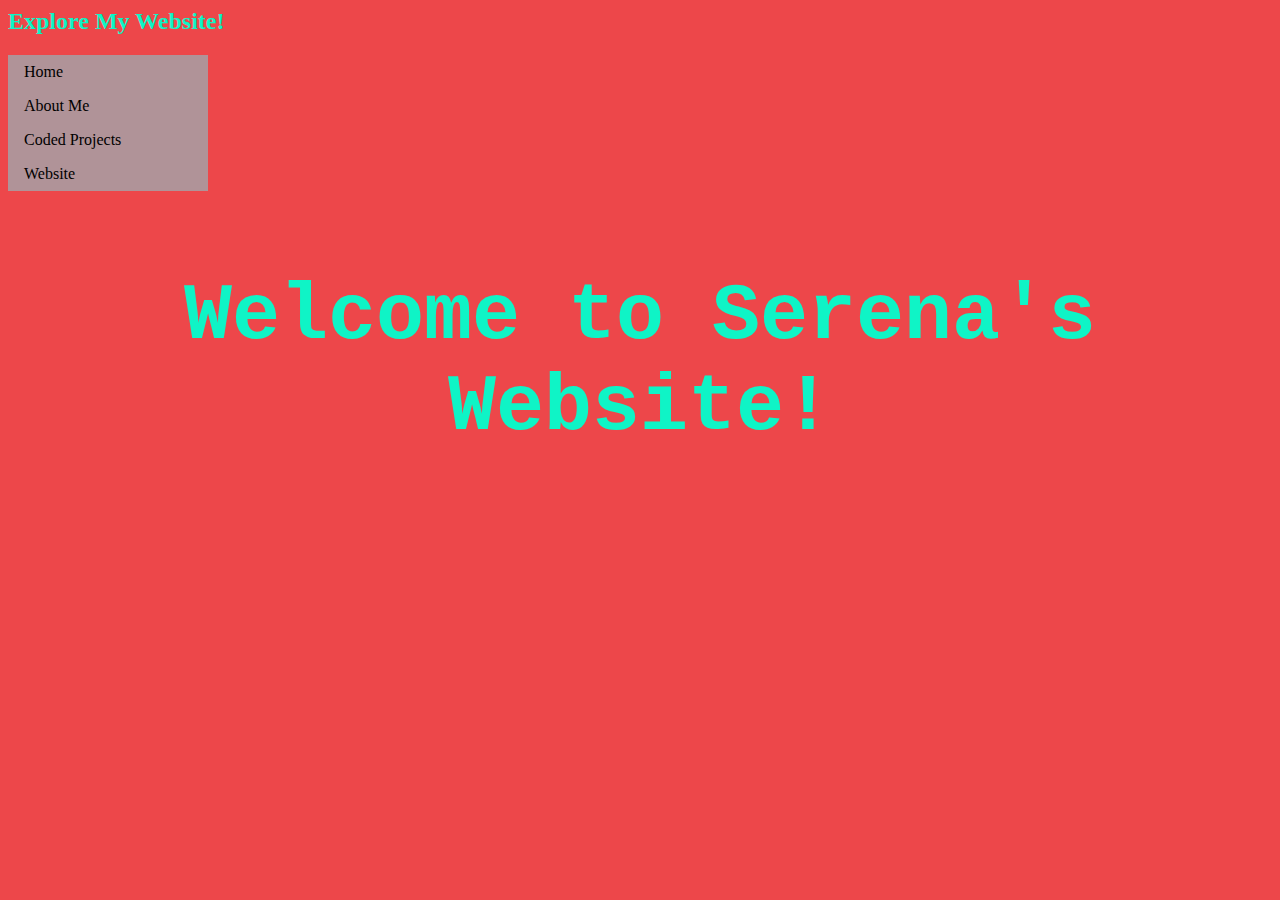
==== commit f904d518: "Update index.html" ====
--- a/index.html
+++ b/index.html
@@ -39,9 +39,9 @@
 <h2>Explore My Website!</h2>
 
 <ul>
-  <li><a class="active" href="#home">Home</a></li>
+  <li><a class="index.html" href="#home">Home</a></li>
   <li><a href="#news">About Me</a></li>
-  <li><a href="#contact">Coded Projects</a></li>
+  <li><a href="code.html">Coded Projects</a></li>
   <li><a href="#about">Website</a></li>
 </ul>
 
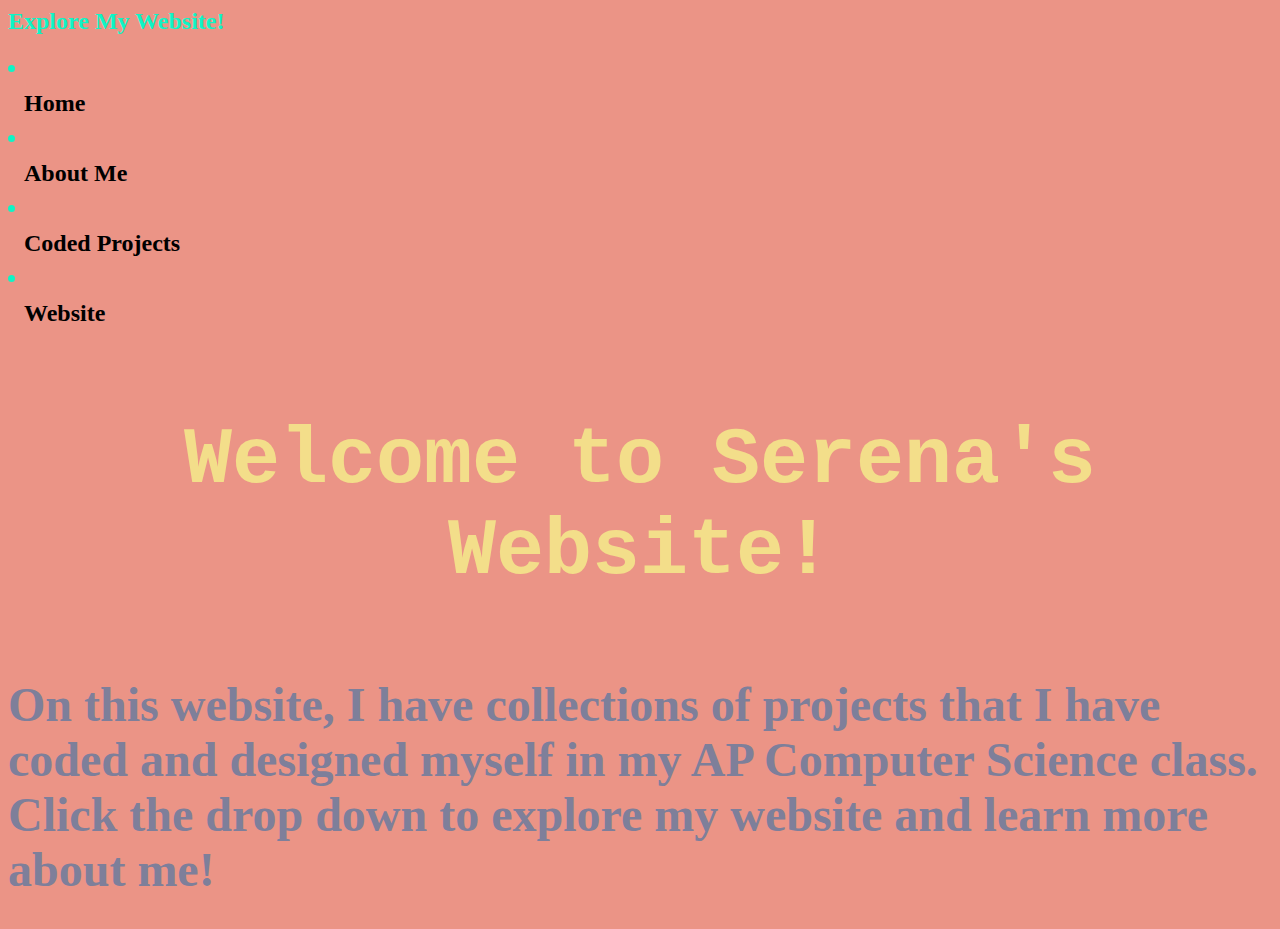
==== commit a620aade: "Update index.html" ====
--- a/index.html
+++ b/index.html
@@ -13,7 +13,7 @@
   margin: 0;
   padding: 0;
   width: 200px;
-  background-color: #B09398;
+  background-color: #97A7B3;
 }
 
 li a {
@@ -24,7 +24,7 @@
 }
 
 li a.active {
-  background-color: #B09398;
+  background-color: #E3A587;
   color: white;
 }
 
@@ -38,12 +38,12 @@
 
 <h2>Explore My Website!</h2>
 
-<ul>
-  <li><a class="index.html" href="#home">Home</a></li>
-  <li><a href="#news">About Me</a></li>
+<h2>
+  <li><a href="index.html">Home</a></li>
+  <li><a href="aboutme.html">About Me</a></li>
   <li><a href="code.html">Coded Projects</a></li>
-  <li><a href="#about">Website</a></li>
-</ul>
+  <li><a href="website.html">Website</a></li>
+</h2>
 
 </body>
 </html>
@@ -51,6 +51,5 @@
 <body>
   <p><strong> Welcome to Serena's Website! </strong><br>
      
-
+<h1> On this website, I have collections of projects that I have coded and designed myself in my AP Computer Science class. Click the drop down to explore my website and learn more about me! </h1>
                                                                                                              </html>
-
--- a/style.css
+++ b/style.css
@@ -1,10 +1,10 @@
 body {
-  background-color: #ED474A; 
+  background-color: #EB9486; 
 }
 
 p {
   text-align: center;
-  color: #0FF4C6;
+  color: #F3DE8A;
 font-family: courier new;
   font-size: 500%
 }
@@ -13,11 +13,11 @@
   text-align: left;
   color: #FFD5C2;
   font-family: impact;
-  font size: 300%
+  font size: 200%
 }
 
 h1 {
-  color: #B118C8; 
+  color: #7E7F9A; 
 font-family: impact;  
   font-size: 300%
 }
@@ -27,3 +27,10 @@
   text-align: center; 
   color: #0FF4C6;
 }
+
+p2 {
+  text-align: left;
+  color: #FFD5C2;
+  font-family: impact;
+  font size: 400%
+}
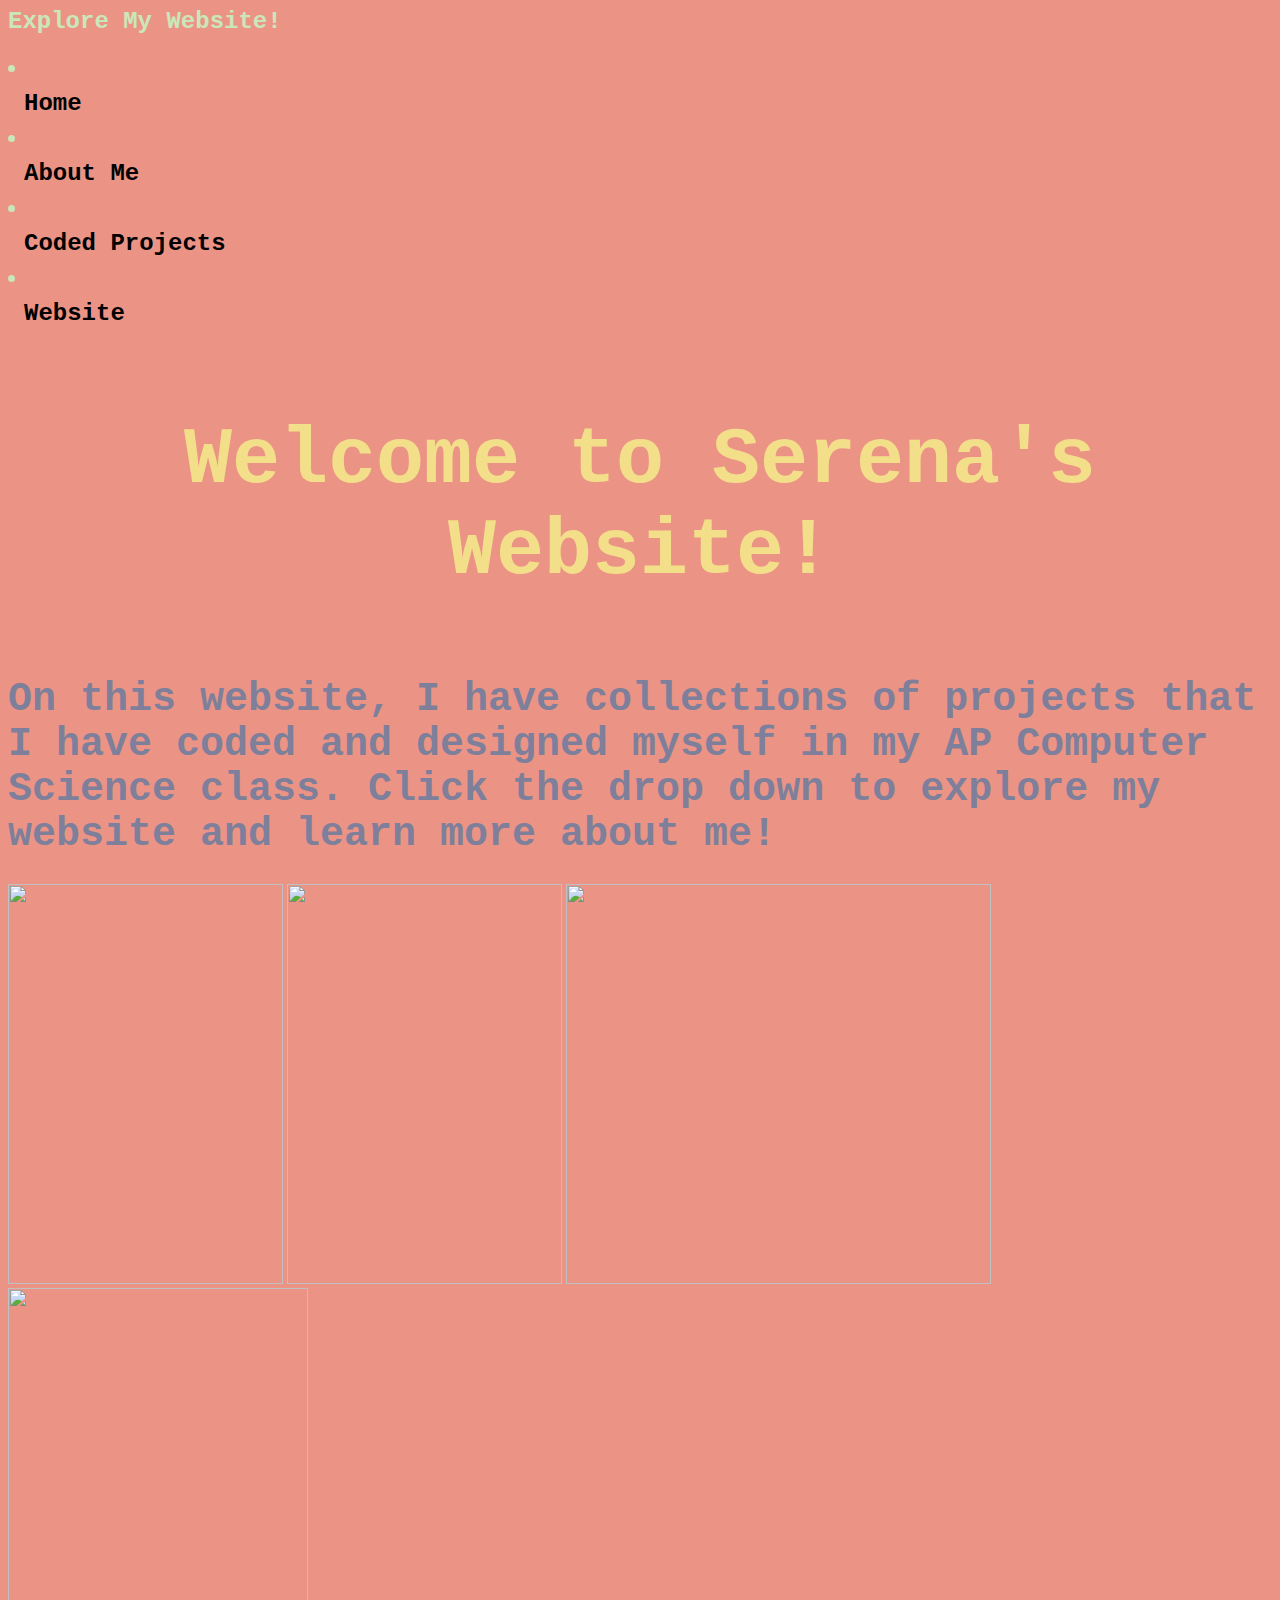
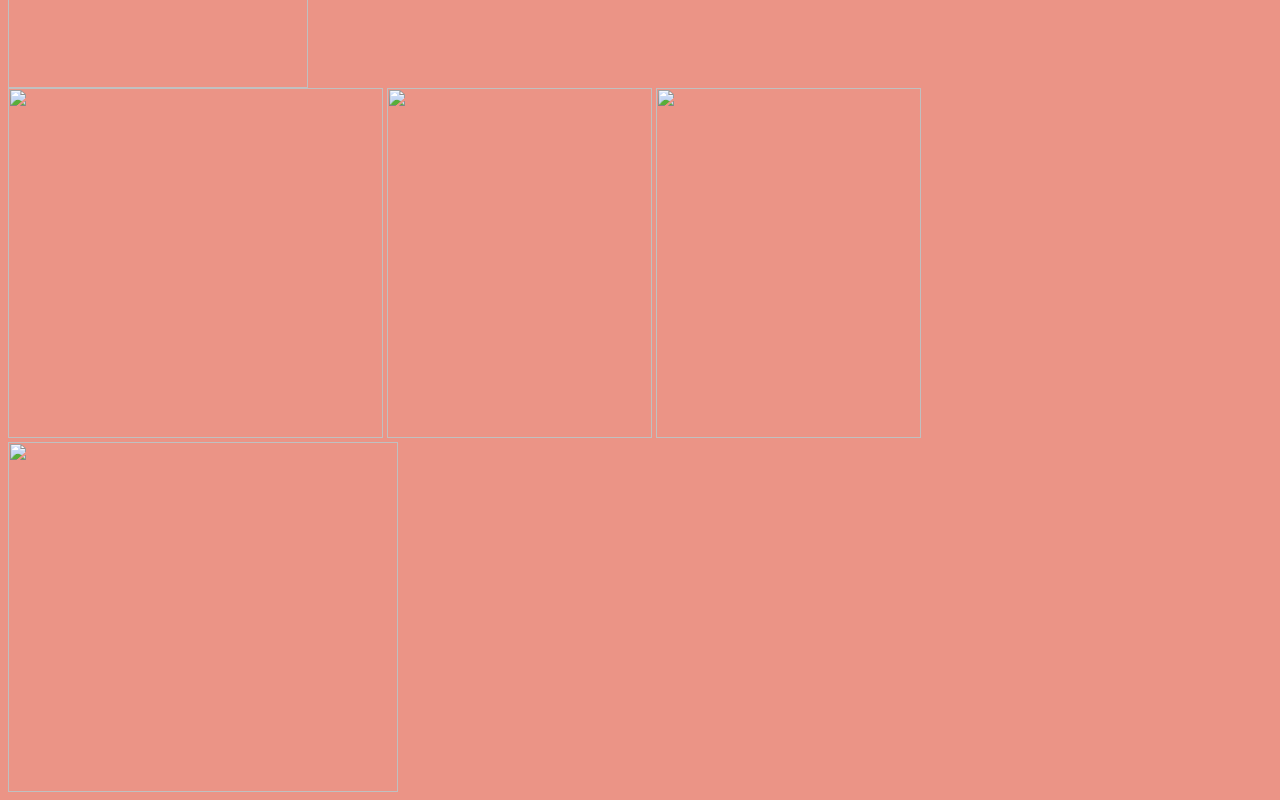
==== commit fd886bcc: "Update index.html" ====
--- a/index.html
+++ b/index.html
@@ -52,4 +52,23 @@
   <p><strong> Welcome to Serena's Website! </strong><br>
      
 <h1> On this website, I have collections of projects that I have coded and designed myself in my AP Computer Science class. Click the drop down to explore my website and learn more about me! </h1>
-                                                                                                             </html>
+                                                  
+<img src="https://lh3.googleusercontent.com/[base64]w998-h1496-no" width="275" height="400">
+
+<img src= https://lh3.googleusercontent.com/[base64]w998-h1496-no width="275" height="400">
+  
+<img src="https://lh3.googleusercontent.com/[base64]w948-h887-no" width="425" height="400">
+  
+<img src="https://lh3.googleusercontent.com/[base64]w1122-h1496-no" width="300" height="400">
+  
+  <br>
+  
+<img src="https://lh3.googleusercontent.com/[base64]w1602-h1496-no" width="375" height="350">
+  
+<img src="https://lh3.googleusercontent.com/[base64]w1122-h1496-no" width="265" height="350">
+  
+<img src="https://lh3.googleusercontent.com/[base64]w1122-h1496-no" width="265" height="350">
+  
+<img src="https://lh3.googleusercontent.com/[base64]w1700-h1496-no" width="390" height="350">
+  
+  </html>
--- a/style.css
+++ b/style.css
@@ -18,19 +18,20 @@
 
 h1 {
   color: #7E7F9A; 
-font-family: impact;  
-  font-size: 300%
+font-family: courier new;  
+  font-size: 250%
 }
 
 h2 {
   font-size: 500%
   text-align: center; 
-  color: #0FF4C6;
+  font-family: courier new;
+  color: #CAE7B9;
 }
 
 p2 {
   text-align: left;
   color: #FFD5C2;
-  font-family: impact;
-  font size: 400%
+  font-family: courier new;
+  font-size: 200%
 }
